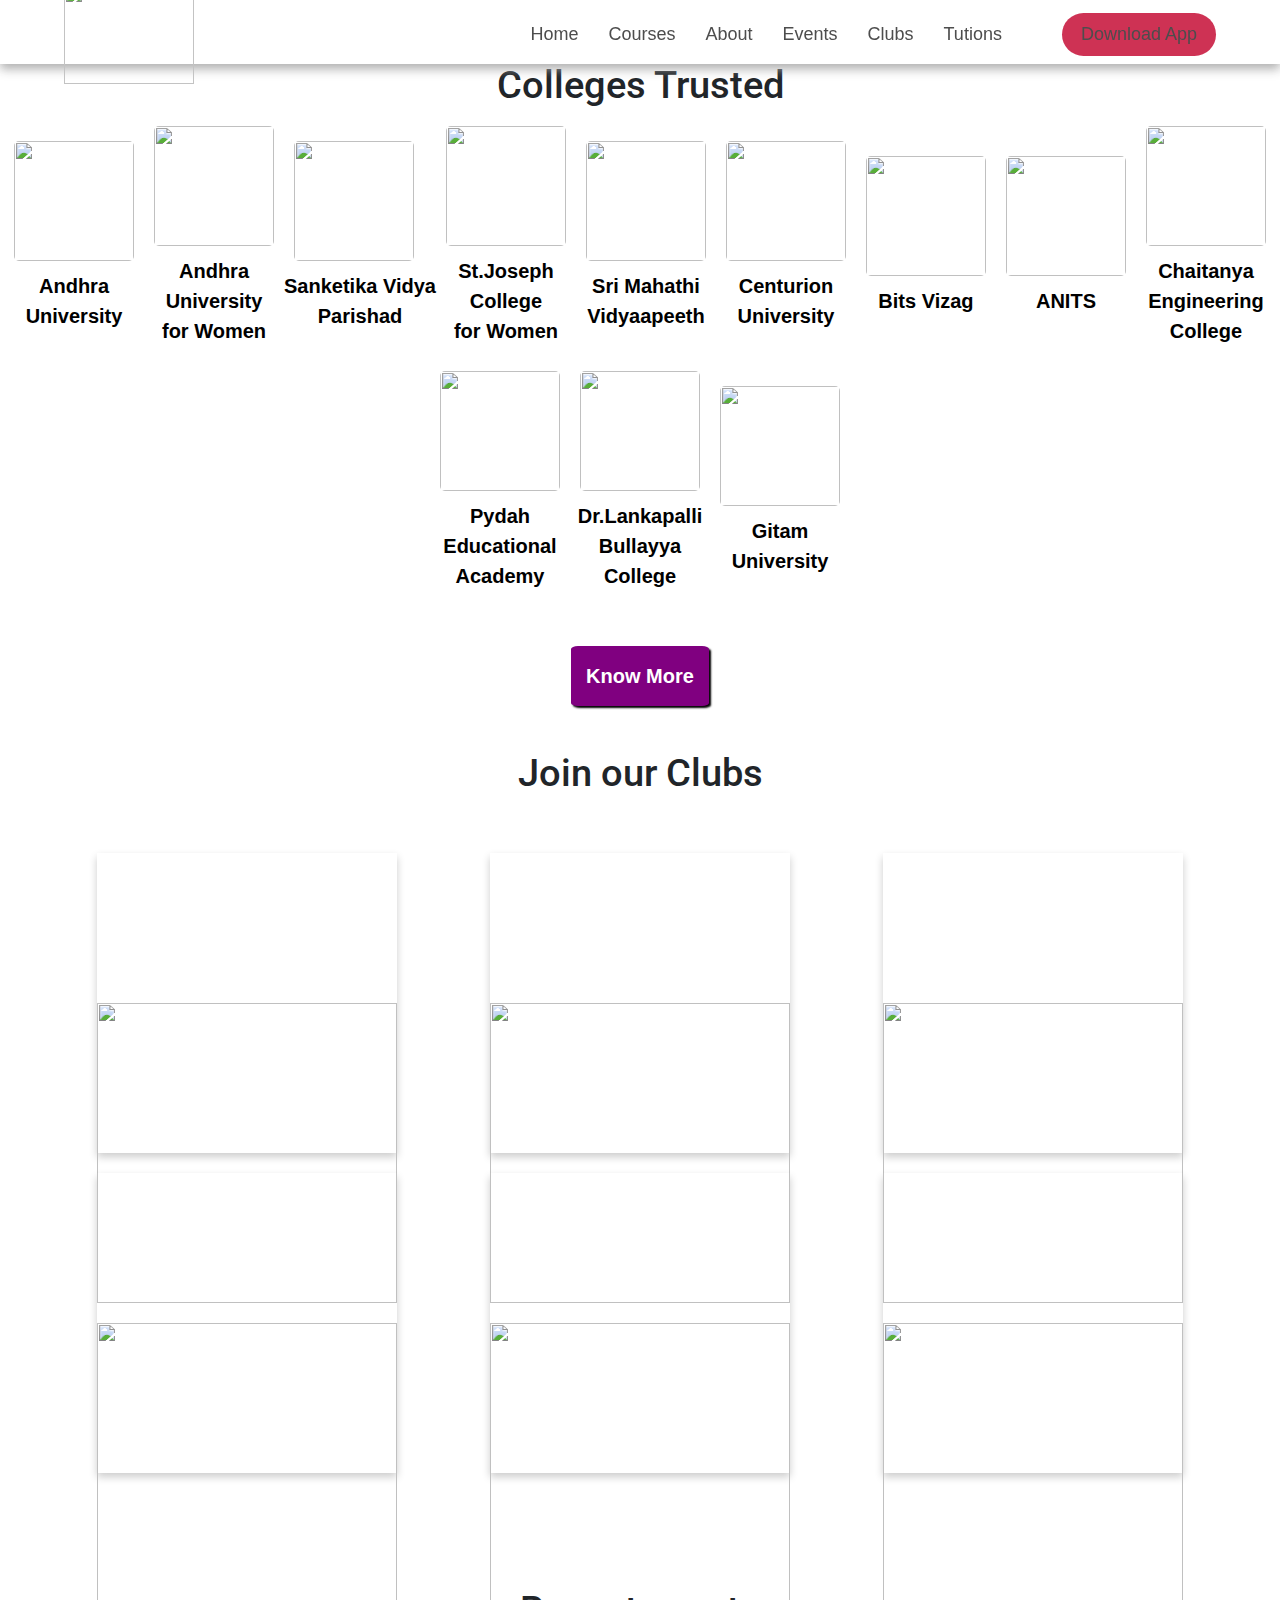
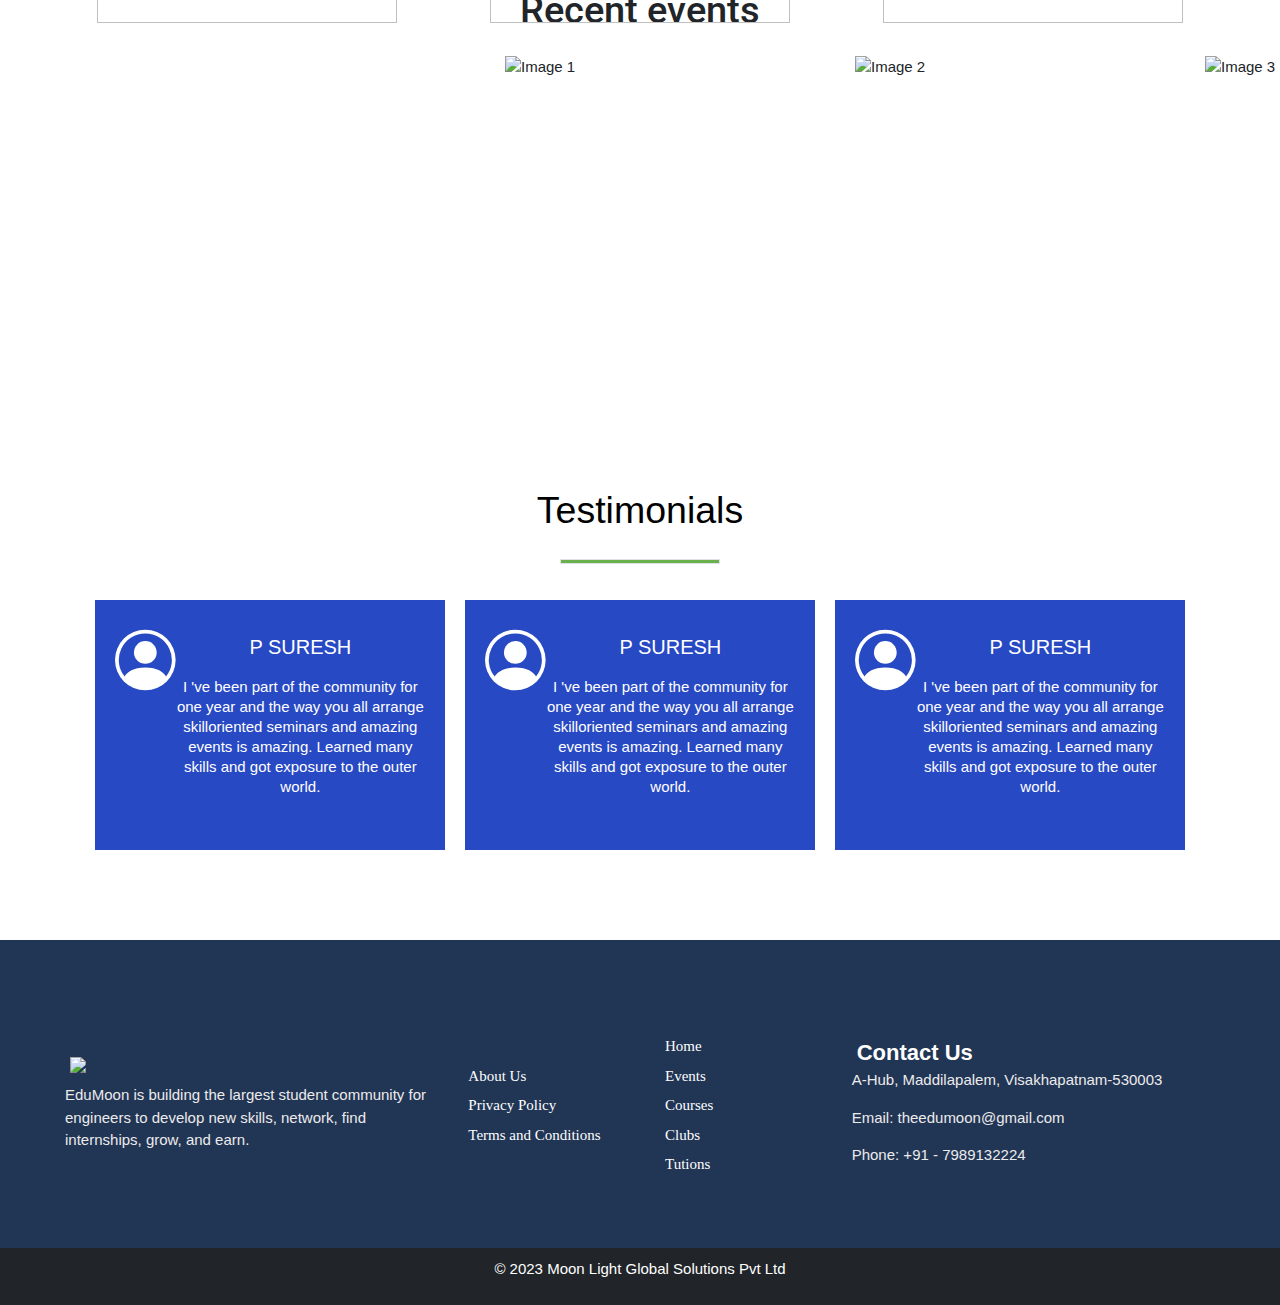
==== index.html @ 4ccc4e67 "Update and rename index.html.html to index.html" ====
<!DOCTYPE html>
<html lang="en">
<head>
    <meta charset="UTF-8">
    <meta http-equiv="X-UA-Compatible" content="IE=edge">
    <meta name="viewport" content=
        "width=device-width, initial-scale=1.0,user-scalable=no">
        <link rel="icon" href="images/favicon.ico">
    <link rel="stylesheet" href="https://www.w3schools.com/w3css/4/w3.css">
	<link href="https://stackpath.bootstrapcdn.com/bootstrap/4.3.1/css/bootstrap.min.css" rel="stylesheet" />
    <link rel="stylesheet" href="https://cdnjs.cloudflare.com/ajax/libs/font-awesome/5.15.3/css/all.min.css">
    <title>
        Edumoon GDSC
    </title>
    <link rel="stylesheet" href="stylem.css">
	<link rel="preconnect" href="//www.google-analytics.com" crossorigin=""><link rel="stylesheet" href="//fonts.googleapis.com/css?family=Google+Sans:400,500|Roboto:400,400italic,500,500italic,700,700italic|Roboto+Mono:400,500,700&amp;display=swap">

  <!-- <link rel="stylesheet" href="footer.css"> -->
  <link rel="stylesheet" href="https://maxcdn.bootstrapcdn.com/bootstrap/4.5.2/css/bootstrap.min.css">
	 <!-- Bootstrap CSS -->
    <link rel="stylesheet" href=
"https://maxcdn.bootstrapcdn.com/bootstrap/4.0.0/css/bootstrap.min.css"
            integrity=
"sha384-Gn5384xqQ1aoWXA+058RXPxPg6fy4IWvTNh0E263XmFcJlSAwiGgFAW/dAiS6JXm"
         crossorigin="anonymous">
           
    <link rel="stylesheet" href=
"https://use.fontawesome.com/releases/v5.4.1/css/all.css"
            integrity=
"sha384-5sAR7xN1Nv6T6+dT2mhtzEpVJvfS3NScPQTrOxhwjIuvcA67KV2R5Jz6kr4abQsz"
             crossorigin="anonymous">
             <script src="https://cdn.jsdelivr.net/npm/animejs@3.0.1/lib/anime.min.js"></script>
             <script src="https://kit.fontawesome.com/eb3c934bad.js" crossorigin="anonymous"></script>
             <style>
                /* Custom styles for the footer */
                footer {
                  background-color: #213555;
                  color: white;
                  padding-top: 30px;
                }
                .footer-heading {
                  color: #ffffff;
                  font-size: 22px;
                  font-weight: 600;
                  text-align: left;
                  padding-left: 5px;
                }
                .footer-link {
                  color: #fefeff;
                  text-decoration: none;
                  font-family: 'Times New Roman', Times, serif;
                }
                .list-unstyled{
                  text-align: left;
                  padding-top: 15px;
                  padding-left: 10px;
                }
                .list-unstyled li{
                  padding-bottom: 7px;
                }
                .footer-link:hover {
                  color: #f5f4fa;
                  text-decoration: underline;
                }
                .footer-text {
                  margin-bottom: 15px;
                  color: #ecebeb;
                  text-align: left;
                }
                .copyright {
                  background-color: #212529;
                  color: white;
                  text-align: center;
                  padding: 10px 0;
                }
                .copyright p{
                  color: white;
                }
                footer .container{
                 padding: 10px;
                }
              </style>
    <style>
        /**/
     
        .navbar-container{
            display: flex;
            justify-content: space-between;
            height: 64px !important;
            align-items: center; 
          }
          .menu-items li,button {
  list-style: none;
  margin-left: 2rem;
  font-size: 1.2rem;
  display: flex;
  align-items: center;
}
.menu-items {
    order: 2;
    display: flex;
    width: 80%;
    
  }
      button {
        padding: 8px 19px;
        text-decoration-color: #fff;
        background-color:  #bd2727b2;
        border: none;
        border-radius: 50px;
        cursor: pointer;
        transition: all ease-in-out 0s;
      }
      
      button:hover a {
        color: #721227;
      }
      
      button:hover {
        background: #fff;
        color: #721227;
      }
      
      .navbar a:hover {
        color: #721227;
      }
        .logo1{
    order: 1;
    font-size: 2.3rem;
    margin-top: -25px;
}
.logo1 img{
 height: 100px;
 width:130px;
}
    @import url('https://fonts.googleapis.com/css2?family=Poppins');
        body::-webkit-scrollbar
    {
            display: none;
    }
       *{
            box-sizing: border-box;
        }
		
        
       
        .eve{
            font-family: 'Franklin Gothic Medium', 'Arial Narrow', Arial, sans-serif ;
        }
        .im{
            border: 1px solid black;
            width: auto;
        }
        #btnn{
            background-color: #2dc84c;
        }
        .column{
            flex: 33.33%;
            padding: 5px;
        }
        .row{
            display: flex;
            place-content: center;
            align-items: center;
            text-align: center;
            place-items: center;
        }
        .col{
            flex:25%;
            padding: 2.5px;
        }
		.carousel-inner img {
    width: 100%;
    height: 0%;
  }
  * {
    margin: 0;
    padding: 0;
    font-family: "montserrat", sans-serif;
}

.navbar-container{
  display: flex;
  justify-content: space-between;
  height: 64px !important;
  align-items: center;
}

.toggler-icon {
    display: block;
    position: absolute;
    height: 3px;
    width: 100%;
    background: white;
    border-radius: 1px;
    opacity: 1;
    left: 0;
    transform: rotate(0deg);
    transition: .25s ease-in-out;
}

.middle-bar {
    margin-top: 0px;
}


/* State when the navbar is collapsed */

.navbar-toggler.collapsed .top-bar {
    position: absolute;
    top: 0px;
    transform: rotate(0deg);
}

.navbar-toggler.collapsed .middle-bar {
    opacity: 1;
    position: absolute;
    top: 10px;
    filter: alpha(opacity=100);
}

.navbar-toggler.collapsed .bottom-bar {
    position: absolute;
    top: 20px;
    transform: rotate(0deg);
}

/* when navigation is clicked */

.navbar-toggler .top-bar {
    top: inherit;
    transform: rotate(135deg);
}

.navbar-toggler .middle-bar {
    opacity: 0;
    top: inherit;
    filter: alpha(opacity=0);
}

.navbar-toggler .bottom-bar {
    top: inherit;
    transform: rotate(-135deg);
}

/* Color of 3 lines */

.navbar-toggler.collapsed .toggler-icon {
    background: white;
}


.but button {
  /* padding: 8px 19px; */
  color: white;
  background-color:  #721227;
  border: none;
  border-radius: 50px;
  cursor: pointer;
  transition: all ease-in-out 0s;
}

.navbar button:hover a {
  color: #721227;
}

.navbar button:hover {

  color: #721227;
}

.navbar a:hover {
  color: #721227;
}
.but button:hover {
			background-color: white;
      color: #721227;
			
            transform:scale(1);
    box-shadow:none;
    cursor: pointer;
		}

@import url("https://fonts.googleapis.com/css2?family=Poppins:ital,wght@0,100;0,200;0,300;0,400;0,500;0,600;0,700;0,800;0,900;1,100;1,200;1,300;1,400;1,500;1,600;1,700;1,800;1,900&display=swap");

*,
*::after,
*::before {
  box-sizing: border-box;
  padding: 0;
  margin: 0;
  font-family: "Poppins", sans-serif;
}
.navbar-toggler,.navbar button{
  margin: 10px;
}
.navbar li a{
  margin: 10px;
}

.testimonials {
    padding: 40px 0;
    /*background: #ADD8E6; */
    color: black;
    text-align: center;
}


/* .inner {
    max-width: 1200px;
    margin: auto;
    overflow: hidden;
    padding: 0 20px;
} */

.border {
    width: 160px;
    height: 5px;
    background: #6ab04c;
    margin: 26px auto;
}


  
  
  .testimonial-card .card-up {
  height: 120px;
  overflow: hidden;
  border-top-left-radius: 0.25rem;
  border-top-right-radius: 0.25rem;
}
.testimonial-card .avatar {
  width: 110px;
  margin-top: -60px;
  overflow: hidden;
  border: 3px solid #fff;
  border-radius: 50%;
}
 /* .button {
  background-color: #800080; /* Green */
   /* border: none;
  color: white;
  padding: 15px 32px;
  text-align: center;
  text-decoration: none;
  display: inline-block;
  font-size: 16px;
  margin: 4px 2px;
  cursor: pointer;
  -webkit-transition-duration: 0.4s;/* Safari */
  /* transition-duration: 0.4s;
  display: flex;
    justify-content: center;
    align-items: center;
}

.button1 {
  box-shadow: 0 8px 16px 0 rgba(0,0,0,0.2), 0 6px 20px 0 rgba(0,0,0,0.19);
}   */ 

.button {
			
			padding: 15px 15px;
			background-color:#800080;
			color:white;
			border: none;
			
			box-shadow: 2px 2px 2px #000;
			cursor: pointer;
			transition: all 0.3s ease-in-out;
			outline: none;
			margin-top: 0;
            
            display: flex;
    justify-content: center;
    align-items: center;
    margin: auto;
    margin-top: 40px;
  
    font-size: 20px;
    font-weight: bold;
    border-radius: 5%;
		}
		.button:hover {
			background-color: #000;
			color: #fff;
			box-shadow: 4px 4px 4px #000;
			transform: scale(1.1);
		}


/* .flip-card {
  background-color: transparent;
  width: 300px;
  height: 300px;
  perspective: 1000px;
}

.flip-card-inner {
  position: relative;
  width: 100%;
  height: 100%;
  text-align: center;
  transition: transform 0.6s;
  transform-style: preserve-3d;
  box-shadow: 0 4px 8px 0 rgba(0,0,0,0.2);
}

.flip-card:hover .flip-card-inner {
  transform: rotateY(180deg);
}

.flip-card-front, .flip-card-back {
  position: absolute;
  width: 100%;
  height: 100%;
  -webkit-backface-visibility: hidden;
  backface-visibility: hidden;
}

.flip-card-front {
  background-color: #bbb;
  color: black;
}

.flip-card-back {
  background-color: #2980b9;
  color: white;
  transform: rotateY(180deg);
} */




.clg{
    display: flex;
            place-content: center;
            align-items: center;
            text-align: center;
            place-items: center;
}



.box {
        background-color: white;
        /* border: 1px solid black; */
        padding: 0px;
        width: 100%;
        height: auto;
        display: flex;
        flex-wrap: wrap;
        align-items: center;
        margin: auto;
        justify-content: center;
      }

      .box img {
        margin: 10px;
        /* padding: 10px; */
        margin-top: 10px;
        border: rgb(25, 25, 26);
        border-radius: 5px;
        cursor: pointer;
        width: 120px;
        height: 120px;
      }

      .box img:hover {
        /* background-color: rgb(217, 217, 233);
        color: white; */
        transform:scale(1.1);
    box-shadow:0 0 10px rgb(41, 10, 238),0 0 10px rgb(41, 66, 255),0 0 15px rgb(42, 98, 238);
    cursor: pointer;
      }
      a{
    text-decoration: none;
    color: black;
}

.lcontainer{
        height:250px;
        margin:auto;
        position: relative;
        width:300px;
        display: grid;
        place-items: center;
        
      }
      .slide-container{
        display:flex;
        width:100%;
        animation:scroll 20s linear infinite;

      }
      @keyframes scroll{
        0%{
            transform: translateX(0);
        }
        100%{
            transform: translateX(calc(-250px* 9));
        }
      }
      .slide-image{
        height: 350px;
        width:350px;
        display: flex;
        align-items: center;
        padding-right:40px;
        perspective: 100px;
      }
      .lcontainer img{
        width:400px;
        height: 350px;
        transition: transform 1s;
        padding-right:80px;
       
        

      }
      img:hover{
        transform:translateZ(20px);
      }
      .slide-container:hover{
        animation-play-state: paused;
      }

/* CARD */


.flip-card {
  background-color: transparent;
  width: 300px;
  height: 300px;
  /* border: 1px solid #f1f1f1;
  perspective: 1000px; Remove this if you don't want the 3D effect */
  box-shadow: 0 4px 8px 0 rgba(0,0,0,0.2);
  align-items: center;
  align-content: center;
  justify-content: center;
  margin: auto;
}
.flip-card-inner {
  position: relative;
  /* width: 100%;
  height: 100%; */
  text-align: center;
  transition: transform 0.8s;
  transform-style: preserve-3d;
  box-shadow: 0 4px 8px 0 rgba(0,0,0,0.2);
}
.flip-card:hover .flip-card-inner {
  transform: rotateY(180deg);
}
.flip-card-front, .flip-card-back {
  position: absolute;
  width: 100%;
  height: 100%;
  -webkit-backface-visibility: hidden; /* Safari */
  backface-visibility: hidden;
}
.flip-card-back {
    width: 300px;
    height: 300px;
  background-color: dodgerblue;
  color: white;
  font-family: sans-serif;
  padding: 25px;
  transform: rotateY(180deg);
}
.flip-card-back button{
    background-color: black;
    color: white;
}
.flip-card-back p{
    font-size: 20px;
}
        .row{
            margin: auto;
            padding: 50px;
        }
        .c img{
            /* margin: 20px; */
            padding: 0;
           width: 300px;
           height: 300px;
        }
        @media screen and (max-width:1010px)
        {
            .flip-card{
                width: 250px;;
                height: 250px;
            }
            .flip-card-back{
                width: 250px;;
                height: 250px;
            }
            .col-md-4 img{
                width: 250px;
                height: 250px;
            }
            .flip-card-back p{
    font-size: 14px;
}
        }
        @media screen and (max-width:860px)
        {
            .flip-card{
                width: 220px;
                height: 220px;
            }
            .flip-card-back{
                width: 220px;
                height: 220px;
            }
            .col-md-4 img{
                width: 220px;
                height: 220px;
            }
        }
        @media screen and (max-width:767px)
        {
            .flip-card{
                width: 270px;
                height: 270px;
            }
            .flip-card-back{
                width: 270px;
                height: 270px;
            }
            .col-md-4 img{
                width: 270px;
                height: 270px;
            }
            .flip-card-back p{
    font-size: 20px;
}
        }
        @media screen and (max-width:649px)
        {
            .flip-card{
                width: 250px;
                height: 250px;
            }
            .flip-card-back{
                width: 250px;
                height: 250px;
            }
            .col-md-4 img{
                width: 250px;
                height: 250px;
            }
            .flip-card-back p{
    font-size: 14px;
}
        }
        @media screen and (max-width:610px)
        {
            .flip-card{
                width: 220px;
                height: 220px;
            }
            .flip-card-back{
                width: 220px;
                height: 220px;
            }
            .col-md-4 img{
                width: 220px;
                height: 220px;
            }
        }
        @media screen and (max-width:558px)
        {
            .flip-card{
                width: 190px;
                height: 190px;
            }
            .flip-card-back{
                width: 190px;
                height: 190px;
            }
            .col-md-4 img{
                width: 190px;
                height: 190px;
            }
            .flip-card-back p{
    font-size: 11px;
}
        }
        @media screen and (max-width:489px)
        {
            .flip-card{
                width: 175px;
                height: 175px;
            }
            .flip-card-back{
                width: 175px;
                height: 175px;
            }
            .row{
                padding: 10px;
            }
            .col-md-4 img{
                width: 175px;
                height: 175px;
            }
        }
        @media screen and (max-width:429px)
        {
            .flip-card{
                width: 155px;
                height: 155px;
            }
            .flip-card-back{
                width: 155px;
                height: 155px;
            }
            .col-md-4 img{
                width: 155px;
                height: 155px;
            }
            .flip-card-back p{
    font-size: 11px;
}
.flip-card-back button{
    width: 50px;
    height: 30px;
    font-size: 9px;
}
.flip-card-back{
    padding: 2px;
}

        }
        @media screen and (max-width:337px)
        {
            .flip-card{
                width: 155px;
                height: 155px;
            }
            .flip-card-back{
                width: 155px;
                height: 155px;
            }
            .row{
                padding: 0;
            }
            .col-md-4 img{
                width: 155px;
                height: 155px;
            }
        }
        @media screen and (max-width:320px)
        {
            .flip-card{
                width: 135px;
                height: 135px;
            }
            .flip-card-back{
                width: 135px;
                height: 135px;
            }
            .col img{
                width: 135px;
                height: 135px;
            }
            .flip-card-back p{
    font-size: 9px;
}
.flip-card-back button{
    width: 50px;
    height: 20px;
    font-size: 6px;
}
        }
        @media screen and (max-width:265px)
        {
            .flip-card{
                width: 120px;
                height: 120px;
            }
            .flip-card-back{
                width: 120px;
                height: 120px;
            }
            .col img{
                width: 120px;
                height: 120px;
            }
            .flip-card-back p{
    font-size: 8px;
}
        }
        @media screen and (max-width:245px)
        {
            .flip-card{
                width: 108px;
                height: 108px;
            }
            .flip-card-back{
                width: 108px;
                height: 108px;
            }
            .col img{
                width: 108px;
                height: 108px;
            }
        }
        .col{
            margin-bottom: 20px;
        }
  

        /* Explore */
        .lcontainer {
  display: flex;
  flex-wrap: wrap;
  justify-content: center;
  align-items: center;
  padding: 1rem;
}

.image-container {
  display: flex;
  flex-wrap: wrap;
  justify-content: center;
  align-items: center;
  width: 100%;
}

.image-link {
  position: relative;
  margin: 1rem;
  flex-basis: calc(25% - 2rem);
  max-width: 300px;
  text-align: center;
}

.image-text {
  position: absolute;
  bottom: 0;
  left: 0;
  right: 0;
  background-color: rgba(0, 0, 0, 0.5);
  color: #fff;
  padding: 5px;
  font-size: 16px;
  text-align: center;
  opacity: 0;
  transition: opacity 0.2s ease-in-out;
}

.image-link:hover .image-text {
  opacity: 1;
}

.eimg {
  width: 100%;
  max-width: 300px;
  height: auto;
  transition: transform 0.2s ease-in-out;
}

.image-link:hover img {
  transform: scale(1.05);
}

@media screen and (max-width: 1024px) {
  .image-link {
    flex-basis: calc(33.33% - 2rem);
  }
}

@media screen and (max-width: 768px) {
  .image-link {
    flex-basis: calc(50% - 2rem);
  }
}

@media screen and (max-width: 480px) {
  .image-link {
    flex-basis: 100%;
    margin: 0 0 1rem 0;
  }
}



/*TESTIMONIALS*/
* {
    margin: 0;
    padding: 0;
    
}

.testimonials {
    padding: 40px 0;
    /* background: #ebe6e6; */
    color:black;
    
    text-align: center;
}


/* .inner {
    max-width: 1200px;
    margin: auto;
    overflow: hidden;
    padding: 0 20px;
} */

.border {
    width: 160px;
    height: 5px;
    
    margin: 26px auto;
}

.testimonial {
  background: #2749c4;
    
    filter: progid:DXImageTransform.Microsoft.gradient( startColorstr='#2749c4', endColorstr='#6085b2',GradientType=1 );
    color:#fff;
    /* padding: 30px; */
    margin: 10px;
    margin-bottom: 50px;
    width: 350px;
    height: 250px;
    padding: 20px;
    line-height: 20px;
    transition: all .2s ease-in-out;
}

.testimonial>svg {
    width: 300px;
    height: 300px;
    flex-grow: 1;
    border-radius: 50%;
    margin-top: -110px;
}

.testimonial>p {
    margin-top: 21px;
}

.name {
    font-size: 20px;
    text-transform: uppercase;
    margin: 20px 0;
    margin-top: -1px;
}
.testimonial:hover {
  transform: scale(1.02);
}
.logo1{
  order: 1;
  font-size: 2.3rem;
  margin-top: -25px;
}
.logo1 img{
height: 100px;
width:130px;

}
@media (max-width: 768px){
  .navbar{
      opacity: 0.95;
  }

  .navbar-container input[type="checkbox"],
  .navbar-container .hamburger-lines{
      display: block;
  }

  .navbar-container{
      display: block;
      position: relative;
      height: 64px;
      right: 20px;
      
  }

  .navbar-container input[type="checkbox"]{
      position: absolute;
      display: block;
      height: 32px;
      width: 30px;
      top: 20px;
      left: 20px;
      z-index: 5;
      opacity: 0;
      cursor: pointer;
  }

  .navbar-container .hamburger-lines{
      display: block;
      height: 28px;
      width: 35px;
      position: absolute;
      top: 20px;
      left: 20px;
      z-index: 2;
      display: flex;
      flex-direction: column;
      justify-content: space-between;
  }

  .navbar-container .hamburger-lines .line{
      display: block;
      height: 4px;
      width: 100%;
      border-radius: 10px;
      background: #333;
  }
  
  .navbar-container .hamburger-lines .line1{
      transform-origin: 0% 0%;
      transition: transform 0.3s ease-in-out;
  }

  .navbar-container .hamburger-lines .line2{
      transition: transform 0.2s ease-in-out;
  }

  .navbar-container .hamburger-lines .line3{
      transform-origin: 0% 100%;
      transition: transform 0.3s ease-in-out;
  }

  .navbar .menu-items{
      padding-top: 80px;
      background: #fff;
      height: 80vh;
      max-width: 300px;
      transform: translate(-150%);
      display: flex;
      position: relative;
      left: -10px;
      flex-direction: column;
      margin-left: -40px;
      padding-left: 40px;
      transition: transform 0.5s ease-in-out;
      box-shadow:  5px 0px 10px 0px #aaa;
      overflow: scroll;
  }

  

  .logo1{
      position: absolute;
     
      right: 15px;
     
  }
   .logo1 img{
    height: 90px;
    width: 90px;
  }

  .navbar-container input[type="checkbox"]:checked ~ .menu-items{
      transform: translateX(0);
  }

  .navbar-container input[type="checkbox"]:checked ~ .hamburger-lines .line1{
      transform: rotate(45deg);
  }

  .navbar-container input[type="checkbox"]:checked ~ .hamburger-lines .line2{
      transform: scaleY(0);
  }

  .navbar-container input[type="checkbox"]:checked ~ .hamburger-lines .line3{
      transform: rotate(-45deg);
  }

}

    @media (max-width: 500px){
      .navbar-container input[type="checkbox"]:checked ~ .logo{
      display:none;
        }
      }

      .navbar1 input[type="checkbox"],
      .navbar1 .hamburger1-lines{
          display: none;
      }
     
      .container1{
          max-width: 1200px;
          width: 90%;
          margin: auto;
      }
     
      .navbar1{
          box-shadow: 0px 5px 10px 0px #aaa;
          position: fixed;
          width: 100%;
          background: #fff;
          color: #000;
          opacity: 0.95;
          z-index: 100;
      }
     
      .navbar1-container1{
          display: flex;
          justify-content: space-between;
          height: 64px;
          align-items: center;
      }
     
      .menu1-items{
          order: 2;
          display: flex;
      }
      .logo2{
          order: 1;
          font-size: 2.3rem;
          margin-top: 12px;
      }
      .logo2 img{
          height: 100px;
          width:130px;
         }
     
      .menu1-items li{
          list-style: none;
          margin-top: 20px;
          margin-left: 1.5rem;
          font-size: 1.3rem;
      }
     
      .navbar1 a{
          color: #444;
          text-decoration: none;
          font-weight: 500;
          transition: color 0.3s ease-in-out;
      }
     
      .navbar1 a:hover{
          color: #117964;
      }
     
      @media (max-width: 768px){
          .navbar1{
              opacity: 0.95;
          }
     
          .navbar1-container1 input[type="checkbox"],
          .navbar1-container1 .hamburger1-lines{
              display: block;
          }
     
          .navbar1-container1{
              display: block;
              position: relative;
              height: 64px;
          }
     
          .navbar1-container1 input[type="checkbox"]{
              position: absolute;
              display: block;
              height: 32px;
              width: 30px;
              top: 20px;
              left: 20px;
              z-index: 5;
              opacity: 0;
              cursor: pointer;
          }
     
          .navbar1-container1 .hamburger1-lines{
              display: block;
              height: 28px;
              width: 35px;
              position: absolute;
              top: 20px;
              left: 20px;
              z-index: 2;
              display: flex;
              flex-direction: column;
              justify-content: space-between;
          }
     
          .navbar1-container1 .hamburger1-lines .line{
              display: block;
              height: 4px;
              width: 100%;
              border-radius: 10px;
              background: #333;
          }
         
          .navbar1-container1 .hamburger1-lines .line1{
              transform-origin: 0% 0%;
              transition: transform 0.3s ease-in-out;
          }
     
          .navbar1-container1 .hamburger1-lines .line2{
              transition: transform 0.2s ease-in-out;
          }
     
          .navbar1-container1 .hamburger1-lines .line3{
              transform-origin: 0% 100%;
              transition: transform 0.3s ease-in-out;
          }
     
          .navbar1 .menu1-items{
              padding-top: 100px;
              background: #fff;
              height: 100vh;
              max-width: 300px;
              transform: translate(-150%);
              display: flex;
              flex-direction: column;
              margin-left: -40px;
              padding-left: 40px;
              transition: transform 0.5s ease-in-out;
              box-shadow:  5px 0px 10px 0px #aaa;
              overflow: scroll;
          }
     
          .navbar1 .menu1-items li{
              margin-bottom: 1.8rem;
              font-size: 1.1rem;
              font-weight: 500;
          }
     
          .logo2{
              position: absolute;
              top: -25px;
              right: 15px;
              font-size: 2.5rem;
          }
     
          .navbar1-container1 input[type="checkbox"]:checked ~ .menu1-items{
              transform: translateX(0);
          }
     
          .navbar1-container1 input[type="checkbox"]:checked ~ .hamburger1-lines .line1{
              transform: rotate(45deg);
          }
     
          .navbar1-container1 input[type="checkbox"]:checked ~ .hamburger1-lines .line2{
              transform: scaleY(0);
          }
     
          .navbar1-container1 input[type="checkbox"]:checked ~ .hamburger1-lines .line3{
              transform: rotate(-45deg);
          }
     
      }
     
      @media (max-width: 500px){
          .navbar1-container1 input[type="checkbox"]:checked ~ .logo{
              display: none;
          }
      }

.menu1-items li,
      button {
        list-style: none;
        margin-left: 2rem;
        font-size: 1.2rem;
        display: flex;
        align-items: center;
      }
            button {
              padding: 8px 19px;
              text-decoration-color: #fff;
              background-color:  #cc274b;
              border: none;
              border-radius: 50px;
              cursor: pointer;
              transition: all ease-in-out 0s;
            }
           
            button:hover a {
              color: #721227;
            }
           
            button:hover {
              background: #fff;
              color: #721227;
            }
           
            .navbar1 a:hover {
              color: #721227;
            }

	</style>
  
	</head>
	<body>



    <div>
        <nav class="navbar1">
            <div class="navbar1-container1 container1">
                <input type="checkbox" name="" id="">
                <div class="hamburger1-lines">
                    <span class="line line1"></span>
                    <span class="line line2"></span>
                    <span class="line line3"></span>
                </div>
                <ul class="menu1-items">
                    <li><a href="index.html">Home</a></li>
                    <li><a href="https://www.edumoon.in/s/store" target="_blank">Courses</a></li>
                    <li><a href="aboutus.html">About</a></li>
                    <li><a href="Event.html">Events</a></li>
                    <li><a href="clubs.html">Clubs</a></li>
                    <li><a href="tutions.html">Tutions</a></li>
                    
                    <li><button><a href="https://play.google.com/store/apps/details?id=com.edumoon.learners&hl=en&gl=US "target="_blank">Download App</a></button></li>
                </ul>
                <h1 class="logo2"><a href="index.html"><img src="./images/Artboard 1.png" alt=""></a></h1>
            </div>
        </nav>
</div>
<script src="https://cdn.jsdelivr.net/npm/bootstrap@5.1.1/dist/js/bootstrap.bundle.min.js" 
    integrity="sha384-/bQdsTh/da6pkI1MST/rWKFNjaCP5gBSY4sEBT38Q/9RBh9AH40zEOg7Hlq2THRZ" crossorigin="anonymous"></script>


</div>

<h1 style="text-align:center; padding-top:4.2rem;">Colleges Trusted</h1>
    <div class="box" >
        <figure>
       <a href="sny.html"> 
        <img src="images/p1.png">
    
    <figcaption style="text-align: center;  font-size: 20px; font-weight: bold;">Andhra<br> University</figcaption>
</figure></a>
<figure>
  <a href="au women.html"> 
   <img src="images/p1.png">

<figcaption style="text-align: center;  font-size: 20px; font-weight: bold;">Andhra<br> University<br>for Women</figcaption>
</figure></a>
       <figure>
       <a href="skp1 (1).html"><img src="images/p2.png">
       <figcaption style="text-align: center;  font-size: 20px; font-weight: bold;">Sanketika Vidya<br> Parishad</figcaption></figure></a>
       <figure>
        <a href="stjoseph.html"> <img src="images/p3.png">
        <figcaption style="text-align: center;  font-size: 20px; font-weight: bold;">St.Joseph <br>College<br>for Women</figcaption></figure></a>
       <figure> 
        <a href="mahathi1.html"><img src="images/s4.png">
        <figcaption style="text-align: center;  font-size: 20px; font-weight: bold;">Sri Mahathi<br>Vidyaapeeth</figcaption></figure></a>
       <figure><a href="cu1.html"> <img src="images/p4.png">
        <figcaption style="text-align: center;  font-size: 20px; font-weight: bold;">Centurion<br>University</figcaption></figure></a>
        
        <figure><a href="bits.html"><img src="images/s6.png">
            <figcaption style="text-align: center;  font-size: 20px; font-weight: bold;">Bits Vizag</figcaption></figure></figure></a>
       <figure><a href="/anits.html">
        <img src="images/sp.jpg">
        <figcaption style="text-align: center;  font-size: 20px; font-weight: bold;">ANITS</figcaption></figure></figure> </a>
       <figure><a href="CEC (1).html">
         <img src="images/p7.png">
        <figcaption style="text-align: center;  font-size: 20px; font-weight: bold;">Chaitanya <br>Engineering<br>College</figcaption></figure></figure></a>
        <figure><a href="pydah.html">
          <img src="images/p5.png">
            <figcaption style="text-align: center;  font-size: 20px; font-weight: bold;">Pydah<br>Educational<br>Academy</figcaption></figure></figure></a>
        <figure><a href="bullayya.html">
          <img src="images/p6.png">
            <figcaption style="text-align: center;  font-size: 20px; font-weight: bold;">Dr.Lankapalli<br> Bullayya<br>College</figcaption></figure></figure></a>
            <figure><a href="gitam.html">
            <img src="images/gitam (1).png">
            <figcaption style="text-align: center;  font-size: 20px; font-weight: bold;">Gitam<br>University</figcaption></figure></figure></a>
    </div>



    <a href="newedummon.html" style="text-decoration: none;"> <button class="button" type="button">Know More</button></a>
  
<br></br>

	<h1 style="text-align:center;">Join our Clubs</h1>

  <div class="row c"  align="center">
    <div class="col col-lg-4 col-xl-4 col-md-4 col-sm-6 col-6" style="padding: 0;">
        <div class="flip-card">
            <div class="flip-card-inner">
                <div class="flip-card-front">
                    <img src="images/1.jpg" alt="" align="center">
                </div>
                <div class="flip-card-back">
                    <p>committed to helping students learn and speak English fluently through engaging activities, discussions, and language practice.</p>
                  <button type="button" onclick= "location.href='https://discord.gg/y8t6j477eE';">Join now</button>
                </div>
            </div>
        </div>
    </div>
    <div class="col col-lg-4 col-xl-4 col-md-4 col-sm-6 col-6" style="padding: 0;">
        <div class="flip-card">
            <div class="flip-card-inner">
                <div class="flip-card-front">
                    <img src="images/2.jpg" alt="" align="center">
                </div>
                <div class="flip-card-back">
                    <p>dedicated to promoting diverse cultural experiences and providing students with opportunities to learn music, dance, photography, and arts.
                    </p>
                  <button type="button" onclick= "location.href='https://discord.gg/y8t6j477eE';">Join now</button>
                </div>
            </div>
        </div>
    </div>
    <div class="col col-lg-4 col-xl-4 col-md-4 col-sm-6 col-6" style="padding: 0;">
        <div class="flip-card">
            <div class="flip-card-inner">
                <div class="flip-card-front">
                    <img src="images/3.jpg" alt="" align="center">
                </div>
                <div class="flip-card-back">
                    <p>dedicated to promoting physical fitness and helping students learn proper form and play sports to make it a vital part of their lives.</p>
                  <button type="button" onclick= "location.href='https://discord.gg/y8t6j477eE';">Join now</button>
                </div>
            </div>
        </div>
    </div>
    <div class="col col-lg-4 col-xl-4 col-md-4 col-sm-6 col-6" style="padding: 0;">
        <div class="flip-card">
            <div class="flip-card-inner">
                <div class="flip-card-front">
                    <img src="images/4.jpg" alt="" align="center">
                </div>
                <div class="flip-card-back">
                    <p>dedicated to empowering students to build their own startups with fully functional setups.</p>
                  <button type="button" onclick= "location.href='https://discord.gg/y8t6j477eE';">Join now</button>
                </div>
            </div>
        </div>
    </div>
    <div class="col col-lg-4 col-xl-4 col-md-4 col-sm-6 col-6" style="padding: 0;">
        <div class="flip-card">
            <div class="flip-card-inner">
                <div class="flip-card-front">
                    <img src="images/5.jpg" alt="" align="center">
                </div>
                <div class="flip-card-back">
                    <p>dedicated to empowering students to become coding experts and achieve their dream job in the tech industry.</p>
                  <button type="button" onclick= "location.href='https://discord.gg/y8t6j477eE';">Join now</button>
                </div>
            </div>
        </div>
    </div>
    <div class="col col-lg-4 col-xl-4 col-md-4 col-sm-6 col-6" style="padding: 0;">
        <div class="flip-card">
            <div class="flip-card-inner">
                <div class="flip-card-front">
                    <img src="images/6.jpg" alt="" align="center">
                </div>
                <div class="flip-card-back">
                    <p>committed to providing students with resources to clear exams and secure internships to help them grow professionally.</p>
                  <button type="button" onclick= "location.href='https://discord.gg/y8t6j477eE';">Join now</button>
                </div>
            </div>
        </div>
    </div>
</div>

<br><br>
	 <h1 style="text-align: center;">Recent events</h1>
   
	<div class="lcontainer">
    <div class="slide-container">
        <div class="slide-image">
      <img src="images/sc1.jpg" alt="Image 1"></div>
      <div class="slide-image">
      <img src="images/sc2.jpg" alt="Image 2">
    </div>
      <div class="slide-image">
      <img src="images/sc3.jpg" alt="Image 3">
    </div>
      <div class="slide-image">
      <img src="images/sc4.jpg" alt="Image 4">
    </div>
      <div class="slide-image">
      <img src="images/sc5.jpg" alt="Image 5">
    </div>
     <div class="slide-image">
        <img src="images/sc6.jpg" alt="Image 1"></div>
        <div class="slide-image">
        <img src="images/sc7.jpg" alt="Image 2">
      </div>
        <div class="slide-image">
        <img src="images/sc8.jpg" alt="Image 3">
      </div>
        <div class="slide-image">
        <img src="images/sc9.jpg" alt="Image 4">
      </div>
        <div class="slide-image">
        <img src="images/sc1.jpg" alt="Image 5">
      </div> 
    </div>
  </div>
	
	
	
	<br><br><br><br><br><br><br>
  

  <div class="testimonials">

    <h1>Testimonials</h1>
    <div class="border"></div>
    <div class="testimonials_row d-flex justify-content-center flex-wrap reveal">

        <div class="testimonial d-flex">

            <svg xmlns="http://www.w3.org/2000/svg" width="16" height="16" fill="currentColor" class="bi bi-person-circle align-self-start" viewBox="0 0 16 16">
                <path d="M11 6a3 3 0 1 1-6 0 3 3 0 0 1 6 0z"/>
                <path fill-rule="evenodd" d="M0 8a8 8 0 1 1 16 0A8 8 0 0 1 0 8zm8-7a7 7 0 0 0-5.468 11.37C3.242 11.226 4.805 10 8 10s4.757 1.225 5.468 2.37A7 7 0 0 0 8 1z"/>
              </svg>
            <div class="testimonial_right d-flex flex-column justify-content-center">
                <div class="name">P Suresh</div>
                <p>
                    I 've been part of the community for one year and the way you all arrange skilloriented seminars and amazing events is amazing. Learned many skills and got exposure to the outer world.
                </p>
            </div>
        </div>
       <div class="testimonial d-flex ">
            <svg xmlns="http://www.w3.org/2000/svg" width="16" height="16" fill="currentColor" class="bi bi-person-circle" viewBox="0 0 16 16">
                <path d="M11 6a3 3 0 1 1-6 0 3 3 0 0 1 6 0z"/>
                <path fill-rule="evenodd" d="M0 8a8 8 0 1 1 16 0A8 8 0 0 1 0 8zm8-7a7 7 0 0 0-5.468 11.37C3.242 11.226 4.805 10 8 10s4.757 1.225 5.468 2.37A7 7 0 0 0 8 1z"/>
              </svg>

            <div class="testimonial_right d-flex flex-column justify-content-center">
                <div class="name">P Suresh</div>
                <p class="">
                    I 've been part of the community for one year and the way you all arrange skilloriented seminars and amazing events is amazing. Learned many skills and got exposure to the outer world.
                </p>
            </div>
        </div>
        <div class="testimonial d-flex">
            <svg xmlns="http://www.w3.org/2000/svg" width="16" height="16" fill="currentColor" class="bi bi-person-circle" viewBox="0 0 16 16">
                <path d="M11 6a3 3 0 1 1-6 0 3 3 0 0 1 6 0z"/>
                <path fill-rule="evenodd" d="M0 8a8 8 0 1 1 16 0A8 8 0 0 1 0 8zm8-7a7 7 0 0 0-5.468 11.37C3.242 11.226 4.805 10 8 10s4.757 1.225 5.468 2.37A7 7 0 0 0 8 1z"/>
              </svg>
            <div class="testimonial_right d-flex flex-column justify-content-center">
                <div class="name">P Suresh</div>
                <p>
                    I 've been part of the community for one year and the way you all arrange skilloriented seminars and amazing events is amazing. Learned many skills and got exposure to the outer world.
                </p>
            </div>
        </div>
    </div>
</div>
</div>
<script>
    const revealfun = () => {
        var reveals = document.querySelectorAll(".reveal");
        console.log(reveals)
        var elementTop = reveals[0].getBoundingClientRect().top;
        var elementTop2 = reveals[1].getBoundingClientRect().top;

        var elementVisible = 600;

        if (elementTop <= elementVisible) {
            reveals[0].classList.add("active");
        }

        if (elementTop2 <= elementVisible) {
            reveals[1].classList.add("active");
        }
    }

    window.addEventListener("scroll", revealfun);
</script>
</script>
</section>
	

    </div>
    </div>

<!-- footer -->
<footer>
    <div class="container2">
      <div class="row">
        <div class="col-md-4">
          <h5 class="footer-heading">
            <a href="index.html">
                <img src="images/Artboard_2_1-removebg-preview.png" height="100px">
            </a>
        </h5>
        <p class="footer-text">EduMoon is building the largest student community for engineers to develop new skills, network, find internships, grow, and earn.</p>
        </div>
        <div class="col-md-2">
          
          <ul class="list-unstyled">
           
             <li><a href="aboutus.html" class="footer-link">About Us</a></li>
            <li><a href="#" class="footer-link">Privacy Policy</a></li>
            <li><a href="#" class="footer-link">Terms and Conditions</a></li>
          </ul>
        </div>
        <div class="col-md-2">
          <ul class="list-unstyled">
            <li><a href="index.html" class="footer-link">Home</a></li>
            <li><a href="event.html" class="footer-link">Events</a></li>
            <li><a href="https://www.edumoon.in/s/store" class="footer-link">Courses</a></li>
            <li><a href="clubs.html" class="footer-link">Clubs</a></li>
            <li><a href="tutions.html" class="footer-link">Tutions</a></li>
          </ul>
        </div>
        <div class="col-md-4">
          <div class="footer-heading" >Contact Us</div>
          <p class="footer-text">A-Hub, Maddilapalem, Visakhapatnam-530003</p>
          <p class="footer-text">Email: theedumoon@gmail.com</p>
          <p class="footer-text">Phone: +91 - 7989132224</p>
        </div>
      </div>
    </div>
    <div class="copyright">
      <p>&copy; 2023 Moon Light Global Solutions Pvt Ltd</p>
    </div>
  </footer>
  <script src="https://code.jquery.com/jquery-3.5.1.slim.min.js"></script>
  <script src="https://cdn.jsdelivr.net/npm/@popperjs/core@2.9.1/dist/umd/popper.min.js"></script>
  <script src="https://maxcdn.bootstrapcdn.com/bootstrap/4.5.2/js/bootstrap.min.js"></script>
  </body>
  </html>
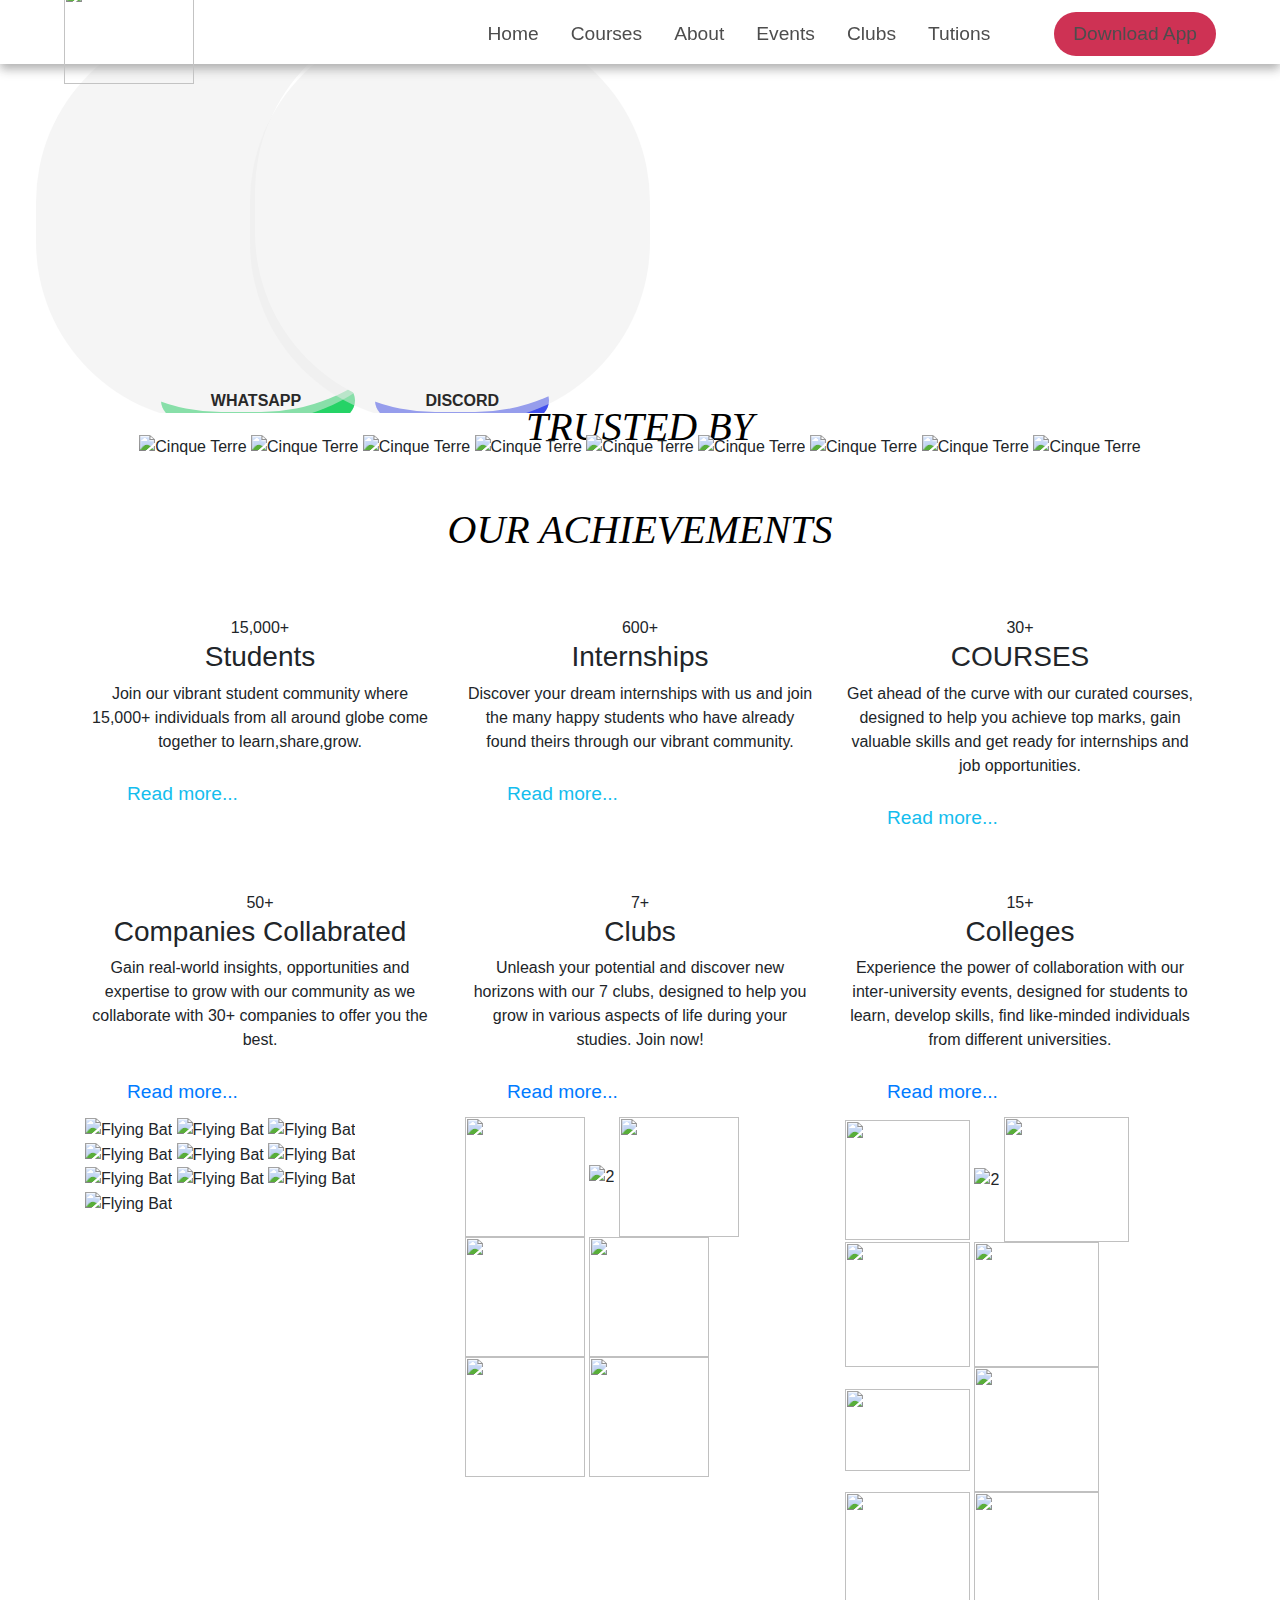
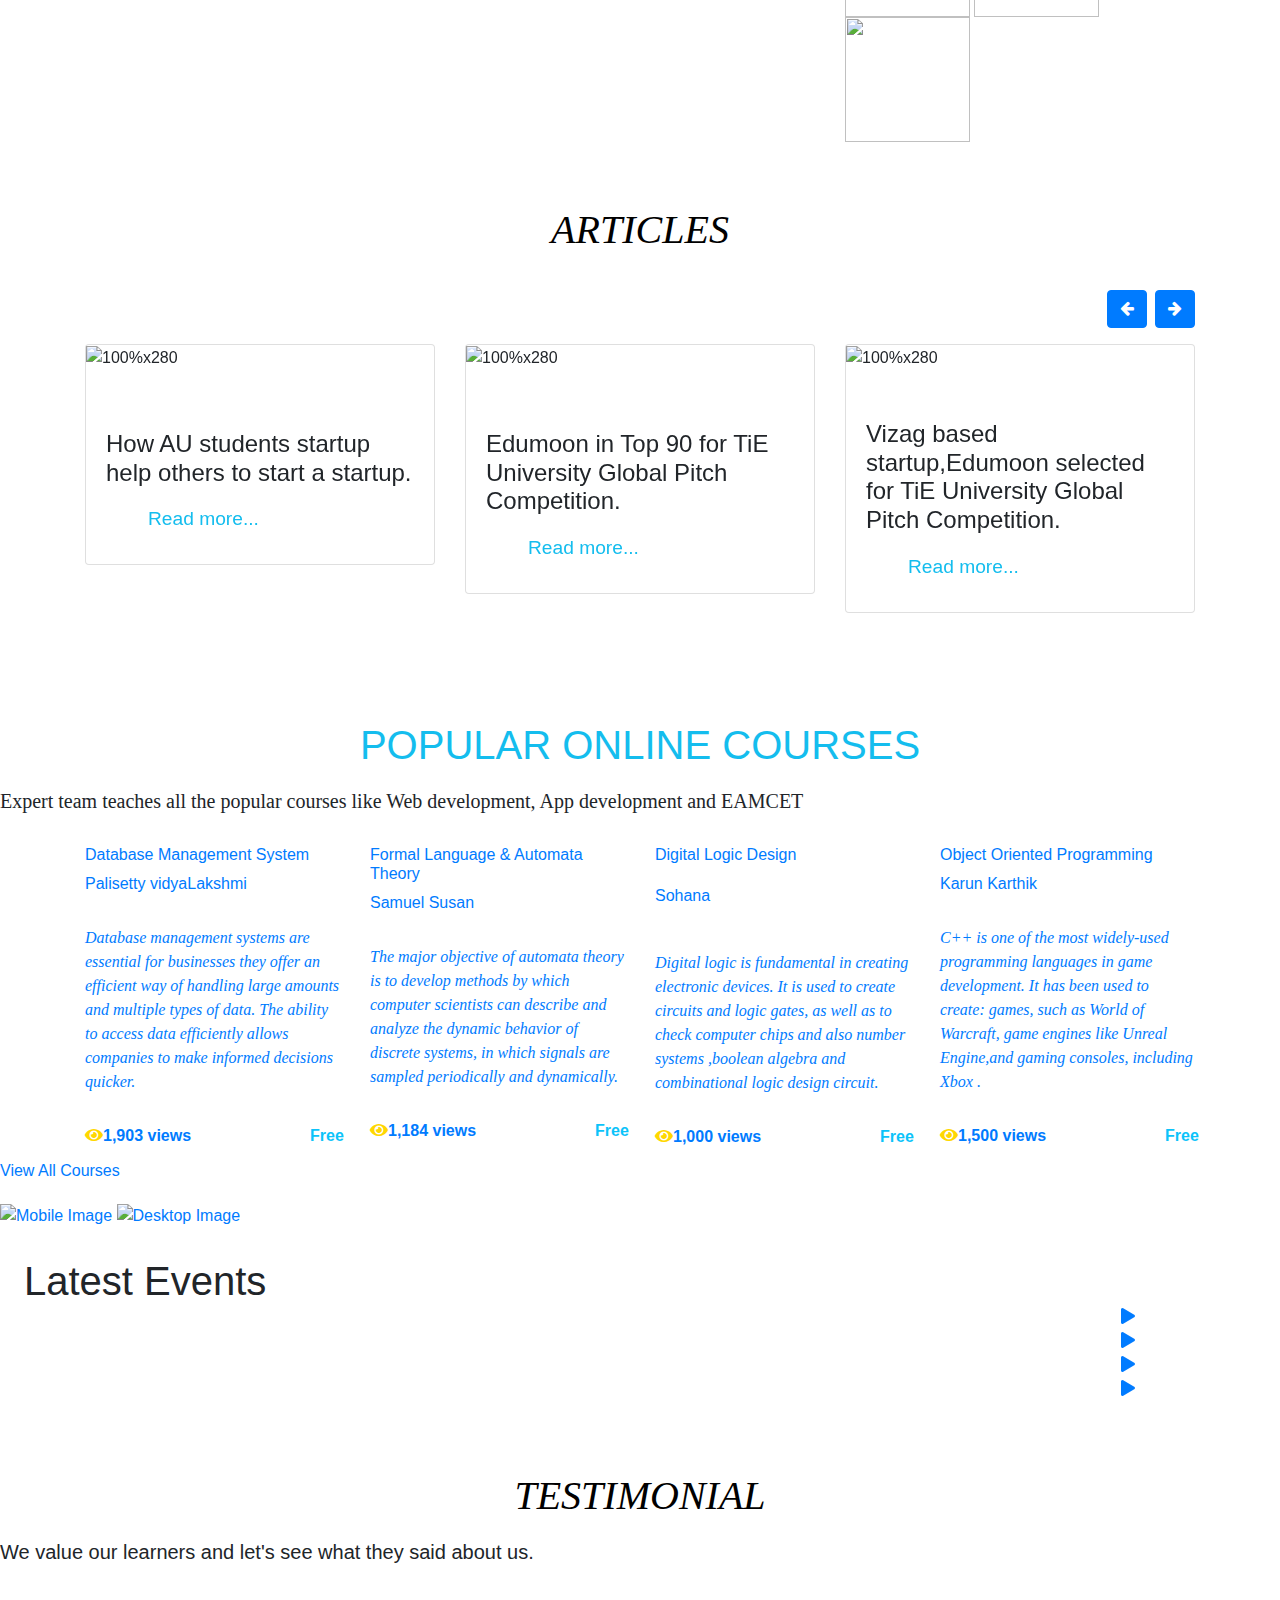
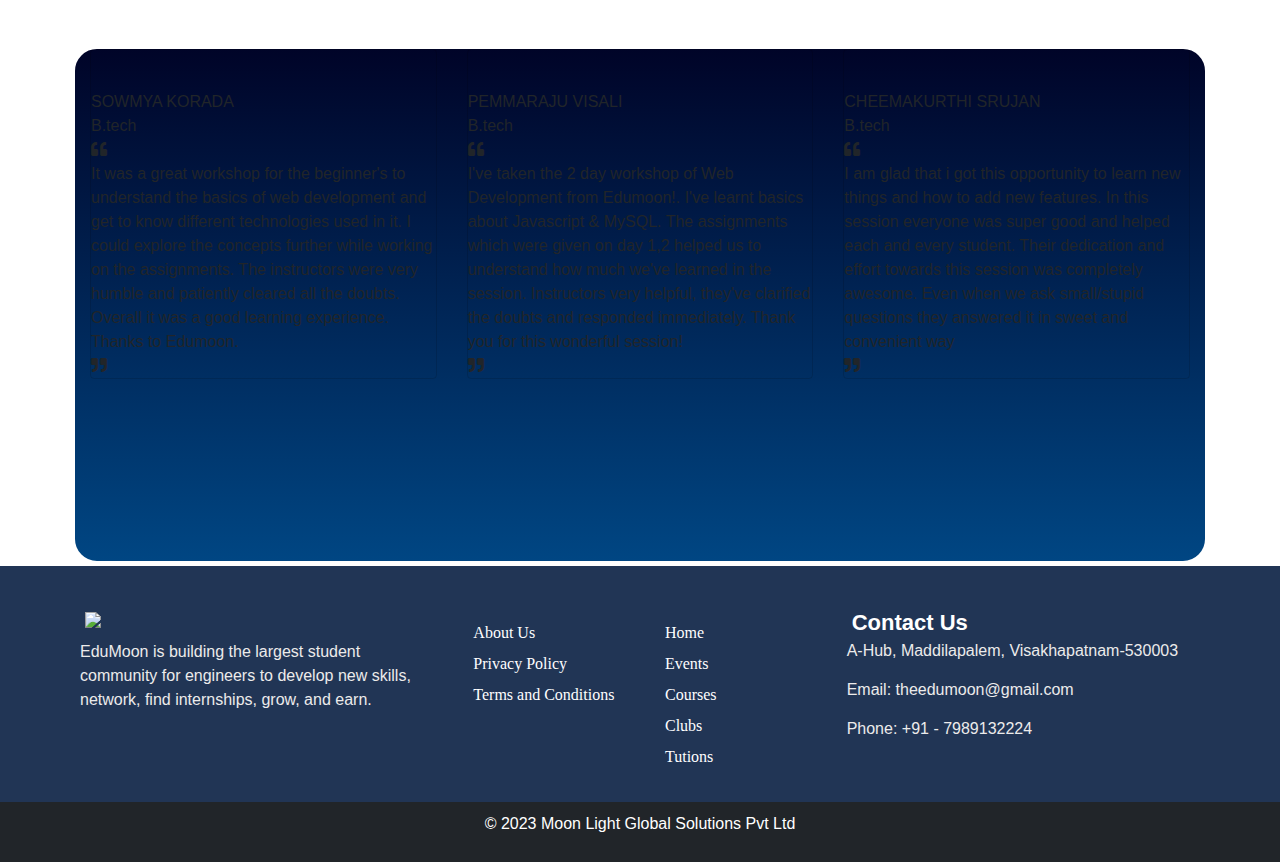
==== commit b3c82793: "Add files via upload" ====
--- a/index.html
+++ b/index.html
@@ -1,111 +1,274 @@
 <!DOCTYPE html>
 <html lang="en">
-<head>
-    <meta charset="UTF-8">
-    <meta http-equiv="X-UA-Compatible" content="IE=edge">
-    <meta name="viewport" content=
-        "width=device-width, initial-scale=1.0,user-scalable=no">
-        <link rel="icon" href="images/favicon.ico">
-    <link rel="stylesheet" href="https://www.w3schools.com/w3css/4/w3.css">
-	<link href="https://stackpath.bootstrapcdn.com/bootstrap/4.3.1/css/bootstrap.min.css" rel="stylesheet" />
+    <head><meta charset="utf-8">
+    <link rel="icon" href="images/favicon.ico">
+    <link rel="stylesheet" href="https://maxcdn.bootstrapcdn.com/bootstrap/4.5.2/css/bootstrap.min.css">
+    <meta name="viewport" content="width=device-width,initial-scale=1">
+    <meta name="theme-color" content="#000000">
+    <meta name="description" content="Web site created using create-react-app">
     <link rel="stylesheet" href="https://cdnjs.cloudflare.com/ajax/libs/font-awesome/5.15.3/css/all.min.css">
-    <title>
-        Edumoon GDSC
-    </title>
+    <link rel="apple-touch-icon" href="./logo192.png">
+    <link rel="manifest" href="/Edumoon2.o/manifest.json">
+    <link href="https://cdn.jsdelivr.net/npm/bootstrap@5.2.0/dist/css/bootstrap.min.css" rel="stylesheet" integrity="sha384-gH2yIJqKdNHPEq0n4Mqa/HGKIhSkIHeL5AyhkYV8i59U5AR6csBvApHHNl/vI1Bx" crossorigin="anonymous">
+    <link rel="stylesheet" href="https://cdn.jsdelivr.net/npm/@fortawesome/fontawesome-free@5.15.3/css/fontawesome.min.css" integrity="sha384-wESLQ85D6gbsF459vf1CiZ2+rr+CsxRY0RpiF1tLlQpDnAgg6rwdsUF1+Ics2bni" crossorigin="anonymous">
+    <title>EDUMOON</title>
+    <link href="plugins/font-awesome-4.7.0/css/font-awesome.min.css" rel="stylesheet">
+    <link rel="stylesheet" href="https://cdn.jsdelivr.net/npm/@fortawesome/fontawesome-free@5.15.4/css/fontawesome.min.css" integrity="sha384-jLKHWM3JRmfMU0A5x5AkjWkw/EYfGUAGagvnfryNV3F9VqM98XiIH7VBGVoxVSc7" crossorigin="anonymous">
     <link rel="stylesheet" href="stylem.css">
-	<link rel="preconnect" href="//www.google-analytics.com" crossorigin=""><link rel="stylesheet" href="//fonts.googleapis.com/css?family=Google+Sans:400,500|Roboto:400,400italic,500,500italic,700,700italic|Roboto+Mono:400,500,700&amp;display=swap">
-
-  <!-- <link rel="stylesheet" href="footer.css"> -->
-  <link rel="stylesheet" href="https://maxcdn.bootstrapcdn.com/bootstrap/4.5.2/css/bootstrap.min.css">
-	 <!-- Bootstrap CSS -->
-    <link rel="stylesheet" href=
-"https://maxcdn.bootstrapcdn.com/bootstrap/4.0.0/css/bootstrap.min.css"
-            integrity=
-"sha384-Gn5384xqQ1aoWXA+058RXPxPg6fy4IWvTNh0E263XmFcJlSAwiGgFAW/dAiS6JXm"
-         crossorigin="anonymous">
-           
-    <link rel="stylesheet" href=
-"https://use.fontawesome.com/releases/v5.4.1/css/all.css"
-            integrity=
-"sha384-5sAR7xN1Nv6T6+dT2mhtzEpVJvfS3NScPQTrOxhwjIuvcA67KV2R5Jz6kr4abQsz"
-             crossorigin="anonymous">
-             <script src="https://cdn.jsdelivr.net/npm/animejs@3.0.1/lib/anime.min.js"></script>
-             <script src="https://kit.fontawesome.com/eb3c934bad.js" crossorigin="anonymous"></script>
-             <style>
-                /* Custom styles for the footer */
-                footer {
-                  background-color: #213555;
-                  color: white;
-                  padding-top: 30px;
-                }
-                .footer-heading {
-                  color: #ffffff;
-                  font-size: 22px;
-                  font-weight: 600;
-                  text-align: left;
-                  padding-left: 5px;
-                }
-                .footer-link {
-                  color: #fefeff;
-                  text-decoration: none;
-                  font-family: 'Times New Roman', Times, serif;
-                }
-                .list-unstyled{
-                  text-align: left;
-                  padding-top: 15px;
-                  padding-left: 10px;
-                }
-                .list-unstyled li{
-                  padding-bottom: 7px;
-                }
-                .footer-link:hover {
-                  color: #f5f4fa;
-                  text-decoration: underline;
-                }
-                .footer-text {
-                  margin-bottom: 15px;
-                  color: #ecebeb;
-                  text-align: left;
-                }
-                .copyright {
-                  background-color: #212529;
-                  color: white;
-                  text-align: center;
-                  padding: 10px 0;
-                }
-                .copyright p{
-                  color: white;
-                }
-                footer .container{
-                 padding: 10px;
-                }
-              </style>
+    <link rel="stylesheet" href="./theme.css">
+    <link href="https://fonts.googleapis.com/css2?family=Montserrat:wght@400;500;700;900&amp;display=swap" rel="stylesheet">
+    <link href="https://fonts.googleapis.com/css2?family=Montserrat:wght@400;500;700;900&amp;display=swap" rel="stylesheet">
+    <link href="https://cdn.jsdelivr.net/npm/bootstrap@5.1.0/dist/css/bootstrap.min.css" rel="stylesheet">
+    <link href="https://cdnjs.cloudflare.com/ajax/libs/animate.css/3.7.2/animate.min.css" rel="stylesheet">
+    <link href="https://unpkg.com/boxicons@2.0.7/css/boxicons.min.css" rel="stylesheet">
+    <link href="https://cdn.jsdelivr.net/npm/bootstrap@5.0.1/dist/css/bootstrap.min.css" rel="stylesheet" integrity="sha384-+0n0xVW2eSR5OomGNYDnhzAbDsOXxcvSN1TPprVMTNDbiYZCxYbOOl7+AMvyTG2x" crossorigin="anonymous">
+    <meta name="viewport" content="width=device-width,initial-scale=1">
+    <link rel="stylesheet" href="stylem.css">
+    <link href="https://fonts.googleapis.com/css2?family=Montserrat:wght@400;500;700;900&amp;display=swap" rel="stylesheet">
+    <link href="https://fonts.googleapis.com/css2?family=Montserrat:wght@400;500;700;900&amp;display=swap" rel="stylesheet">
+    <link href="https://cdn.jsdelivr.net/npm/bootstrap@5.1.0/dist/css/bootstrap.min.css" rel="stylesheet">
+    <link href="https://cdnjs.cloudflare.com/ajax/libs/animate.css/3.7.2/animate.min.css" rel="stylesheet">
+    <link href="https://unpkg.com/boxicons@2.0.7/css/boxicons.min.css" rel="stylesheet">
+    <link href="https://cdn.jsdelivr.net/npm/bootstrap@5.0.1/dist/css/bootstrap.min.css" rel="stylesheet" integrity="sha384-+0n0xVW2eSR5OomGNYDnhzAbDsOXxcvSN1TPprVMTNDbiYZCxYbOOl7+AMvyTG2x" crossorigin="anonymous">
+    <link rel="stylesheet" href="https://cdnjs.cloudflare.com/ajax/libs/animate.css/4.1.1/animate.min.css">
+    <link href="https://cdn.jsdelivr.net/npm/bootstrap@5.0.0-beta3/dist/css/bootstrap.min.css" rel="stylesheet" integrity="sha384-eOJMYsd53ii+scO/bJGFsiCZc+5NDVN2yr8+0RDqr0Ql0h+rP48ckxlpbzKgwra6" crossorigin="anonymous">
+    <meta http-equiv="X-UA-Compatible" content="IE=edge,chrome=1">
+    <meta name="description" content="Slicebox - 3D Image Slider with Fallback">
+    <meta name="keywords" content="jquery, css3, 3d, webkit, fallback, slider, css3, 3d transforms, slices, rotate, box, automatic">
+    <meta name="author" content="Pedro Botelho for Codrops">
+    <link href="https://stackpath.bootstrapcdn.com/bootstrap/4.1.0/css/bootstrap.min.css" rel="stylesheet">
+    <link href="https://stackpath.bootstrapcdn.com/font-awesome/4.7.0/css/font-awesome.min.css" rel="stylesheet">
+    
     <style>
-        /**/
-     
-        .navbar-container{
+        /* Custom styles for the footer */
+        footer {
+          background-color: #213555;
+          color: white;
+          padding-top: 30px;
+        }
+        .footer-heading {
+          color: #ffffff;
+          font-size: 22px;
+          font-weight: 600;
+          text-align: left;
+          padding-left: 5px;
+        }
+        .footer-link {
+          color: #fefeff;
+          text-decoration: none;
+          font-family: 'Times New Roman', Times, serif;
+          
+        }
+        .list-unstyled{
+          text-align: left;
+          padding-top: 15px;
+          padding-left: 10px;
+        }
+        .list-unstyled li{
+          padding-bottom: 7px;
+        }
+        .footer-link:hover {
+          color: #f5f4fa;
+          text-decoration: underline;
+        }
+        .footer-text {
+          margin-bottom: 15px;
+          color: #ecebeb;
+          text-align: left;
+        }
+        .copyright {
+          background-color: #212529;
+          color: white;
+          text-align: center;
+          padding: 10px 0;
+        }
+        .copyright p{
+          color: white;
+        }
+        footer .container{
+         padding: 10px;
+        }
+      </style>
+    <style>
+       
+    @media(max-width:520px){
+        .col1{
+            left: -50px;
+        }
+        .col2{
+            left: 0px;
+        }
+        .works_flex-box{
+            width: 10%;
+        }
+        .works_flex-box h4{
+            font-size: 15px;
+        }
+        .works_flex-box-in{
+            width: 10%;
+        }
+        .works_flex-box-in h4{
+            font-size: 15px;
+        }
+    }
+        /*stats*/
+        .works_container {
+            padding: 30px 0;
+            text-align: center;
+            transition: 0.5s;
+            position: relative;
+        }
+
+        /* .works_flex-container {
             display: flex;
-            justify-content: space-between;
-            height: 64px !important;
-            align-items: center; 
-          }
-          .menu-items li,button {
+            flex-wrap: wrap;
+            height: auto;
+            align-items: center;
+            justify-content: center;
+        } */
+
+        .works_flex-box {
+            width: 20%;
+            height: auto;
+            align-items: center;
+            justify-content: center;
+            border: 2px;
+
+        }
+
+        .works_border {
+            width: 160px;
+            height: 5px;
+            background: #286560;
+            margin: 26px auto;
+        }
+
+       
+        .works_container-in {
+            padding: 30px 0;
+            text-align: center;
+            transition: 0.5s;
+            position: relative;
+        }
+        .works_flex-box-in{
+            width: 50%;
+            height: auto;
+            align-items: center;
+            justify-content: center;
+            border: 2px;
+        }
+
+    .joinbutton{
+        border: none;
+        color: white;
+        padding-left: 20px;
+        text-align: center;
+        text-decoration: none;
+        display: inline-block;
+        font-size: 20px;
+        margin: 4px 9px;
+        cursor: pointer;
+      }
+     
+
+      .butn {
+        position: relative;
+        padding: 10px 50px;
+        margin: 10px;
+        border-radius: 30px;
+        text-decoration: none;
+        color: #292929;
+        background-color: 	#25D366;
+        font-weight: bold;
+        text-transform: uppercase;
+        transition: 1s all ease-in-out;
+        overflow: hidden;
+    }
+    #bt {
+        position: relative;
+        padding: 10px 50px;
+        margin: 10px;
+        border-radius: 30px;
+        text-decoration: none;
+        color: #292929;
+        background-color: #404eed;
+        font-weight: bold;
+        text-transform: uppercase;
+        transition: 1s all ease-in-out;
+        overflow: hidden;
+    }
+
+    .butn::before {
+        position: absolute;
+        content: '';
+        width: 400px;
+        height: 400px;
+        background-color: #fff;
+        top: -370px;
+        left: -120px;
+        border-radius: 45%;
+        transition: 2s all ease-in-out;
+        animation: wave 10s infinite linear;
+    }
+
+    .butn::after {
+        position: absolute;
+        content: '';
+        width: 400px;
+        height: 400px;
+        background-color: #ececec80;
+        top: -360px;
+        left: -125px;
+        border-radius: 45%;
+        transition: 2s all ease-in-out;
+        animation: wave 9s infinite linear;
+    }
+
+    .butn span {
+        position: relative;
+        z-index: 1;
+       
+    }
+
+    .butn:hover {
+        color: #fff;
+    }
+    #bt:hover {
+        color: #fff;
+    }
+
+    .butn:hover::before {
+        top: -450px;
+    }
+
+    .butn:hover::after {
+        top: -440px;
+    }
+
+    @keyframes wave {
+        0% {
+            transform: rotate(0deg);
+        }
+
+        100% {
+            transform: rotate(360deg);
+        }
+        
+    }
+      .button1 {background-color: #0d9f16;} /* Green */
+      .button2 {background-color: #404eed;} /* Blue */
+      .menu-items li,
+button {
   list-style: none;
   margin-left: 2rem;
   font-size: 1.2rem;
   display: flex;
   align-items: center;
 }
-.menu-items {
-    order: 2;
-    display: flex;
-    width: 80%;
-    
-  }
       button {
         padding: 8px 19px;
         text-decoration-color: #fff;
-        background-color:  #bd2727b2;
+        background-color:  #cc274b;
         border: none;
         border-radius: 50px;
         cursor: pointer;
@@ -124,963 +287,6 @@
       .navbar a:hover {
         color: #721227;
       }
-        .logo1{
-    order: 1;
-    font-size: 2.3rem;
-    margin-top: -25px;
-}
-.logo1 img{
- height: 100px;
- width:130px;
-}
-    @import url('https://fonts.googleapis.com/css2?family=Poppins');
-        body::-webkit-scrollbar
-    {
-            display: none;
-    }
-       *{
-            box-sizing: border-box;
-        }
-		
-        
-       
-        .eve{
-            font-family: 'Franklin Gothic Medium', 'Arial Narrow', Arial, sans-serif ;
-        }
-        .im{
-            border: 1px solid black;
-            width: auto;
-        }
-        #btnn{
-            background-color: #2dc84c;
-        }
-        .column{
-            flex: 33.33%;
-            padding: 5px;
-        }
-        .row{
-            display: flex;
-            place-content: center;
-            align-items: center;
-            text-align: center;
-            place-items: center;
-        }
-        .col{
-            flex:25%;
-            padding: 2.5px;
-        }
-		.carousel-inner img {
-    width: 100%;
-    height: 0%;
-  }
-  * {
-    margin: 0;
-    padding: 0;
-    font-family: "montserrat", sans-serif;
-}
-
-.navbar-container{
-  display: flex;
-  justify-content: space-between;
-  height: 64px !important;
-  align-items: center;
-}
-
-.toggler-icon {
-    display: block;
-    position: absolute;
-    height: 3px;
-    width: 100%;
-    background: white;
-    border-radius: 1px;
-    opacity: 1;
-    left: 0;
-    transform: rotate(0deg);
-    transition: .25s ease-in-out;
-}
-
-.middle-bar {
-    margin-top: 0px;
-}
-
-
-/* State when the navbar is collapsed */
-
-.navbar-toggler.collapsed .top-bar {
-    position: absolute;
-    top: 0px;
-    transform: rotate(0deg);
-}
-
-.navbar-toggler.collapsed .middle-bar {
-    opacity: 1;
-    position: absolute;
-    top: 10px;
-    filter: alpha(opacity=100);
-}
-
-.navbar-toggler.collapsed .bottom-bar {
-    position: absolute;
-    top: 20px;
-    transform: rotate(0deg);
-}
-
-/* when navigation is clicked */
-
-.navbar-toggler .top-bar {
-    top: inherit;
-    transform: rotate(135deg);
-}
-
-.navbar-toggler .middle-bar {
-    opacity: 0;
-    top: inherit;
-    filter: alpha(opacity=0);
-}
-
-.navbar-toggler .bottom-bar {
-    top: inherit;
-    transform: rotate(-135deg);
-}
-
-/* Color of 3 lines */
-
-.navbar-toggler.collapsed .toggler-icon {
-    background: white;
-}
-
-
-.but button {
-  /* padding: 8px 19px; */
-  color: white;
-  background-color:  #721227;
-  border: none;
-  border-radius: 50px;
-  cursor: pointer;
-  transition: all ease-in-out 0s;
-}
-
-.navbar button:hover a {
-  color: #721227;
-}
-
-.navbar button:hover {
-
-  color: #721227;
-}
-
-.navbar a:hover {
-  color: #721227;
-}
-.but button:hover {
-			background-color: white;
-      color: #721227;
-			
-            transform:scale(1);
-    box-shadow:none;
-    cursor: pointer;
-		}
-
-@import url("https://fonts.googleapis.com/css2?family=Poppins:ital,wght@0,100;0,200;0,300;0,400;0,500;0,600;0,700;0,800;0,900;1,100;1,200;1,300;1,400;1,500;1,600;1,700;1,800;1,900&display=swap");
-
-*,
-*::after,
-*::before {
-  box-sizing: border-box;
-  padding: 0;
-  margin: 0;
-  font-family: "Poppins", sans-serif;
-}
-.navbar-toggler,.navbar button{
-  margin: 10px;
-}
-.navbar li a{
-  margin: 10px;
-}
-
-.testimonials {
-    padding: 40px 0;
-    /*background: #ADD8E6; */
-    color: black;
-    text-align: center;
-}
-
-
-/* .inner {
-    max-width: 1200px;
-    margin: auto;
-    overflow: hidden;
-    padding: 0 20px;
-} */
-
-.border {
-    width: 160px;
-    height: 5px;
-    background: #6ab04c;
-    margin: 26px auto;
-}
-
-
-  
-  
-  .testimonial-card .card-up {
-  height: 120px;
-  overflow: hidden;
-  border-top-left-radius: 0.25rem;
-  border-top-right-radius: 0.25rem;
-}
-.testimonial-card .avatar {
-  width: 110px;
-  margin-top: -60px;
-  overflow: hidden;
-  border: 3px solid #fff;
-  border-radius: 50%;
-}
- /* .button {
-  background-color: #800080; /* Green */
-   /* border: none;
-  color: white;
-  padding: 15px 32px;
-  text-align: center;
-  text-decoration: none;
-  display: inline-block;
-  font-size: 16px;
-  margin: 4px 2px;
-  cursor: pointer;
-  -webkit-transition-duration: 0.4s;/* Safari */
-  /* transition-duration: 0.4s;
-  display: flex;
-    justify-content: center;
-    align-items: center;
-}
-
-.button1 {
-  box-shadow: 0 8px 16px 0 rgba(0,0,0,0.2), 0 6px 20px 0 rgba(0,0,0,0.19);
-}   */ 
-
-.button {
-			
-			padding: 15px 15px;
-			background-color:#800080;
-			color:white;
-			border: none;
-			
-			box-shadow: 2px 2px 2px #000;
-			cursor: pointer;
-			transition: all 0.3s ease-in-out;
-			outline: none;
-			margin-top: 0;
-            
-            display: flex;
-    justify-content: center;
-    align-items: center;
-    margin: auto;
-    margin-top: 40px;
-  
-    font-size: 20px;
-    font-weight: bold;
-    border-radius: 5%;
-		}
-		.button:hover {
-			background-color: #000;
-			color: #fff;
-			box-shadow: 4px 4px 4px #000;
-			transform: scale(1.1);
-		}
-
-
-/* .flip-card {
-  background-color: transparent;
-  width: 300px;
-  height: 300px;
-  perspective: 1000px;
-}
-
-.flip-card-inner {
-  position: relative;
-  width: 100%;
-  height: 100%;
-  text-align: center;
-  transition: transform 0.6s;
-  transform-style: preserve-3d;
-  box-shadow: 0 4px 8px 0 rgba(0,0,0,0.2);
-}
-
-.flip-card:hover .flip-card-inner {
-  transform: rotateY(180deg);
-}
-
-.flip-card-front, .flip-card-back {
-  position: absolute;
-  width: 100%;
-  height: 100%;
-  -webkit-backface-visibility: hidden;
-  backface-visibility: hidden;
-}
-
-.flip-card-front {
-  background-color: #bbb;
-  color: black;
-}
-
-.flip-card-back {
-  background-color: #2980b9;
-  color: white;
-  transform: rotateY(180deg);
-} */
-
-
-
-
-.clg{
-    display: flex;
-            place-content: center;
-            align-items: center;
-            text-align: center;
-            place-items: center;
-}
-
-
-
-.box {
-        background-color: white;
-        /* border: 1px solid black; */
-        padding: 0px;
-        width: 100%;
-        height: auto;
-        display: flex;
-        flex-wrap: wrap;
-        align-items: center;
-        margin: auto;
-        justify-content: center;
-      }
-
-      .box img {
-        margin: 10px;
-        /* padding: 10px; */
-        margin-top: 10px;
-        border: rgb(25, 25, 26);
-        border-radius: 5px;
-        cursor: pointer;
-        width: 120px;
-        height: 120px;
-      }
-
-      .box img:hover {
-        /* background-color: rgb(217, 217, 233);
-        color: white; */
-        transform:scale(1.1);
-    box-shadow:0 0 10px rgb(41, 10, 238),0 0 10px rgb(41, 66, 255),0 0 15px rgb(42, 98, 238);
-    cursor: pointer;
-      }
-      a{
-    text-decoration: none;
-    color: black;
-}
-
-.lcontainer{
-        height:250px;
-        margin:auto;
-        position: relative;
-        width:300px;
-        display: grid;
-        place-items: center;
-        
-      }
-      .slide-container{
-        display:flex;
-        width:100%;
-        animation:scroll 20s linear infinite;
-
-      }
-      @keyframes scroll{
-        0%{
-            transform: translateX(0);
-        }
-        100%{
-            transform: translateX(calc(-250px* 9));
-        }
-      }
-      .slide-image{
-        height: 350px;
-        width:350px;
-        display: flex;
-        align-items: center;
-        padding-right:40px;
-        perspective: 100px;
-      }
-      .lcontainer img{
-        width:400px;
-        height: 350px;
-        transition: transform 1s;
-        padding-right:80px;
-       
-        
-
-      }
-      img:hover{
-        transform:translateZ(20px);
-      }
-      .slide-container:hover{
-        animation-play-state: paused;
-      }
-
-/* CARD */
-
-
-.flip-card {
-  background-color: transparent;
-  width: 300px;
-  height: 300px;
-  /* border: 1px solid #f1f1f1;
-  perspective: 1000px; Remove this if you don't want the 3D effect */
-  box-shadow: 0 4px 8px 0 rgba(0,0,0,0.2);
-  align-items: center;
-  align-content: center;
-  justify-content: center;
-  margin: auto;
-}
-.flip-card-inner {
-  position: relative;
-  /* width: 100%;
-  height: 100%; */
-  text-align: center;
-  transition: transform 0.8s;
-  transform-style: preserve-3d;
-  box-shadow: 0 4px 8px 0 rgba(0,0,0,0.2);
-}
-.flip-card:hover .flip-card-inner {
-  transform: rotateY(180deg);
-}
-.flip-card-front, .flip-card-back {
-  position: absolute;
-  width: 100%;
-  height: 100%;
-  -webkit-backface-visibility: hidden; /* Safari */
-  backface-visibility: hidden;
-}
-.flip-card-back {
-    width: 300px;
-    height: 300px;
-  background-color: dodgerblue;
-  color: white;
-  font-family: sans-serif;
-  padding: 25px;
-  transform: rotateY(180deg);
-}
-.flip-card-back button{
-    background-color: black;
-    color: white;
-}
-.flip-card-back p{
-    font-size: 20px;
-}
-        .row{
-            margin: auto;
-            padding: 50px;
-        }
-        .c img{
-            /* margin: 20px; */
-            padding: 0;
-           width: 300px;
-           height: 300px;
-        }
-        @media screen and (max-width:1010px)
-        {
-            .flip-card{
-                width: 250px;;
-                height: 250px;
-            }
-            .flip-card-back{
-                width: 250px;;
-                height: 250px;
-            }
-            .col-md-4 img{
-                width: 250px;
-                height: 250px;
-            }
-            .flip-card-back p{
-    font-size: 14px;
-}
-        }
-        @media screen and (max-width:860px)
-        {
-            .flip-card{
-                width: 220px;
-                height: 220px;
-            }
-            .flip-card-back{
-                width: 220px;
-                height: 220px;
-            }
-            .col-md-4 img{
-                width: 220px;
-                height: 220px;
-            }
-        }
-        @media screen and (max-width:767px)
-        {
-            .flip-card{
-                width: 270px;
-                height: 270px;
-            }
-            .flip-card-back{
-                width: 270px;
-                height: 270px;
-            }
-            .col-md-4 img{
-                width: 270px;
-                height: 270px;
-            }
-            .flip-card-back p{
-    font-size: 20px;
-}
-        }
-        @media screen and (max-width:649px)
-        {
-            .flip-card{
-                width: 250px;
-                height: 250px;
-            }
-            .flip-card-back{
-                width: 250px;
-                height: 250px;
-            }
-            .col-md-4 img{
-                width: 250px;
-                height: 250px;
-            }
-            .flip-card-back p{
-    font-size: 14px;
-}
-        }
-        @media screen and (max-width:610px)
-        {
-            .flip-card{
-                width: 220px;
-                height: 220px;
-            }
-            .flip-card-back{
-                width: 220px;
-                height: 220px;
-            }
-            .col-md-4 img{
-                width: 220px;
-                height: 220px;
-            }
-        }
-        @media screen and (max-width:558px)
-        {
-            .flip-card{
-                width: 190px;
-                height: 190px;
-            }
-            .flip-card-back{
-                width: 190px;
-                height: 190px;
-            }
-            .col-md-4 img{
-                width: 190px;
-                height: 190px;
-            }
-            .flip-card-back p{
-    font-size: 11px;
-}
-        }
-        @media screen and (max-width:489px)
-        {
-            .flip-card{
-                width: 175px;
-                height: 175px;
-            }
-            .flip-card-back{
-                width: 175px;
-                height: 175px;
-            }
-            .row{
-                padding: 10px;
-            }
-            .col-md-4 img{
-                width: 175px;
-                height: 175px;
-            }
-        }
-        @media screen and (max-width:429px)
-        {
-            .flip-card{
-                width: 155px;
-                height: 155px;
-            }
-            .flip-card-back{
-                width: 155px;
-                height: 155px;
-            }
-            .col-md-4 img{
-                width: 155px;
-                height: 155px;
-            }
-            .flip-card-back p{
-    font-size: 11px;
-}
-.flip-card-back button{
-    width: 50px;
-    height: 30px;
-    font-size: 9px;
-}
-.flip-card-back{
-    padding: 2px;
-}
-
-        }
-        @media screen and (max-width:337px)
-        {
-            .flip-card{
-                width: 155px;
-                height: 155px;
-            }
-            .flip-card-back{
-                width: 155px;
-                height: 155px;
-            }
-            .row{
-                padding: 0;
-            }
-            .col-md-4 img{
-                width: 155px;
-                height: 155px;
-            }
-        }
-        @media screen and (max-width:320px)
-        {
-            .flip-card{
-                width: 135px;
-                height: 135px;
-            }
-            .flip-card-back{
-                width: 135px;
-                height: 135px;
-            }
-            .col img{
-                width: 135px;
-                height: 135px;
-            }
-            .flip-card-back p{
-    font-size: 9px;
-}
-.flip-card-back button{
-    width: 50px;
-    height: 20px;
-    font-size: 6px;
-}
-        }
-        @media screen and (max-width:265px)
-        {
-            .flip-card{
-                width: 120px;
-                height: 120px;
-            }
-            .flip-card-back{
-                width: 120px;
-                height: 120px;
-            }
-            .col img{
-                width: 120px;
-                height: 120px;
-            }
-            .flip-card-back p{
-    font-size: 8px;
-}
-        }
-        @media screen and (max-width:245px)
-        {
-            .flip-card{
-                width: 108px;
-                height: 108px;
-            }
-            .flip-card-back{
-                width: 108px;
-                height: 108px;
-            }
-            .col img{
-                width: 108px;
-                height: 108px;
-            }
-        }
-        .col{
-            margin-bottom: 20px;
-        }
-  
-
-        /* Explore */
-        .lcontainer {
-  display: flex;
-  flex-wrap: wrap;
-  justify-content: center;
-  align-items: center;
-  padding: 1rem;
-}
-
-.image-container {
-  display: flex;
-  flex-wrap: wrap;
-  justify-content: center;
-  align-items: center;
-  width: 100%;
-}
-
-.image-link {
-  position: relative;
-  margin: 1rem;
-  flex-basis: calc(25% - 2rem);
-  max-width: 300px;
-  text-align: center;
-}
-
-.image-text {
-  position: absolute;
-  bottom: 0;
-  left: 0;
-  right: 0;
-  background-color: rgba(0, 0, 0, 0.5);
-  color: #fff;
-  padding: 5px;
-  font-size: 16px;
-  text-align: center;
-  opacity: 0;
-  transition: opacity 0.2s ease-in-out;
-}
-
-.image-link:hover .image-text {
-  opacity: 1;
-}
-
-.eimg {
-  width: 100%;
-  max-width: 300px;
-  height: auto;
-  transition: transform 0.2s ease-in-out;
-}
-
-.image-link:hover img {
-  transform: scale(1.05);
-}
-
-@media screen and (max-width: 1024px) {
-  .image-link {
-    flex-basis: calc(33.33% - 2rem);
-  }
-}
-
-@media screen and (max-width: 768px) {
-  .image-link {
-    flex-basis: calc(50% - 2rem);
-  }
-}
-
-@media screen and (max-width: 480px) {
-  .image-link {
-    flex-basis: 100%;
-    margin: 0 0 1rem 0;
-  }
-}
-
-
-
-/*TESTIMONIALS*/
-* {
-    margin: 0;
-    padding: 0;
-    
-}
-
-.testimonials {
-    padding: 40px 0;
-    /* background: #ebe6e6; */
-    color:black;
-    
-    text-align: center;
-}
-
-
-/* .inner {
-    max-width: 1200px;
-    margin: auto;
-    overflow: hidden;
-    padding: 0 20px;
-} */
-
-.border {
-    width: 160px;
-    height: 5px;
-    
-    margin: 26px auto;
-}
-
-.testimonial {
-  background: #2749c4;
-    
-    filter: progid:DXImageTransform.Microsoft.gradient( startColorstr='#2749c4', endColorstr='#6085b2',GradientType=1 );
-    color:#fff;
-    /* padding: 30px; */
-    margin: 10px;
-    margin-bottom: 50px;
-    width: 350px;
-    height: 250px;
-    padding: 20px;
-    line-height: 20px;
-    transition: all .2s ease-in-out;
-}
-
-.testimonial>svg {
-    width: 300px;
-    height: 300px;
-    flex-grow: 1;
-    border-radius: 50%;
-    margin-top: -110px;
-}
-
-.testimonial>p {
-    margin-top: 21px;
-}
-
-.name {
-    font-size: 20px;
-    text-transform: uppercase;
-    margin: 20px 0;
-    margin-top: -1px;
-}
-.testimonial:hover {
-  transform: scale(1.02);
-}
-.logo1{
-  order: 1;
-  font-size: 2.3rem;
-  margin-top: -25px;
-}
-.logo1 img{
-height: 100px;
-width:130px;
-
-}
-@media (max-width: 768px){
-  .navbar{
-      opacity: 0.95;
-  }
-
-  .navbar-container input[type="checkbox"],
-  .navbar-container .hamburger-lines{
-      display: block;
-  }
-
-  .navbar-container{
-      display: block;
-      position: relative;
-      height: 64px;
-      right: 20px;
-      
-  }
-
-  .navbar-container input[type="checkbox"]{
-      position: absolute;
-      display: block;
-      height: 32px;
-      width: 30px;
-      top: 20px;
-      left: 20px;
-      z-index: 5;
-      opacity: 0;
-      cursor: pointer;
-  }
-
-  .navbar-container .hamburger-lines{
-      display: block;
-      height: 28px;
-      width: 35px;
-      position: absolute;
-      top: 20px;
-      left: 20px;
-      z-index: 2;
-      display: flex;
-      flex-direction: column;
-      justify-content: space-between;
-  }
-
-  .navbar-container .hamburger-lines .line{
-      display: block;
-      height: 4px;
-      width: 100%;
-      border-radius: 10px;
-      background: #333;
-  }
-  
-  .navbar-container .hamburger-lines .line1{
-      transform-origin: 0% 0%;
-      transition: transform 0.3s ease-in-out;
-  }
-
-  .navbar-container .hamburger-lines .line2{
-      transition: transform 0.2s ease-in-out;
-  }
-
-  .navbar-container .hamburger-lines .line3{
-      transform-origin: 0% 100%;
-      transition: transform 0.3s ease-in-out;
-  }
-
-  .navbar .menu-items{
-      padding-top: 80px;
-      background: #fff;
-      height: 80vh;
-      max-width: 300px;
-      transform: translate(-150%);
-      display: flex;
-      position: relative;
-      left: -10px;
-      flex-direction: column;
-      margin-left: -40px;
-      padding-left: 40px;
-      transition: transform 0.5s ease-in-out;
-      box-shadow:  5px 0px 10px 0px #aaa;
-      overflow: scroll;
-  }
-
-  
-
-  .logo1{
-      position: absolute;
-     
-      right: 15px;
-     
-  }
-   .logo1 img{
-    height: 90px;
-    width: 90px;
-  }
-
-  .navbar-container input[type="checkbox"]:checked ~ .menu-items{
-      transform: translateX(0);
-  }
-
-  .navbar-container input[type="checkbox"]:checked ~ .hamburger-lines .line1{
-      transform: rotate(45deg);
-  }
-
-  .navbar-container input[type="checkbox"]:checked ~ .hamburger-lines .line2{
-      transform: scaleY(0);
-  }
-
-  .navbar-container input[type="checkbox"]:checked ~ .hamburger-lines .line3{
-      transform: rotate(-45deg);
-  }
-
-}
-
-    @media (max-width: 500px){
-      .navbar-container input[type="checkbox"]:checked ~ .logo{
-      display:none;
-        }
-      }
-
       .navbar1 input[type="checkbox"],
       .navbar1 .hamburger1-lines{
           display: none;
@@ -1096,7 +302,7 @@
           box-shadow: 0px 5px 10px 0px #aaa;
           position: fixed;
           width: 100%;
-          background: #fff;
+          background: white;
           color: #000;
           opacity: 0.95;
           z-index: 100;
@@ -1286,337 +492,708 @@
             .navbar1 a:hover {
               color: #721227;
             }
-
-	</style>
-  
-	</head>
-	<body>
-
-
-
-    <div>
-        <nav class="navbar1">
-            <div class="navbar1-container1 container1">
-                <input type="checkbox" name="" id="">
-                <div class="hamburger1-lines">
-                    <span class="line line1"></span>
-                    <span class="line line2"></span>
-                    <span class="line line3"></span>
+      </style>
+    <script type="text/javascript" src="modernizr.custom.46884.js">
+    </script>
+    <script type="module" src="https://unpkg.com/ionicons@7.1.0/dist/ionicons/ionicons.esm.js"></script>
+    <script nomodule src="https://unpkg.com/ionicons@7.1.0/dist/ionicons/ionicons.js"></script>
+    <link rel="stylesheet" href="https://cdn.jsdelivr.net/npm/@fortawesome/fontawesome-free@5.15.4/css/fontawesome.min.css" integrity="sha384-jLKHWM3JRmfMU0A5x5AkjWkw/EYfGUAGagvnfryNV3F9VqM98XiIH7VBGVoxVSc7" crossorigin="anonymous">
+    <link rel="stylesheet" href="https://cdnjs.cloudflare.com/ajax/libs/font-awesome/6.0.0-beta2/css/all.min.css" integrity="sha512-YWzhKL2whUzgiheMoBFwW8CKV4qpHQAEuvilg9FAn5VJUDwKZZxkJNuGM4XkWuk94WCrrwslk8yWNGmY1EduTA==" crossorigin="anonymous" referrerpolicy="no-referrer">
+    <script defer="defer" src="/Edumoon2.o/static/js/main.5b14f42c.js">
+    </script>
+    <link href="/static/css/main.b860d491.css" rel="stylesheet">
+    <link href="/nav.css" rel="stylesheet">
+    <script>
+        function openNav() {
+          document.getElementById("sidebar open").style.width = "250px";
+          document.getElementById("nav-list").style.marginLeft = "250px";
+        }
+        function closeNav() {
+          document.getElementById("sidebar open").style.width = "0";
+          document.getElementById("nav-list").style.marginLeft= "0";
+        }
+        </script>
+</head>
+<body>
+    <div id="root">
+        <div style="overflow-x: hidden;">
+            <div>
                 </div>
-                <ul class="menu1-items">
-                    <li><a href="index.html">Home</a></li>
-                    <li><a href="https://www.edumoon.in/s/store" target="_blank">Courses</a></li>
-                    <li><a href="aboutus.html">About</a></li>
-                    <li><a href="Event.html">Events</a></li>
-                    <li><a href="clubs.html">Clubs</a></li>
-                    <li><a href="tutions.html">Tutions</a></li>
-                    
-                    <li><button><a href="https://play.google.com/store/apps/details?id=com.edumoon.learners&hl=en&gl=US "target="_blank">Download App</a></button></li>
-                </ul>
-                <h1 class="logo2"><a href="index.html"><img src="./images/Artboard 1.png" alt=""></a></h1>
+                    <div>
+                        <nav class="navbar1">
+                            <div class="navbar1-container1 container1">
+                                <input type="checkbox" name="" id="">
+                                <div class="hamburger1-lines">
+                                    <span class="line line1"></span>
+                                    <span class="line line2"></span>
+                                    <span class="line line3"></span>
+                                </div>
+                                 <ul class="menu1-items">
+                                    <li><a href="index.html">Home</a></li>
+                                    <li><a href="https://www.edumoon.in/s/store" target="_blank">Courses</a></li>
+                                    <li><a href="aboutus.html">About</a></li>
+                                    <li><a href="Event.html">Events</a></li>
+                                    <li><a href="clubs.html">Clubs</a></li>
+                                    <li><a href="tutions.html">Tutions</a></li>
+                                    <li><button><a href="https://play.google.com/store/apps/details?id=com.edumoon.learners&hl=en&gl=US "target="_blank">Download App</a></button></li>
+                                </ul>
+                                <h1 class="logo2"><a href="index.html"><img src="./images/Artboard 1.png" alt=""></a></h1>
+                            </div>
+                        </nav>
+                </div>
+                <div>
+    <div style="margin-top: 180px;">
+        <section id="hero" class="hero">
+            <div class="container position-relative">
+              <div class="row gy-5" data-aos="fade-in">
+                <div class="col-lg-6 order-2 order-lg-1 d-flex flex-column justify-content-center text-center text-lg-start" style="margin-top:-3px;">
+                 <div> <i><h1 class="text-center" style="text-align: center; color: black;  font-size:55px; font-family:'Times New Roman', Times, serif; ">Largest Interactive Student Community</h1></i>
+                    <center><p>To UpSkill your Career with</p></center>
+                    <center><p>Experts and a Great Network</p></center>
+                    <center><p>Join Now</p></center>
+                </div>
+                 <div class="d-flex justify-content-center justify-content-lg-start">
+                  </div>
+                  <div>
+                    <div class="join-community">
+                        <div class="social-buttons">
+                            <a class="butn" href="https://chat.whatsapp.com/DndX5CJ8Yov4F3pj5VzxzX"target="_blank" style="text-decoration:none;">
+                                                                <span>Whatsapp</span>
+                                                            </a>
+                                                            <a class="butn" id="bt" target="_blank" href="https://discord.gg/2kA86Q8CnU" alt="discord icon">
+                                                               <span>Discord</span>
+                                                            </a>
+                                                        </div>
+                                                    </div>
+                                                </div>
+                                            </div>
+                 <div class="col-lg-6 order-1 order-lg-2" style="margin-top:-40px ;">
+                    <p></p>
+                  <img src="./images/hero-img.svg" class="img-fluid" alt="" data-aos="zoom-out" data-aos-delay="100">
+                </div>
+              </div>
             </div>
-        </nav>
-</div>
-<script src="https://cdn.jsdelivr.net/npm/bootstrap@5.1.1/dist/js/bootstrap.bundle.min.js" 
-    integrity="sha384-/bQdsTh/da6pkI1MST/rWKFNjaCP5gBSY4sEBT38Q/9RBh9AH40zEOg7Hlq2THRZ" crossorigin="anonymous"></script>
-
-
-</div>
-
-<h1 style="text-align:center; padding-top:4.2rem;">Colleges Trusted</h1>
-    <div class="box" >
-        <figure>
-       <a href="sny.html"> 
-        <img src="images/p1.png">
-    
-    <figcaption style="text-align: center;  font-size: 20px; font-weight: bold;">Andhra<br> University</figcaption>
-</figure></a>
-<figure>
-  <a href="au women.html"> 
-   <img src="images/p1.png">
-
-<figcaption style="text-align: center;  font-size: 20px; font-weight: bold;">Andhra<br> University<br>for Women</figcaption>
-</figure></a>
-       <figure>
-       <a href="skp1 (1).html"><img src="images/p2.png">
-       <figcaption style="text-align: center;  font-size: 20px; font-weight: bold;">Sanketika Vidya<br> Parishad</figcaption></figure></a>
-       <figure>
-        <a href="stjoseph.html"> <img src="images/p3.png">
-        <figcaption style="text-align: center;  font-size: 20px; font-weight: bold;">St.Joseph <br>College<br>for Women</figcaption></figure></a>
-       <figure> 
-        <a href="mahathi1.html"><img src="images/s4.png">
-        <figcaption style="text-align: center;  font-size: 20px; font-weight: bold;">Sri Mahathi<br>Vidyaapeeth</figcaption></figure></a>
-       <figure><a href="cu1.html"> <img src="images/p4.png">
-        <figcaption style="text-align: center;  font-size: 20px; font-weight: bold;">Centurion<br>University</figcaption></figure></a>
-        
-        <figure><a href="bits.html"><img src="images/s6.png">
-            <figcaption style="text-align: center;  font-size: 20px; font-weight: bold;">Bits Vizag</figcaption></figure></figure></a>
-       <figure><a href="/anits.html">
-        <img src="images/sp.jpg">
-        <figcaption style="text-align: center;  font-size: 20px; font-weight: bold;">ANITS</figcaption></figure></figure> </a>
-       <figure><a href="CEC (1).html">
-         <img src="images/p7.png">
-        <figcaption style="text-align: center;  font-size: 20px; font-weight: bold;">Chaitanya <br>Engineering<br>College</figcaption></figure></figure></a>
-        <figure><a href="pydah.html">
-          <img src="images/p5.png">
-            <figcaption style="text-align: center;  font-size: 20px; font-weight: bold;">Pydah<br>Educational<br>Academy</figcaption></figure></figure></a>
-        <figure><a href="bullayya.html">
-          <img src="images/p6.png">
-            <figcaption style="text-align: center;  font-size: 20px; font-weight: bold;">Dr.Lankapalli<br> Bullayya<br>College</figcaption></figure></figure></a>
-            <figure><a href="gitam.html">
-            <img src="images/gitam (1).png">
-            <figcaption style="text-align: center;  font-size: 20px; font-weight: bold;">Gitam<br>University</figcaption></figure></figure></a>
-    </div>
-
-
-
-    <a href="newedummon.html" style="text-decoration: none;"> <button class="button" type="button">Know More</button></a>
-  
-<br></br>
-
-	<h1 style="text-align:center;">Join our Clubs</h1>
-
-  <div class="row c"  align="center">
-    <div class="col col-lg-4 col-xl-4 col-md-4 col-sm-6 col-6" style="padding: 0;">
-        <div class="flip-card">
-            <div class="flip-card-inner">
-                <div class="flip-card-front">
-                    <img src="images/1.jpg" alt="" align="center">
-                </div>
-                <div class="flip-card-back">
-                    <p>committed to helping students learn and speak English fluently through engaging activities, discussions, and language practice.</p>
-                  <button type="button" onclick= "location.href='https://discord.gg/y8t6j477eE';">Join now</button>
-                </div>
+            </div>
+          </section>
             </div>
         </div>
     </div>
-    <div class="col col-lg-4 col-xl-4 col-md-4 col-sm-6 col-6" style="padding: 0;">
-        <div class="flip-card">
-            <div class="flip-card-inner">
-                <div class="flip-card-front">
-                    <img src="images/2.jpg" alt="" align="center">
+                    <div>
+                        <div class="partners mb-5">
+                            <div class="container" style="margin-top:-10px;">
+                              <i><h1 class="text-center" style="text-align: center; color: black;  font-size:40px;font-family:'Times New Roman', Times, serif ;">TRUSTED BY</h1></i>
+                                </div><div style="margin-top:-25px;">
+                                    <center>
+                                    <img src="./images/au-big-logo.png" alt="Cinque Terre" width="110" height="110">
+                                    <img src="./images/stpi-removebg-preview.png" alt="Cinque Terre" width="140" height="110">
+                                    <img src="./images/msme-removebg-preview.png" alt="Cinque Terre" width="130" height="110">
+                                    <img src="./images/iso-removebg-preview.png" alt="Cinque Terre" width="130" height="110">
+                                    <img src="./images/3f6a55d5-d999-4523-bbeb-819ef1e045ec_3-removebg-preview (1).png" alt="Cinque Terre" width="130" height="140">
+                                    <img src="./images/pontaq-removebg-preview.png" alt="Cinque Terre" width="130" height="110">
+                                    <img src="./images/MIC_LOGO-2-removebg-preview.png" alt="Cinque Terre" width="200" height="110">
+                                     <img src="./images/Startup-India_Preview-3-removebg-preview.png" alt="Cinque Terre" width="150" height="130">
+                                    <img src="./images/picture-1-1536558121-removebg-preview.png" alt="Cinque Terre"width="120" height="120">                                                                                     
+                                </center>         
+                                </div>
+                                </div>
+                            </div>
+                        </div>
+                    </div>
+                    <div class="features pt-4">
+                                    <div class="container" style="margin-top:-80px;">
+                                        <div class="row">
+                                            <div class="col" style="margin-bottom: -30px">
+                                            <div class=" text-center">
+                                                <i>  <h1 class="text-center" style="text-align: center; color: black; margin: 5% 5% 20px;font-size:40px;font-family:'Times New Roman', Times, serif;">OUR ACHIEVEMENTS</h1></i><br>
+                                                <div class="section_subtitle">
+                                                    </div>
+                                                    </div>
+                                                    </div>
+                                                    </div>
+                                                    <div class="row features_row">
+                                                <div class="col-lg-4 feature_col">
+                                                    <div class="feature text-center trans_400">
+                                                        <div class="feature_icon">
+                                                            <img src="./images/icons_1.png" alt="">
+                                                        </div>
+                                                        <div class="milestone_counter pt-4" data-end-value="12000" data-sign-after="+">15,000+</div>
+                                                        <h3 class="feature_title">Students</h3>
+                                                        <div class="feature_text">
+                                                            <p style="font-style: normal;">Join our vibrant student community where 15,000+ individuals from all around globe come together to learn,share,grow.</p>
+                                                            <button style="color:#14bdee;padding:10px;border: none;background: none;" >Read more...</button>
+                                                        </div>
+                                                    </div>
+                                                </div>
+                                                        <div class="col-lg-4 feature_col">
+                                                            <div class="feature text-center trans_400">
+                                                                <div class="feature_icon">
+                                                                    <img src="./images/icons_2.png" alt="">
+                                                                    </div>
+                                                                    <div class="milestone_counter pt-4" data-end-value="600" data-sign-after="+">600+</div>
+                                                                    <h3 class="feature_title">Internships</h3>
+                                                                    <div class="feature_text">
+                                                                        <p>Discover your dream internships with us and join the many happy students who have already found theirs through our vibrant community.</p>
+                                                                        <button style="color:#14bdee;padding:10px;border: none;background: none;" >Read more...</button>
+                                                                    </div>
+                                                                        </div>
+                                                                        </div>
+                                                                        <div class="col-lg-4 feature_col">
+                                                                            <div class="feature text-center trans_400">
+                                                                                <div class="feature_icon">
+                                                                                    <img src="./images/icons_3.png" alt="">
+                                                                                </div>
+                                                                                <div class="milestone_counter pt-4" data-end-value="30" data-sign-after="+">30+</div>
+                                                                                <h3 class="feature_title">COURSES</h3>
+                                                                                <div class="feature_text"><p>Get ahead of the curve with our curated courses, designed to help you achieve top marks, gain valuable skills and get ready for internships and job opportunities.</p>
+                                                                                    <button style="color:#14bdee;padding:10px;border: none;background: none;" >Read more...</button>
+                                                                                </div>
+                                                                            </div>
+                                                                        </div>
+                                                                    </div>
+                                                    <div class="row features_row">
+                                                        <div class="col-lg-4 feature_col">
+                                                            <div class="dropdown">
+                                                            <div class="feature text-center trans_400">
+                                                                <div class="feature_icon">
+                                                                    <img src="./images/icons_4.png" alt="">
+                                                                    </div>
+                                                                    <div class="milestone_counter pt-4" data-end-value="50" data-sign-after="+">50+</div>
+                                                                    <h3 class="feature_title">Companies Collabrated</h3>
+                                                                    <div class="feature_text">
+                                                                        <p>Gain real-world insights, opportunities and expertise to grow with our community as we collaborate with 30+ companies to offer you the best.
+
+                                                                        </p>
+                                                                        <button style="color:#14bdee;padding:10px;border: none;background: none;" ><a href="aboutus.html">Read more...</a> </button>
+                                                                    </div>
+                                                                        </div>
+                                                                        <div class="dropdown-content">
+                                                                            <div>
+                                                                                <img src="./assets/img/clients/client-1.png" width="125" height="82" alt="Flying Bat">
+                                                                                <img src="./assets/img/clients/client-2.png" width="125" height="82" alt="Flying Bat">
+                                                                                <img src="./assets/img/clients/client-3.png" width="125" height="82" alt="Flying Bat">
+                                                                                <img src="./assets/img/clients/client-4.png" width="125" height="82" alt="Flying Bat">
+                                                                                <img src="./assets/img/clients/client-5.png" width="125" height="82" alt="Flying Bat">
+                                                                                <img src="./assets/img/clients/client-6.png" width="125" height="82" alt="Flying Bat">
+                                                                                <img src="./assets/img/clients/client-7.png" width="125" height="82" alt="Flying Bat">
+                                                                                <img src="./assets/img/clients/client-8.png" width="125" height="82" alt="Flying Bat">
+                                                                                <img src="./assets/img/clients/client-9.png" width="125" height="82" alt="Flying Bat">
+                                                                                <img src="./assets/img/clients/client-10.png" width="125" height="82" alt="Flying Bat"> </div>
+                                                                       </div>
+                                                                           
+                                                            </div>
+                                                        </div>
+                                                                        <div class="col-lg-4 feature_col">
+                                                                            <div class="dropdown">
+                                                                            <div class="feature text-center trans_400">
+                                                                                <div class="feature_icon">
+                                                                                    <img src="./images/icons_5.png" alt="">
+                                                                                </div>
+                                                                                <div class="milestone_counter pt-4" data-end-value="7" data-sign-after="+">7+</div>
+                                                                                <h3 class="feature_title">Clubs</h3>
+                                                                                <div class="feature_text"><p>Unleash your potential and discover new horizons with our 7 clubs, designed to help you grow in various aspects of life during your studies. Join now!
+
+                                                                                </p>
+                                                                                <button style="color:#14bdee;padding:10px;border: none;background: none;" ><a href="aboutus.html">Read more...</a> </button>
+                                                 
+                                                                                </div>
+                                                                    </div>
+                                                                    <div class="dropdown-content" style="left:-250px;">
+                                                                        <div>
+                                                                            <img src="./images/clublogos/1.png" alt="" width="120" height="120">
+                                                                            <img src="./images/clublogos/2.png" alt="2" width="120" height="120">
+                                                                            <img src="./images/clublogos/3.png" alt="" width="120" height="120">
+                                                                            <img src="./images/clublogos/4.png" alt="" width="120" height="120">
+                                                                            <img src="./images/clublogos/5.png" alt="" width="120" height="120">
+                                                                            <img src="./images/clublogos/6.png" alt="" width="120" height="120">
+                                                                            <img src="./images/clublogos/7.png" alt="" width="120" height="120">
+                                                                             </div>
+                                                                    </div>
+                                                                    </div>
+                                                                </div>
+                                                                <div class="col-lg-4 feature_col">
+                                                                    <div class="dropdown">
+                                                                    <div class="feature text-center trans_400">
+                                                                        <div class="feature_icon">
+                                                                            <img src="./images/icons_6.png" alt="">
+                                                                        </div>
+                                                                        <div class="milestone_counter pt-4" data-end-value="100" data-sign-after="+">15+</div>
+                                                                        <h3 class="feature_title">Colleges</h3>
+                                                                        <div class="feature_text">
+                                                                            <p style="font-style: normal;">Experience the power of collaboration with our inter-university events, designed for students to learn, develop skills, find like-minded individuals from different universities.</p>
+                                                                            <button style="color:#14bdee;padding:10px;border: none;background: none;" ><a href="aboutus.html">Read more...</a> </button>
+                                                                        </div>
+                                                                    </div>
+                                                                    <div class="dropdown-content" style="right:5px">
+                                                                        <div>
+                                                                            <img src="./images/clglogos/Screenshot 2022-08-06 at 1.16.01 PM.png" alt="" width="125" height="120">
+                                                                            <img src="./images/clglogos/Screenshot 2023-03-27 at 6.50.17 PM.png" alt="2" width="125" height="120">
+                                                                            <img src="./images/clglogos/Screenshot 2023-03-27 at 6.50.24 PM.png" alt="" width="125" height="125">
+                                                                            <img src="./images/clglogos/Screenshot 2023-03-27 at 6.50.40 PM.png" alt="" width="125" height="125">
+                                                                            <img src="./images/clglogos/Screenshot 2023-03-27 at 6.50.32 PM.png" alt="" width="125" height="125">
+                                                                            <img src="./images/clglogos/Screenshot 2023-03-27 at 6.50.53 PM.png" alt="" width="125" height="82">
+                                                                            <img src="./images/clglogos/Screenshot 2023-03-27 at 6.51.05 PM.png" alt="" width="125" height="125">
+                                                                            <img src="./images/clglogos/Screenshot 2023-03-27 at 6.51.13 PM.png" alt="" width="125" height="125">
+                                                                            <img src="./images/clglogos/Screenshot 2023-03-27 at 6.51.21 PM.png" alt="" width="125" height="125">
+                                                                            <img src="./images/clglogos/Screenshot 2023-03-27 at 6.51.29 PM.png" alt="" width="125" height="125"> 
+                                                                        </div>
+                                                                    </div>
+                                                                </div>
+                                                            </div>
+
+                                                            </div>
+                                                        </div>
+                                                    </div>
+
+                                                   <div>
+                                                    <i><h1 style="text-align: center; color: black; margin: 5% 5% 20px;font-family:'Times New Roman', Times, serif;">ARTICLES</h1></i>
+                                                   
+                                                    <section class="pt-3 pb-3">
+                                                        <div class="container" style="height: 415px;">
+                                                          <div class="row">
+                                                              <div class="col-6">
+                                                                 
+                                                              </div>
+                                                              <div class="col-6 text-right">
+                                                                  <a class="btn btn-primary mb-3 mr-1" href="#carouselExampleIndicators2" role="button" data-slide="prev">
+                                                                      <i class="fa fa-arrow-left"></i>
+                                                                  </a>
+                                                                  <a class="btn btn-primary mb-3 " href="#carouselExampleIndicators2" role="button" data-slide="next">
+                                                                      <i class="fa fa-arrow-right"></i>
+                                                                  </a>
+                                                              </div>
+                                                              <div class="col-12">
+                                                                  <div id="carouselExampleIndicators2" class="carousel slide" data-ride="carousel" height="361px">
+                                                      
+                                                                      <div class="carousel-inner">
+                                                                          <div class="carousel-item active">
+                                                                              <div class="row">
+                                                      
+                                                                                  <div class="col-md-4 mb-3">
+                                                                                      <div class="card">
+                                                                                        <div class="flip-card-inner">
+                                                                                        <div class="flip-card-front">
+                                                                                          <img class="img-fluid" alt="100%x280" src="images/timesofindia.png">
+                                                                                        </div>
+                                                                                        <div class="flip-card-back">
+                                                                                          <div class="card-body">
+                                                                                              
+                                                                                              <h4><p class="card-text" style="padding-top:40px;">How AU students startup help others to start a startup.</p></h4>
+                                                                                              <button onclick="window.location.href='https://timesofindia.indiatimes.com/home/education/news/how-au-students-startup-helps-other-to-start-a-startup/articleshow/89042737.cms'" style="color:#14bdee;padding:10px;border: none;background: none;" >Read more...</button>
+                                                                                          </div>
+                                                                                        </div>
+                                                                                        </div>
+                                                                                      </div>
+                                                                                  </div>
+                                                                                  <div class="col-md-4 mb-3">
+                                                                                      <div class="card">
+                                                                                        <div class="flip-card-inner">
+                                                                                            <div class="flip-card-front">
+                                                                                              <img class="img-fluid" alt="100%x280" src="images/andhrajyothi.jpg">
+                                                                                            </div>
+                                                                                            <div class="flip-card-back">
+                                                                                              <div class="card-body">
+                                                                                                  
+                                                                                                  <h4><p class="card-text" style="padding-top:40px;">Edumoon in Top 90 for TiE University Global Pitch Competition.</p></h4>
+                                                                                                  <button onclick="window.location.href='https://epaper.andhrajyothy.com/Home/FullPage?eid=7&edate=15/04/2022&pgid=115805'" style="color:#14bdee;padding:10px;border: none;background: none;" >Read more...</button>
+                                                                                              </div>
+                                                                                            </div>
+                                                                                            </div>
+                                                                                      </div>
+                                                                                  </div>
+                                                                                  <div class="col-md-4 mb-3">
+                                                                                      <div class="card">
+                                                                                        <div class="flip-card-inner">
+                                                                                            <div class="flip-card-front">
+                                                                                              <img class="img-fluid" alt="100%x280" src="images/hellovizag.jpg">
+                                                                                            </div>
+                                                                                            <div class="flip-card-back">
+                                                                                              <div class="card-body">
+                                                                                                  
+                                                                                                  <h4><p class="card-text" style="padding-top:30px;">Vizag based startup,Edumoon selected for TiE University Global Pitch Competition.</p></h4>
+                                                                                                  <button onclick="window.location.href='https://news.hellovizag.in/vizag-based-startup-edumoon-selected-for-tie-university-global-pitch-competition'" style="color:#14bdee;padding:10px;border: none;background: none;" >Read more...</button>
+                                                                                              </div>
+                                                                                            </div>
+                                                                                            </div>
+                                                                                      </div>
+                                                                                  </div>
+                                                                              </div>
+                                                                              </div>
+                                                                                  <div class="carousel-item">
+                                                                                    <div class="row">
+                                                            
+                                                                              
+                                                      
+                                                                                  <div class="col-md-4 mb-3">
+                                                                                      <div class="card">
+                                                                                        <div class="flip-card-inner">
+                                                                                            <div class="flip-card-front">
+                                                                                              <img class="img-fluid" alt="100%x280" src="images/timesofindia.png">
+                                                                                            </div>
+                                                                                            <div class="flip-card-back">
+                                                                                              <div class="card-body">
+                                                                                                  
+                                                                                                  <h4><p class="card-text" style="padding-top:40px;">Andhra University duo’s ed-tech startup valued at Rs 3 crore.</p></h4>
+                                                                                                  <button onclick="window.location.href='https://m.timesofindia.com/city/visakhapatnam/au-duos-ed-tech-startup-valued-at-3-crore/articleshow/91222803.cms'" style="color:#14bdee;padding:10px;border: none;background: none;" >Read more...</button>
+                                                          
+                                                                                              </div>
+                                                                                            </div>
+                                                                                            </div>
+                                                      
+                                                                                      </div>
+                                                                                  </div>
+                                                                                  <div class="col-md-4 mb-3">
+                                                                                      <div class="card">
+                                                                                        <div class="flip-card-inner">
+                                                                                            <div class="flip-card-front">
+                                                                                              <img class="img-fluid" alt="100%x280" src="images/the hindu.png">
+                                                                                            </div>
+                                                                                            <div class="flip-card-back">
+                                                                                              <div class="card-body">
+                                                                                                  
+                                                                                                  <h4><p class="card-text" style="padding-top:35px;">Startup from AU selected for TiE University Global Pitch Competition.</p></h4>
+                                                                                                  <button onclick="window.location.href='https://www.thehindu.com/news/cities/Visakhapatnam/visakhapatnam-startup-from-andhra-university-selected-for-tie-university-global-pitch-competition/article65312064.ece'" style="color:#14bdee;padding:10px;border: none;background: none;">Read more...</button>
+                                                                                              </div>
+                                                                                            </div>
+                                                                                            </div>
+                                                                                      </div>
+                                                                                  </div>
+                                                                                  <div class="col-md-4 mb-3">
+                                                                                      <div class="card">
+                                                                                        <div class="flip-card-inner">
+                                                                                            <div class="flip-card-front">
+                                                                                              <img class="img-fluid" alt="100%x280" src="images/hellovizag.jpg">
+                                                                                            </div>
+                                                                                            <div class="flip-card-back">
+                                                                                              <div class="card-body">
+                                                                            
+                                                                                                  <h4><p class="card-text" style="padding-top:40px;">Ed tech startup by AU students values at 3 crores Rupees</p></h4>
+                                                                                                  <button onclick="window.location.href='https://news.hellovizag.in/ed-tech-startup-by-au-students-valued-at-3-crores'" style="color:#14bdee;padding:10px;border: none;background: none;" >Read more...</button>
+                                                                                            </div>
+                                                                                            </div>
+                                                                                            </div>
+                                                                                     </div>
+                                                                                  </div>
+                                                      
+                                                                              </div>
+                                                                          </div>
+                                                                          
+                                                                      </div>
+                                                                  </div>
+                                                              </div>
+                                                          </div>
+                                                      </div>
+                                                      </section>
+                                                     
+                                                    <div>
+                                                        <h1 style="text-align: center; color: #14bdee; margin: 0% 0% 20px;">POPULAR ONLINE COURSES</h1>
+                                                        <h5 style="font-family: normal;">Expert team teaches all the popular courses like Web development, App development and EAMCET</h5>
+                                                        <div id="cards_landscape_wrap-2">
+                                                            <div class="container">
+                                                                <div class="row">
+                                                                    <div class="col-xs-12 col-sm-6 col-md-3 col-lg-3">
+                                                                        <a href="#/dbms">
+                                                                            <div class="card-flyer">
+                                                                                <div class="text-box">
+                                                                                    <div class="image-box">
+                                                                                        <img src="./images/vidyaLakshmii.jpeg" alt="">
+                                                                                    </div>
+                                                                                    <div class="text-container">
+                                                                                        <h6>Database Management System</h6>
+                                                                                        <p style="margin-bottom: 30px;">Palisetty vidyaLakshmi</p>
+                                                                                        <p style="margin-bottom: 30px; font-style: italic; font-family: volkhov;">Database management systems are essential for businesses  they offer an efficient way of handling large amounts and multiple types of data. The ability to access data efficiently allows companies to make informed decisions quicker.</p>
+                                                                                        <b style="float: left; margin-bottom: 10px;">
+                                                                                            <i class="fas fa-eye" style="color: gold;"></i>1,903 views</b>
+                                                                                            <b style="width: 20px; margin-bottom: 10px; color: rgb(12, 195, 250); float: right; margin-right: 10px;">Free</b>
+                                                                                        </div>
+                                                                                    </div>
+                                                                                </div>
+                                                                            </a>
+                                                                        </div>
+                                                                        <div class="col-xs-12 col-sm-6 col-md-3 col-lg-3">
+                                                                            <a href="#/flat">
+                                                                                <div class="card-flyer">
+                                                                                    <div class="text-box">
+                                                                                        <div class="image-box">
+                                                                                            <img src="./images/samuelSusann.jpeg" alt="">
+                                                                                        </div>
+                                                                                        <div class="text-container">
+                                                                                            <h6>Formal Language &amp; Automata Theory</h6>
+                                                                                            <p style="margin-bottom: 30px;">Samuel Susan</p>
+                                                                                            <p style="margin-bottom: 30px; font-style: italic; font-family: volkhov;">The major objective of automata theory is to develop methods by which computer scientists can describe and analyze the dynamic behavior of discrete systems, in which signals are sampled periodically and dynamically.</p>
+                                                                                            <b style="float: left; margin-bottom: 10px;"><i class="fas fa-eye" style="color: gold;"></i>1,184 views</b>
+                                                                                            <b style="width: 20px; margin-bottom: 10px; color: rgb(12, 195, 250); float: right; margin-right: 10px;">Free</b>
+                                                                                        </div>
+                                                                                    </div>
+                                                                                </div>
+                                                                            </a>
+                                                                        </div>
+                                                                        <div class="col-xs-12 col-sm-6 col-md-3 col-lg-3">
+                                                                            <a href="#/dld">
+                                                                                <div class="card-flyer">
+                                                                                    <div class="text-box">
+                                                                                        <div class="image-box">
+                                                                                            <img src="./images/sohanaa.jpeg" alt="">
+                                                                                        </div><div class="text-container">
+                                                                                            <h6>Digital Logic Design</h6>
+                                                                                            <p style="margin-bottom: 43px; margin-top: 20px;">Sohana</p>
+                                                                                            <p style="margin-bottom: 30px; font-style: italic; font-family: volkhov;">Digital logic is fundamental in creating electronic devices. It is used to create circuits and logic gates, as well as to check computer chips and also number systems ,boolean algebra and combinational logic design circuit.</p>
+                                                                                            <b style="float: left; margin-bottom: 10px;"><i class="fas fa-eye" style="color: gold;"></i>1,000 views</b>
+                                                                                            <b style="width: 20px; margin-bottom: 10px; color: rgb(12, 195, 250); float: right; margin-right: 10px;">Free</b>
+                                                                                        </div>
+                                                                                    </div>
+                                                                                </div>
+                                                                            </a>
+                                                                        </div>
+                                                                        <div class="col-xs-12 col-sm-6 col-md-3 col-lg-3">
+                                                                            <a href="#/oop">
+                                                                                <div class="card-flyer">
+                                                                                    <div class="text-box">
+                                                                                        <div class="image-box">
+                                                                                            <img src="./images/karthikk.jpg" alt="">
+                                                                                        </div>
+                                                                                        <div class="text-container">
+                                                                                            <h6>Object Oriented Programming</h6>
+                                                                                            <p style="margin-bottom: 30px;">Karun Karthik</p>
+                                                                                            <p style="margin-bottom: 30px; font-style: italic; font-family: volkhov;">C++ is one of the most widely-used programming languages in game development. It has been used to create: games, such as World of Warcraft,  game engines like Unreal Engine,and gaming consoles, including Xbox .</p>
+                                                                                            <b style="float: left; margin-bottom: 10px;"><i class="fas fa-eye" style="color: gold;"></i>1,500 views</b>
+                                                                                            <b style="width: 20px; margin-bottom: 10px; color: rgb(12, 195, 250); float: right; margin-right: 10px;">Free</b>
+                                                                                        </div>
+                                                                                    </div>
+                                                                                </div>
+                                                                            </a>
+                                                                        </div>
+                                                                    </div>
+                                                                </div>
+                                                            </div>
+
+                                                            <div class="button-container">
+                                                                <a href="page1.html" class="button">View All Courses</a>
+                                                              </div>
+
+                                                            
+                                                        </div>
+                                                       <div>
+                                                      <!--  <a href="#/tutions">
+                                                            <img class="d-block w-100 " id="img1" src="./images/tution-1230_400.png">
+                                                            <img class="d-block w-100 " id="img2" src="./images/tution- 360_456.jpg">
+                                                            </a>
+        </div>-->
+        <h1 style="text-align: center; color: black; margin: 0% 0% 20px;font-family:'Times New Roman', Times, serif;"></h1>
+        <div id="image-container" class="imgcont">
+          <a href="tutions.html"><img src="./images/tution- 360_456.jpg" alt="Mobile Image" class="mobile-image" usemap="#your-map"></a>   
+          <map name="your-map">
+                <area shape="rect" coords="104,196,267,237" href="https://www.youtube.com">
+                <area shape="rect" coords="107,251,275,294" href="http://www.example.com">
+              
+          </map>
+          <a href="tutions.html">  <img src="./images/tution-1230_400.png" alt="Desktop Image" class="desktop-image" usemap="#your-map2"></a> 
+           <map name="your-map2">
+                <area shape="rect" coords="420,393,627,568" href="https://www.youtube.com/">
+                <area shape="rect" cooxrds="622,277,841,332" href="http://www.example.com">
+              
+              </map>
+            
+            
+         <!--  <div align="center">
+                <a href="page1.html" class="button">Book Demo Class</a>
+                <a href="page2.html" class="button">Become Instructor</a>
+               
+           </div>-->
+              
+
+          </div>
+          
+
+        <div class="mt-4 latest_events" style="padding-top: 5px;">
+            <h1 class="latest_events_head pl-4 mb-0">Latest Events</h1>
+            <marquee scrollamount="15" onmouseover="this.stop()" onmouseout="this.start()">
+                <a href="https://www.youtube.com/watch?v=dG4MnKt-XIg"> 
+                <div type="button" class="modal_section sec1 ">
+                    <i class="fas fa-play sub_icon"></i>
                 </div>
-                <div class="flip-card-back">
-                    <p>dedicated to promoting diverse cultural experiences and providing students with opportunities to learn music, dance, photography, and arts.
-                    </p>
-                  <button type="button" onclick= "location.href='https://discord.gg/y8t6j477eE';">Join now</button>
+            </a>
+            <a href="https://www.youtube.com/watch?v=pmN6-rChfjk">
+                <div type="button" class="modal_section sec2">
+                    <i class="fas fa-play sub_icon"></i>
                 </div>
-            </div>
-        </div>
-    </div>
-    <div class="col col-lg-4 col-xl-4 col-md-4 col-sm-6 col-6" style="padding: 0;">
-        <div class="flip-card">
-            <div class="flip-card-inner">
-                <div class="flip-card-front">
-                    <img src="images/3.jpg" alt="" align="center">
+            </a>
+            <a href="https://www.youtube.com/watch?v=vf0bFM2FzBQ">
+                <div type="button" class="modal_section sec3">
+                    <i class="fas fa-play sub_icon"></i>
                 </div>
-                <div class="flip-card-back">
-                    <p>dedicated to promoting physical fitness and helping students learn proper form and play sports to make it a vital part of their lives.</p>
-                  <button type="button" onclick= "location.href='https://discord.gg/y8t6j477eE';">Join now</button>
-                </div>
-            </div>
-        </div>
-    </div>
-    <div class="col col-lg-4 col-xl-4 col-md-4 col-sm-6 col-6" style="padding: 0;">
-        <div class="flip-card">
-            <div class="flip-card-inner">
-                <div class="flip-card-front">
-                    <img src="images/4.jpg" alt="" align="center">
-                </div>
-                <div class="flip-card-back">
-                    <p>dedicated to empowering students to build their own startups with fully functional setups.</p>
-                  <button type="button" onclick= "location.href='https://discord.gg/y8t6j477eE';">Join now</button>
-                </div>
-            </div>
-        </div>
-    </div>
-    <div class="col col-lg-4 col-xl-4 col-md-4 col-sm-6 col-6" style="padding: 0;">
-        <div class="flip-card">
-            <div class="flip-card-inner">
-                <div class="flip-card-front">
-                    <img src="images/5.jpg" alt="" align="center">
-                </div>
-                <div class="flip-card-back">
-                    <p>dedicated to empowering students to become coding experts and achieve their dream job in the tech industry.</p>
-                  <button type="button" onclick= "location.href='https://discord.gg/y8t6j477eE';">Join now</button>
-                </div>
-            </div>
-        </div>
-    </div>
-    <div class="col col-lg-4 col-xl-4 col-md-4 col-sm-6 col-6" style="padding: 0;">
-        <div class="flip-card">
-            <div class="flip-card-inner">
-                <div class="flip-card-front">
-                    <img src="images/6.jpg" alt="" align="center">
-                </div>
-                <div class="flip-card-back">
-                    <p>committed to providing students with resources to clear exams and secure internships to help them grow professionally.</p>
-                  <button type="button" onclick= "location.href='https://discord.gg/y8t6j477eE';">Join now</button>
-                </div>
-            </div>
-        </div>
-    </div>
-</div>
-
-<br><br>
-	 <h1 style="text-align: center;">Recent events</h1>
-   
-	<div class="lcontainer">
-    <div class="slide-container">
-        <div class="slide-image">
-      <img src="images/sc1.jpg" alt="Image 1"></div>
-      <div class="slide-image">
-      <img src="images/sc2.jpg" alt="Image 2">
-    </div>
-      <div class="slide-image">
-      <img src="images/sc3.jpg" alt="Image 3">
-    </div>
-      <div class="slide-image">
-      <img src="images/sc4.jpg" alt="Image 4">
-    </div>
-      <div class="slide-image">
-      <img src="images/sc5.jpg" alt="Image 5">
-    </div>
-     <div class="slide-image">
-        <img src="images/sc6.jpg" alt="Image 1"></div>
-        <div class="slide-image">
-        <img src="images/sc7.jpg" alt="Image 2">
-      </div>
-        <div class="slide-image">
-        <img src="images/sc8.jpg" alt="Image 3">
-      </div>
-        <div class="slide-image">
-        <img src="images/sc9.jpg" alt="Image 4">
-      </div>
-        <div class="slide-image">
-        <img src="images/sc1.jpg" alt="Image 5">
-      </div> 
-    </div>
-  </div>
-	
-	
-	
-	<br><br><br><br><br><br><br>
-  
-
-  <div class="testimonials">
-
-    <h1>Testimonials</h1>
-    <div class="border"></div>
-    <div class="testimonials_row d-flex justify-content-center flex-wrap reveal">
-
-        <div class="testimonial d-flex">
-
-            <svg xmlns="http://www.w3.org/2000/svg" width="16" height="16" fill="currentColor" class="bi bi-person-circle align-self-start" viewBox="0 0 16 16">
-                <path d="M11 6a3 3 0 1 1-6 0 3 3 0 0 1 6 0z"/>
-                <path fill-rule="evenodd" d="M0 8a8 8 0 1 1 16 0A8 8 0 0 1 0 8zm8-7a7 7 0 0 0-5.468 11.37C3.242 11.226 4.805 10 8 10s4.757 1.225 5.468 2.37A7 7 0 0 0 8 1z"/>
-              </svg>
-            <div class="testimonial_right d-flex flex-column justify-content-center">
-                <div class="name">P Suresh</div>
-                <p>
-                    I 've been part of the community for one year and the way you all arrange skilloriented seminars and amazing events is amazing. Learned many skills and got exposure to the outer world.
-                </p>
-            </div>
-        </div>
-       <div class="testimonial d-flex ">
-            <svg xmlns="http://www.w3.org/2000/svg" width="16" height="16" fill="currentColor" class="bi bi-person-circle" viewBox="0 0 16 16">
-                <path d="M11 6a3 3 0 1 1-6 0 3 3 0 0 1 6 0z"/>
-                <path fill-rule="evenodd" d="M0 8a8 8 0 1 1 16 0A8 8 0 0 1 0 8zm8-7a7 7 0 0 0-5.468 11.37C3.242 11.226 4.805 10 8 10s4.757 1.225 5.468 2.37A7 7 0 0 0 8 1z"/>
-              </svg>
-
-            <div class="testimonial_right d-flex flex-column justify-content-center">
-                <div class="name">P Suresh</div>
-                <p class="">
-                    I 've been part of the community for one year and the way you all arrange skilloriented seminars and amazing events is amazing. Learned many skills and got exposure to the outer world.
-                </p>
-            </div>
-        </div>
-        <div class="testimonial d-flex">
-            <svg xmlns="http://www.w3.org/2000/svg" width="16" height="16" fill="currentColor" class="bi bi-person-circle" viewBox="0 0 16 16">
-                <path d="M11 6a3 3 0 1 1-6 0 3 3 0 0 1 6 0z"/>
-                <path fill-rule="evenodd" d="M0 8a8 8 0 1 1 16 0A8 8 0 0 1 0 8zm8-7a7 7 0 0 0-5.468 11.37C3.242 11.226 4.805 10 8 10s4.757 1.225 5.468 2.37A7 7 0 0 0 8 1z"/>
-              </svg>
-            <div class="testimonial_right d-flex flex-column justify-content-center">
-                <div class="name">P Suresh</div>
-                <p>
-                    I 've been part of the community for one year and the way you all arrange skilloriented seminars and amazing events is amazing. Learned many skills and got exposure to the outer world.
-                </p>
-            </div>
-        </div>
-    </div>
-</div>
-</div>
-<script>
-    const revealfun = () => {
-        var reveals = document.querySelectorAll(".reveal");
-        console.log(reveals)
-        var elementTop = reveals[0].getBoundingClientRect().top;
-        var elementTop2 = reveals[1].getBoundingClientRect().top;
-
-        var elementVisible = 600;
-
-        if (elementTop <= elementVisible) {
-            reveals[0].classList.add("active");
-        }
-
-        if (elementTop2 <= elementVisible) {
-            reveals[1].classList.add("active");
-        }
-    }
-
-    window.addEventListener("scroll", revealfun);
-</script>
-</script>
-</section>
-	
-
-    </div>
-    </div>
-
-<!-- footer -->
-<footer>
-    <div class="container2">
-      <div class="row">
-        <div class="col-md-4">
-          <h5 class="footer-heading">
-            <a href="index.html">
-                <img src="images/Artboard_2_1-removebg-preview.png" height="100px">
             </a>
-        </h5>
-        <p class="footer-text">EduMoon is building the largest student community for engineers to develop new skills, network, find internships, grow, and earn.</p>
-        </div>
-        <div class="col-md-2">
-          
-          <ul class="list-unstyled">
-           
-             <li><a href="aboutus.html" class="footer-link">About Us</a></li>
-            <li><a href="#" class="footer-link">Privacy Policy</a></li>
-            <li><a href="#" class="footer-link">Terms and Conditions</a></li>
-          </ul>
-        </div>
-        <div class="col-md-2">
-          <ul class="list-unstyled">
-            <li><a href="index.html" class="footer-link">Home</a></li>
-            <li><a href="event.html" class="footer-link">Events</a></li>
-            <li><a href="https://www.edumoon.in/s/store" class="footer-link">Courses</a></li>
-            <li><a href="clubs.html" class="footer-link">Clubs</a></li>
-            <li><a href="tutions.html" class="footer-link">Tutions</a></li>
-          </ul>
-        </div>
-        <div class="col-md-4">
-          <div class="footer-heading" >Contact Us</div>
-          <p class="footer-text">A-Hub, Maddilapalem, Visakhapatnam-530003</p>
-          <p class="footer-text">Email: theedumoon@gmail.com</p>
-          <p class="footer-text">Phone: +91 - 7989132224</p>
-        </div>
-      </div>
-    </div>
-    <div class="copyright">
-      <p>&copy; 2023 Moon Light Global Solutions Pvt Ltd</p>
-    </div>
-  </footer>
-  <script src="https://code.jquery.com/jquery-3.5.1.slim.min.js"></script>
-  <script src="https://cdn.jsdelivr.net/npm/@popperjs/core@2.9.1/dist/umd/popper.min.js"></script>
-  <script src="https://maxcdn.bootstrapcdn.com/bootstrap/4.5.2/js/bootstrap.min.js"></script>
-  </body>
-  </html>
+            <a href="https://www.youtube.com/watch?v=oYSKu6BZ9BY">
+                                                                <div type="button" class="modal_section sec4">
+                                                                    <i class="fas fa-play sub_icon"></i>
+                                                                </div></marquee>
+                                                            </a>
+                                                            <div class="modal fade" id="staticBackdrop1">
+                                                                <a href="#/dbms">
+                                                                    <div class="modal-dialog ">
+                                                                        <a href="#/dbms">
+                                            
+                                                                        </a><div class="modal-content sub_modal">
+                                                                            <div class="modal-header">
+                                                                                <a href="https://www.youtube.com/watch?v=dG4MnKt-XIg"></a>
+                                                                                <h4 class="modal-title modal_title">Crack Job At TCS</h4>
+                                                                                <a href="#/dbms"></a>
+                                                                            </div>
+                                                                            <div class="modal-body">
+                                            
+                                                                            </div>
+                                                                        </div>
+                                                                    </div>
+                                                                </a>
+                                                            </div>
+                                                            <div class="modal fade" id="staticBackdrop2" data-bs-backdrop="static" data-bs-keyboard="false" tabindex="-1" aria-labelledby="staticBackdropLabel" aria-hidden="true">
+                                                                <div class="modal-dialog ">
+                                                                    <div class="modal-content sub_modal">
+                                                                        <div class="modal-header">
+                                                                            <h4 class="modal-title modal_title" id="staticBackdropLabel">All About Wipro</h4>
+                                                                            <button type="button" class="btn-close" data-bs-dismiss="modal" aria-label="Close"></button>
+                                                                        </div>
+                                                                        <div class="modal-body">
+                                            
+                                                                        </div>
+                                                                        <div class="modal-footer">
+                                                                            <button type="button" class="btn btn-danger" data-bs-dismiss="modal">Close</button>
+                                                                        </div>
+                                                                    </div>
+                                                                </div>
+                                                            </div>
+                                                            <div class="modal fade" id="staticBackdrop3" data-bs-backdrop="static" data-bs-keyboard="false" tabindex="-1" aria-labelledby="staticBackdropLabel" aria-hidden="true">
+                                                                <div class="modal-dialog ">
+                                                                    <div class="modal-content sub_modal">
+                                                                        <div class="modal-header">
+                                                                            <h4 class="modal-title modal_title" id="staticBackdropLabel">How to crack Mathworks</h4>
+                                                                            <button type="button" class="btn-close" data-bs-dismiss="modal" aria-label="Close"></button>
+                                                                        </div>
+                                                                        <div class="modal-body">
+                                            
+                                                                        </div>
+                                                                        <div class="modal-footer">
+                                                                            <button type="button" class="btn btn-danger" data-bs-dismiss="modal">Close</button>
+                                                                        </div>
+                                                                    </div>
+                                                                </div>
+                                                            </div>
+                                                            <div class="modal fade" id="staticBackdrop4" data-bs-backdrop="static" data-bs-keyboard="false" tabindex="-1" aria-labelledby="staticBackdropLabel" aria-hidden="true"><div class="modal-dialog "><div class="modal-content sub_modal"><div class="modal-header"><h4 class="modal-title modal_title" id="staticBackdropLabel">Digital Marketing Webin</h4><button type="button" class="btn-close" data-bs-dismiss="modal" aria-label="Close"></button></div><div class="modal-body"></div><div class="modal-footer"><button type="button" class="btn btn-danger" data-bs-dismiss="modal">Close</button>
+                                                            </div></div></div></div></div>  
+                                                       <div>
+                        
+                                                            <i><h1 style="text-align: center; color: black; margin: 5% 5% 20px;font-family:'Times New Roman', Times, serif; ">TESTIMONIAL</h1></i>
+                                                            <h5>We value our learners and let's see what they said about us.</h5>
+                                                            <div class="sai">
+                                                                <div class="container" style="background: linear-gradient(rgb(0, 4, 40), rgb(0, 70, 131)); animation: 120s ease 0s 1 normal none running background-color; min-height: 58vh; margin-top: 80px; border: 5px solid white; border-radius: 27px; overflow: hidden;">
+                                                                    <div class="row">
+                                                                        <div class="col-lg-4">
+                                                                            <div class="card" style="background-color: rgba(0, 0, 0, 0);">
+                                                                                <div class="face front-face"> 
+                                                                                    <img src="./images/sowmya.jpeg" alt="" class="profile">
+                                                                                    <div class="pt-3 text-uppercase name"> Sowmya Korada </div>
+                                                                                    <div class="designation">B.tech</div>
+                                                                                </div>
+                                                                                <div class="face back-face">
+                                                                                     <span class="fas fa-quote-left"></span>
+                                        <div class="testimonial">It was a great workshop for the beginner's to understand the basics of web development and get to know different technologies used in it. I could explore the concepts further while working on the assignments. The instructors were very humble and patiently cleared all the doubts. Overall it was a good learning experience. Thanks to Edumoon. </div>
+                                                                                      <span class="fas fa-quote-right">
+
+                                                                                      </span>
+                                                                                    </div>
+                                                                                </div>
+                                                                            </div>
+                                                                            <div class="col-lg-4">
+                                                                                <div class="card" style="background-color: rgba(0, 0, 0, 0);">
+                                                                                    <div class="face front-face"> 
+                                                                                        <img src="./images/visali1.jpeg" alt="" class="profile">
+                                                                                        <div class="pt-3 text-uppercase name"> Pemmaraju Visali</div>
+                                                                                        <div class="designation">B.tech</div>
+                                                                                    </div>
+                                                                                    <div class="face back-face">
+                                                                                         <span class="fas fa-quote-left"></span>
+                                                                                         <div class="testimonial"> I've taken the 2 day workshop of Web Development from Edumoon!. I've learnt basics about Javascript &amp; MySQL. The assignments which were given on day 1,2 helped us to understand how much we've learned in the session. Instructors  very helpful, they've clarified the doubts and responded immediately. Thank you for this wonderful session! </div> 
+                                                                                         <span class="fas fa-quote-right">
+
+                                                                                         </span>
+                                                                                        </div>
+                                                                                    </div>
+                                                                                </div>
+                                                                                <div class="col-lg-4">
+                                                                                    <div class="card" style="background-color: rgba(0, 0, 0, 0);">
+                                                                                        <div class="face front-face"> 
+                                                                                            <img src="./images/srujan.jpeg" alt="" class="profile">
+                                                                                            <div class="pt-3 text-uppercase name">Cheemakurthi Srujan </div>
+                                                                                            <div class="designation">B.tech</div>
+                                                                                        </div>
+                                                                                        <div class="face back-face"> 
+                                                                                            <span class="fas fa-quote-left"></span>
+                                                                                        <div class="testimonial">I am glad that i got this opportunity to learn new things and how to add new features. In this session everyone was super good and helped each and every student. Their dedication and effort towards this session was completely awesome. Even when we ask small/stupid questions they answered it in sweet and convenient way</div>
+                                                                                         <span class="fas fa-quote-right"></span>
+                                                                                        </div>
+                                                                                    </div>
+                                                                                </div>
+                                                                            </div>
+                                                                        </div>
+                                                                    </div>
+                                                                </div>
+                                                            </div>
+                                                            <div>
+                                                                <footer>
+                                                                    <div class="container">
+                                                                      <div class="row">
+                                                                        <div class="col-md-4">
+                                                                            <h5 class="footer-heading">
+                                                                                <a href="index.html">
+                                                                                    <img src="images/Artboard_2_1-removebg-preview.png" height="100px">
+                                                                                </a>
+                                                                            </h5>                                                                          <p class="footer-text">EduMoon is building the largest student community for engineers to develop new skills, network, find internships, grow, and earn.</p>
+                                                                        </div>
+                                                                        <div class="col-md-2">
+                                                                          
+                                                                          <ul class="list-unstyled">
+                                                                           
+                                                                            <li><a href="aboutus.html" class="footer-link">About Us</a></li>
+                                                                            <li><a href="#" class="footer-link">Privacy Policy</a></li>
+                                                                            <li><a href="#" class="footer-link">Terms and Conditions</a></li>
+                                                                          </ul>
+                                                                        </div>
+                                                                        <div class="col-md-2">
+                                                                          <ul class="list-unstyled">
+                                                                            <li><a href="index.html" class="footer-link">Home</a></li>
+                                                                            <li><a href="Event.html" class="footer-link">Events</a></li>
+                                                                            <li><a href="https://www.edumoon.in/s/store" class="footer-link">Courses</a></li>
+                                                                            <li><a href="clubs.html" class="footer-link">Clubs</a></li>
+                                                                            <li><a href="tutions.html" class="footer-link">Tutions</a></li>
+                                                                          </ul>
+                                                                        </div>
+                                                                        <div class="col-md-4">
+                                                                          <div class="footer-heading" >Contact Us</div>
+                                                                          <p class="footer-text">A-Hub, Maddilapalem, Visakhapatnam-530003</p>
+                                                                          <p class="footer-text">Email: theedumoon@gmail.com</p>
+                                                                          <p class="footer-text">Phone: +91 - 7989132224</p>
+                                                                        </div>
+                                                                      </div>
+                                                                    </div>
+                                                                    <div class="copyright">
+                                                                      <p>&copy; 2023 Moon Light Global Solutions Pvt Ltd</p>
+                                                                    </div>
+                                                                  </footer>
+                                                                  
+                                                                            </div>
+                                                                        </div>
+                                                                    </div>
+                                                                    <script src="https://code.jquery.com/jquery-3.5.1.slim.min.js"></script>
+                                                                  <script src="https://cdn.jsdelivr.net/npm/@popperjs/core@2.9.1/dist/umd/popper.min.js"></script>
+                                                                  <script src="https://maxcdn.bootstrapcdn.com/bootstrap/4.5.2/js/bootstrap.min.js"></script>
+                                                                    <script src="./card.js"></script>
+                                                                    <script src="https://cdn.jsdelivr.net/npm/bootstrap@5.2.0/dist/js/bootstrap.bundle.min.js" integrity="sha384-A3rJD856KowSb7dwlZdYEkO39Gagi7vIsF0jrRAoQmDKKtQBHUuLZ9AsSv4jD4Xa" crossorigin="anonymous"></script>
+                                                                        <script src="https://cdnjs.cloudflare.com/ajax/libs/jquery/3.6.0/jquery.min.js"></script>
+                                                                        <script src="https://cdn.jsdelivr.net/npm/@popperjs/core@2.9.3/dist/umd/popper.min.js"></script>
+                                                                        <script src="https://cdn.jsdelivr.net/npm/bootstrap@5.1.0/dist/js/bootstrap.min.js">
+                                                                    </script>
+                                                                    <script src="https://code.jquery.com/jquery-3.3.1.slim.min.js">
+                                                                    </script>
+                                                                    <script src="https://cdnjs.cloudflare.com/ajax/libs/popper.js/1.14.0/umd/popper.min.js"></script>
+                                                                    <script src="https://stackpath.bootstrapcdn.com/bootstrap/4.1.0/js/bootstrap.min.js"></script>
+                                                                    </body>
+                                                                    </html>
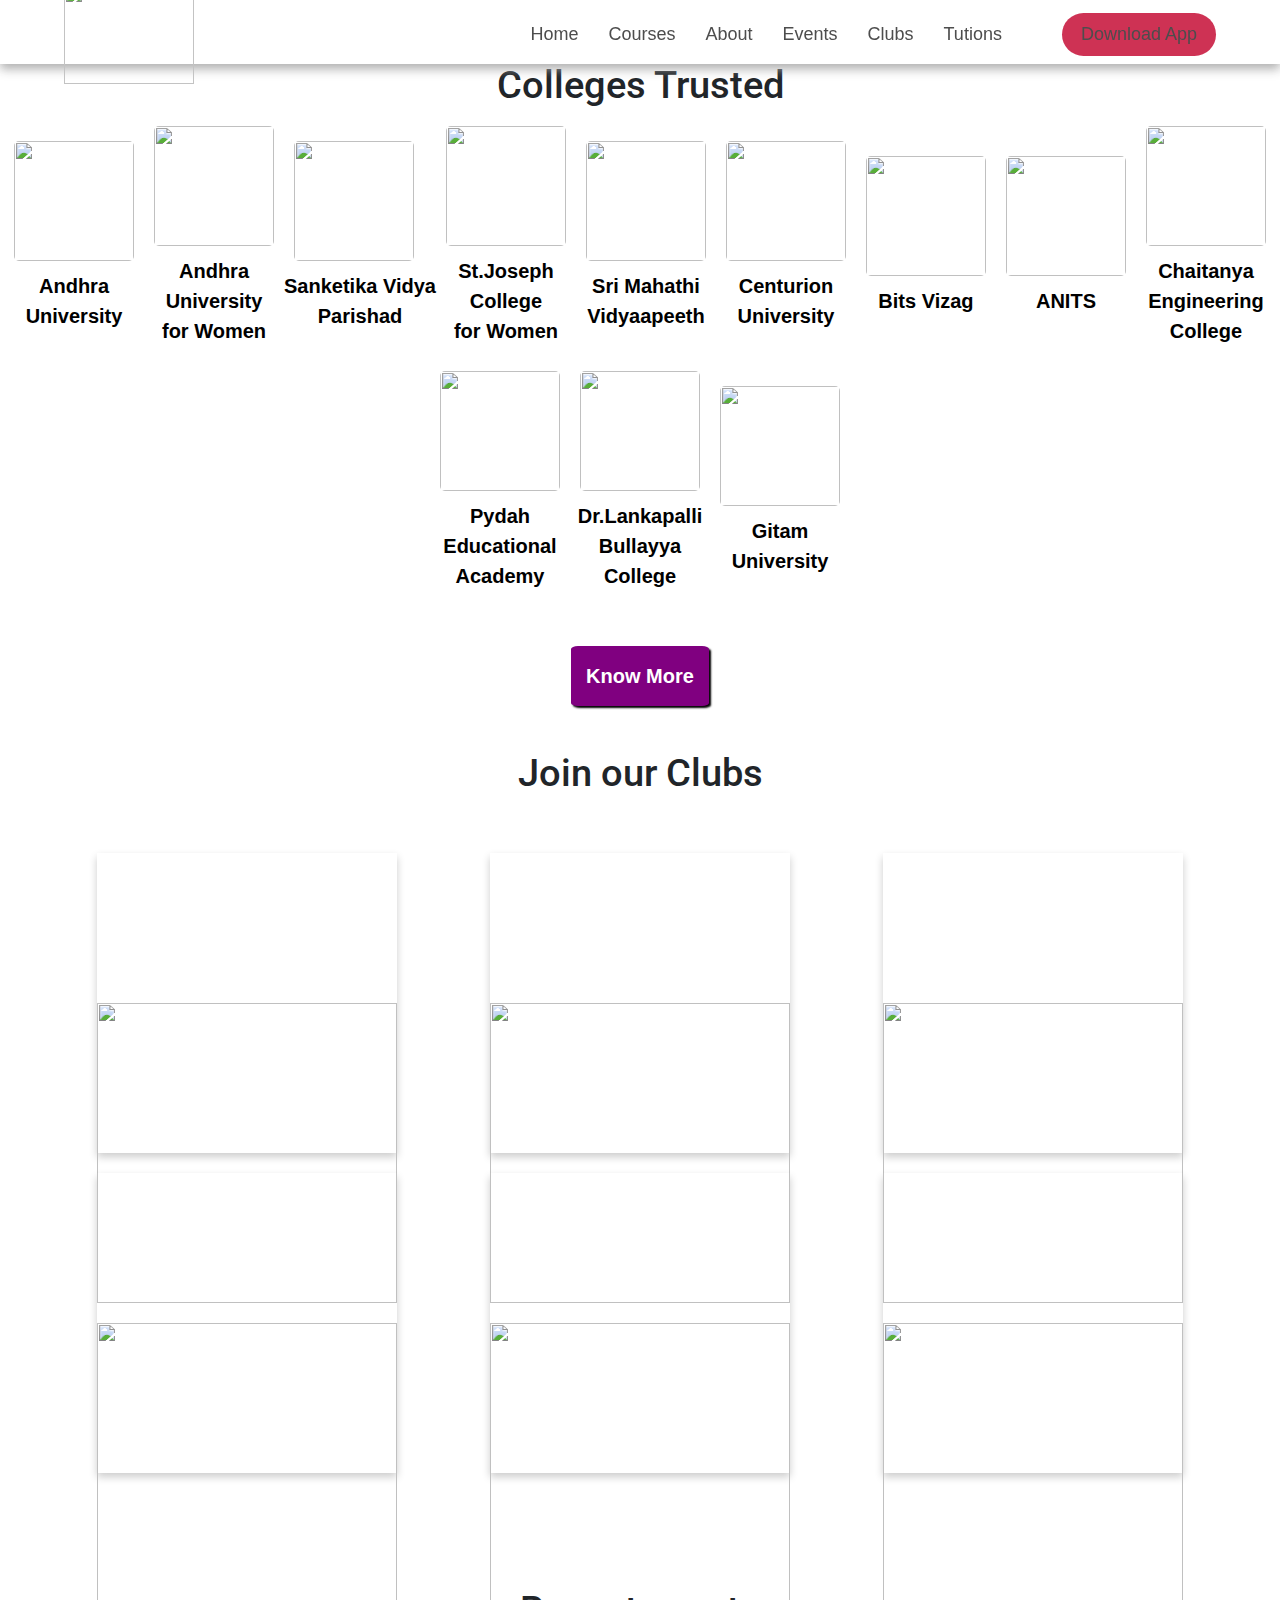
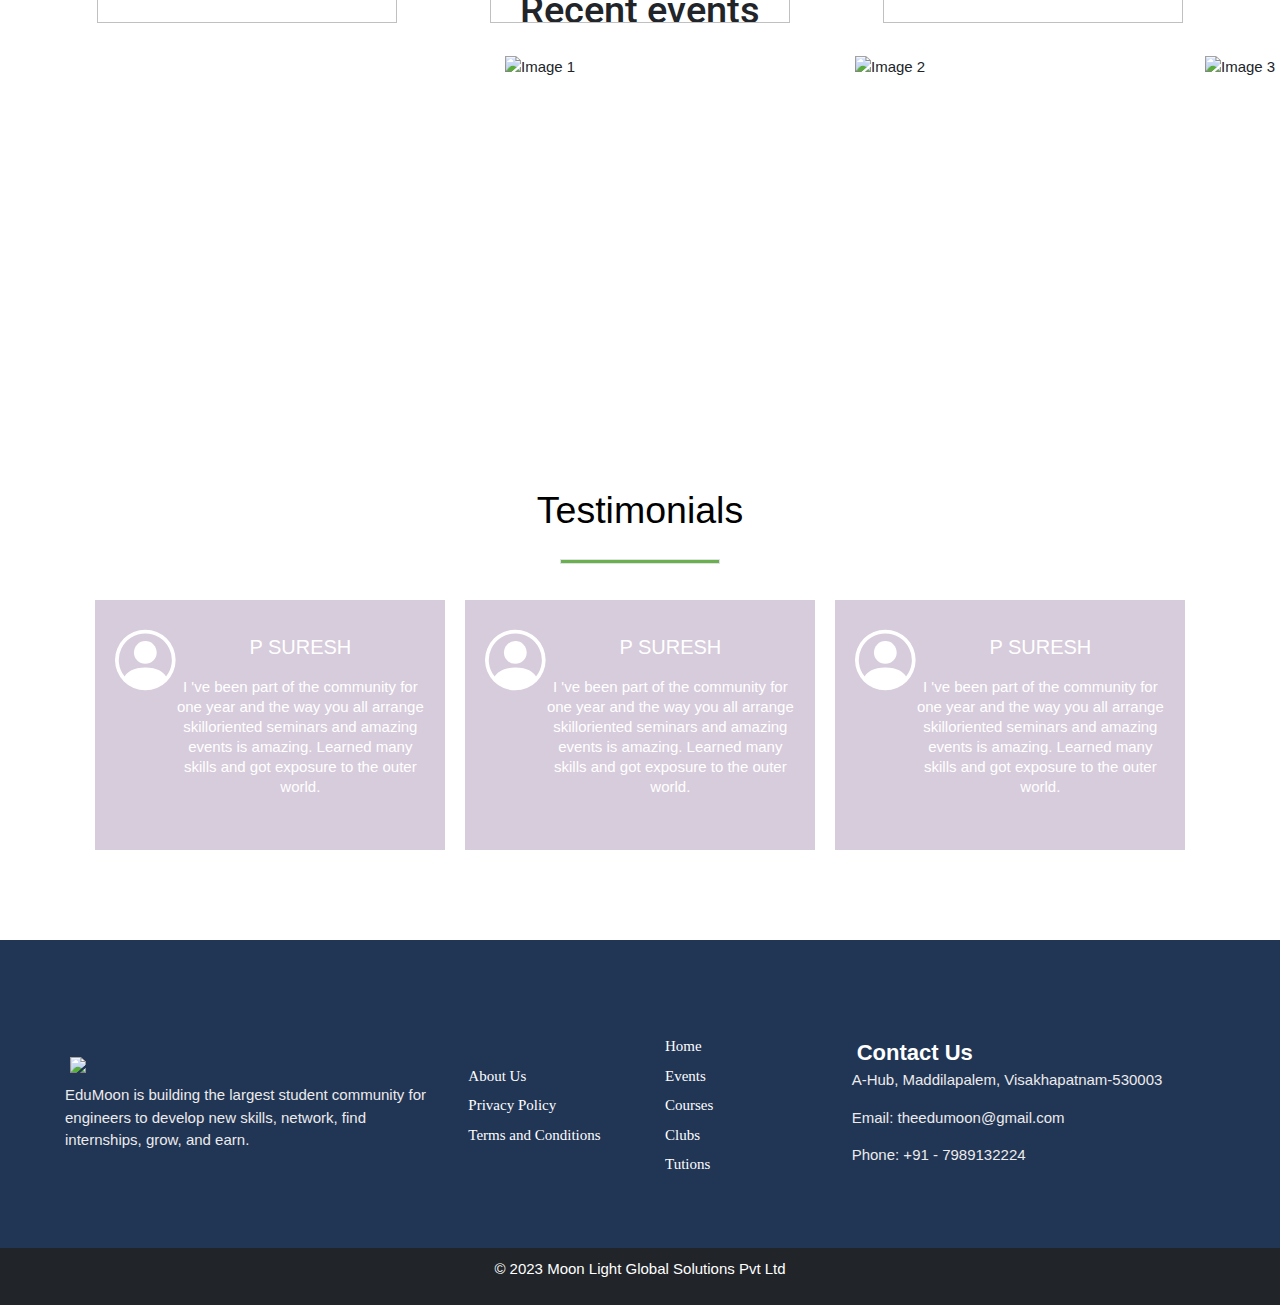
==== commit 7bb04696: "Update and rename clubs.html to index.html" ====
--- a/index.html
+++ b/index.html
@@ -1,274 +1,111 @@
 <!DOCTYPE html>
 <html lang="en">
-    <head><meta charset="utf-8">
-    <link rel="icon" href="images/favicon.ico">
-    <link rel="stylesheet" href="https://maxcdn.bootstrapcdn.com/bootstrap/4.5.2/css/bootstrap.min.css">
-    <meta name="viewport" content="width=device-width,initial-scale=1">
-    <meta name="theme-color" content="#000000">
-    <meta name="description" content="Web site created using create-react-app">
+<head>
+    <meta charset="UTF-8">
+    <meta http-equiv="X-UA-Compatible" content="IE=edge">
+    <meta name="viewport" content=
+        "width=device-width, initial-scale=1.0,user-scalable=no">
+        <link rel="icon" href="images/favicon.ico">
+    <link rel="stylesheet" href="https://www.w3schools.com/w3css/4/w3.css">
+	<link href="https://stackpath.bootstrapcdn.com/bootstrap/4.3.1/css/bootstrap.min.css" rel="stylesheet" />
     <link rel="stylesheet" href="https://cdnjs.cloudflare.com/ajax/libs/font-awesome/5.15.3/css/all.min.css">
-    <link rel="apple-touch-icon" href="./logo192.png">
-    <link rel="manifest" href="/Edumoon2.o/manifest.json">
-    <link href="https://cdn.jsdelivr.net/npm/bootstrap@5.2.0/dist/css/bootstrap.min.css" rel="stylesheet" integrity="sha384-gH2yIJqKdNHPEq0n4Mqa/HGKIhSkIHeL5AyhkYV8i59U5AR6csBvApHHNl/vI1Bx" crossorigin="anonymous">
-    <link rel="stylesheet" href="https://cdn.jsdelivr.net/npm/@fortawesome/fontawesome-free@5.15.3/css/fontawesome.min.css" integrity="sha384-wESLQ85D6gbsF459vf1CiZ2+rr+CsxRY0RpiF1tLlQpDnAgg6rwdsUF1+Ics2bni" crossorigin="anonymous">
-    <title>EDUMOON</title>
-    <link href="plugins/font-awesome-4.7.0/css/font-awesome.min.css" rel="stylesheet">
-    <link rel="stylesheet" href="https://cdn.jsdelivr.net/npm/@fortawesome/fontawesome-free@5.15.4/css/fontawesome.min.css" integrity="sha384-jLKHWM3JRmfMU0A5x5AkjWkw/EYfGUAGagvnfryNV3F9VqM98XiIH7VBGVoxVSc7" crossorigin="anonymous">
+    <title>
+        Edumoon GDSC
+    </title>
     <link rel="stylesheet" href="stylem.css">
-    <link rel="stylesheet" href="./theme.css">
-    <link href="https://fonts.googleapis.com/css2?family=Montserrat:wght@400;500;700;900&amp;display=swap" rel="stylesheet">
-    <link href="https://fonts.googleapis.com/css2?family=Montserrat:wght@400;500;700;900&amp;display=swap" rel="stylesheet">
-    <link href="https://cdn.jsdelivr.net/npm/bootstrap@5.1.0/dist/css/bootstrap.min.css" rel="stylesheet">
-    <link href="https://cdnjs.cloudflare.com/ajax/libs/animate.css/3.7.2/animate.min.css" rel="stylesheet">
-    <link href="https://unpkg.com/boxicons@2.0.7/css/boxicons.min.css" rel="stylesheet">
-    <link href="https://cdn.jsdelivr.net/npm/bootstrap@5.0.1/dist/css/bootstrap.min.css" rel="stylesheet" integrity="sha384-+0n0xVW2eSR5OomGNYDnhzAbDsOXxcvSN1TPprVMTNDbiYZCxYbOOl7+AMvyTG2x" crossorigin="anonymous">
-    <meta name="viewport" content="width=device-width,initial-scale=1">
-    <link rel="stylesheet" href="stylem.css">
-    <link href="https://fonts.googleapis.com/css2?family=Montserrat:wght@400;500;700;900&amp;display=swap" rel="stylesheet">
-    <link href="https://fonts.googleapis.com/css2?family=Montserrat:wght@400;500;700;900&amp;display=swap" rel="stylesheet">
-    <link href="https://cdn.jsdelivr.net/npm/bootstrap@5.1.0/dist/css/bootstrap.min.css" rel="stylesheet">
-    <link href="https://cdnjs.cloudflare.com/ajax/libs/animate.css/3.7.2/animate.min.css" rel="stylesheet">
-    <link href="https://unpkg.com/boxicons@2.0.7/css/boxicons.min.css" rel="stylesheet">
-    <link href="https://cdn.jsdelivr.net/npm/bootstrap@5.0.1/dist/css/bootstrap.min.css" rel="stylesheet" integrity="sha384-+0n0xVW2eSR5OomGNYDnhzAbDsOXxcvSN1TPprVMTNDbiYZCxYbOOl7+AMvyTG2x" crossorigin="anonymous">
-    <link rel="stylesheet" href="https://cdnjs.cloudflare.com/ajax/libs/animate.css/4.1.1/animate.min.css">
-    <link href="https://cdn.jsdelivr.net/npm/bootstrap@5.0.0-beta3/dist/css/bootstrap.min.css" rel="stylesheet" integrity="sha384-eOJMYsd53ii+scO/bJGFsiCZc+5NDVN2yr8+0RDqr0Ql0h+rP48ckxlpbzKgwra6" crossorigin="anonymous">
-    <meta http-equiv="X-UA-Compatible" content="IE=edge,chrome=1">
-    <meta name="description" content="Slicebox - 3D Image Slider with Fallback">
-    <meta name="keywords" content="jquery, css3, 3d, webkit, fallback, slider, css3, 3d transforms, slices, rotate, box, automatic">
-    <meta name="author" content="Pedro Botelho for Codrops">
-    <link href="https://stackpath.bootstrapcdn.com/bootstrap/4.1.0/css/bootstrap.min.css" rel="stylesheet">
-    <link href="https://stackpath.bootstrapcdn.com/font-awesome/4.7.0/css/font-awesome.min.css" rel="stylesheet">
-    
+	<link rel="preconnect" href="//www.google-analytics.com" crossorigin=""><link rel="stylesheet" href="//fonts.googleapis.com/css?family=Google+Sans:400,500|Roboto:400,400italic,500,500italic,700,700italic|Roboto+Mono:400,500,700&amp;display=swap">
+
+  <!-- <link rel="stylesheet" href="footer.css"> -->
+  <link rel="stylesheet" href="https://maxcdn.bootstrapcdn.com/bootstrap/4.5.2/css/bootstrap.min.css">
+	 <!-- Bootstrap CSS -->
+    <link rel="stylesheet" href=
+"https://maxcdn.bootstrapcdn.com/bootstrap/4.0.0/css/bootstrap.min.css"
+            integrity=
+"sha384-Gn5384xqQ1aoWXA+058RXPxPg6fy4IWvTNh0E263XmFcJlSAwiGgFAW/dAiS6JXm"
+         crossorigin="anonymous">
+           
+    <link rel="stylesheet" href=
+"https://use.fontawesome.com/releases/v5.4.1/css/all.css"
+            integrity=
+"sha384-5sAR7xN1Nv6T6+dT2mhtzEpVJvfS3NScPQTrOxhwjIuvcA67KV2R5Jz6kr4abQsz"
+             crossorigin="anonymous">
+             <script src="https://cdn.jsdelivr.net/npm/animejs@3.0.1/lib/anime.min.js"></script>
+             <script src="https://kit.fontawesome.com/eb3c934bad.js" crossorigin="anonymous"></script>
+             <style>
+                /* Custom styles for the footer */
+                footer {
+                  background-color: #213555;
+                  color: white;
+                  padding-top: 30px;
+                }
+                .footer-heading {
+                  color: #ffffff;
+                  font-size: 22px;
+                  font-weight: 600;
+                  text-align: left;
+                  padding-left: 5px;
+                }
+                .footer-link {
+                  color: #fefeff;
+                  text-decoration: none;
+                  font-family: 'Times New Roman', Times, serif;
+                }
+                .list-unstyled{
+                  text-align: left;
+                  padding-top: 15px;
+                  padding-left: 10px;
+                }
+                .list-unstyled li{
+                  padding-bottom: 7px;
+                }
+                .footer-link:hover {
+                  color: #f5f4fa;
+                  text-decoration: underline;
+                }
+                .footer-text {
+                  margin-bottom: 15px;
+                  color: #ecebeb;
+                  text-align: left;
+                }
+                .copyright {
+                  background-color: #212529;
+                  color: white;
+                  text-align: center;
+                  padding: 10px 0;
+                }
+                .copyright p{
+                  color: white;
+                }
+                footer .container{
+                 padding: 10px;
+                }
+              </style>
     <style>
-        /* Custom styles for the footer */
-        footer {
-          background-color: #213555;
-          color: white;
-          padding-top: 30px;
-        }
-        .footer-heading {
-          color: #ffffff;
-          font-size: 22px;
-          font-weight: 600;
-          text-align: left;
-          padding-left: 5px;
-        }
-        .footer-link {
-          color: #fefeff;
-          text-decoration: none;
-          font-family: 'Times New Roman', Times, serif;
-          
-        }
-        .list-unstyled{
-          text-align: left;
-          padding-top: 15px;
-          padding-left: 10px;
-        }
-        .list-unstyled li{
-          padding-bottom: 7px;
-        }
-        .footer-link:hover {
-          color: #f5f4fa;
-          text-decoration: underline;
-        }
-        .footer-text {
-          margin-bottom: 15px;
-          color: #ecebeb;
-          text-align: left;
-        }
-        .copyright {
-          background-color: #212529;
-          color: white;
-          text-align: center;
-          padding: 10px 0;
-        }
-        .copyright p{
-          color: white;
-        }
-        footer .container{
-         padding: 10px;
-        }
-      </style>
-    <style>
-       
-    @media(max-width:520px){
-        .col1{
-            left: -50px;
-        }
-        .col2{
-            left: 0px;
-        }
-        .works_flex-box{
-            width: 10%;
-        }
-        .works_flex-box h4{
-            font-size: 15px;
-        }
-        .works_flex-box-in{
-            width: 10%;
-        }
-        .works_flex-box-in h4{
-            font-size: 15px;
-        }
-    }
-        /*stats*/
-        .works_container {
-            padding: 30px 0;
-            text-align: center;
-            transition: 0.5s;
-            position: relative;
-        }
-
-        /* .works_flex-container {
+        /**/
+     
+        .navbar-container{
             display: flex;
-            flex-wrap: wrap;
-            height: auto;
-            align-items: center;
-            justify-content: center;
-        } */
-
-        .works_flex-box {
-            width: 20%;
-            height: auto;
-            align-items: center;
-            justify-content: center;
-            border: 2px;
-
-        }
-
-        .works_border {
-            width: 160px;
-            height: 5px;
-            background: #286560;
-            margin: 26px auto;
-        }
-
-       
-        .works_container-in {
-            padding: 30px 0;
-            text-align: center;
-            transition: 0.5s;
-            position: relative;
-        }
-        .works_flex-box-in{
-            width: 50%;
-            height: auto;
-            align-items: center;
-            justify-content: center;
-            border: 2px;
-        }
-
-    .joinbutton{
-        border: none;
-        color: white;
-        padding-left: 20px;
-        text-align: center;
-        text-decoration: none;
-        display: inline-block;
-        font-size: 20px;
-        margin: 4px 9px;
-        cursor: pointer;
-      }
-     
-
-      .butn {
-        position: relative;
-        padding: 10px 50px;
-        margin: 10px;
-        border-radius: 30px;
-        text-decoration: none;
-        color: #292929;
-        background-color: 	#25D366;
-        font-weight: bold;
-        text-transform: uppercase;
-        transition: 1s all ease-in-out;
-        overflow: hidden;
-    }
-    #bt {
-        position: relative;
-        padding: 10px 50px;
-        margin: 10px;
-        border-radius: 30px;
-        text-decoration: none;
-        color: #292929;
-        background-color: #404eed;
-        font-weight: bold;
-        text-transform: uppercase;
-        transition: 1s all ease-in-out;
-        overflow: hidden;
-    }
-
-    .butn::before {
-        position: absolute;
-        content: '';
-        width: 400px;
-        height: 400px;
-        background-color: #fff;
-        top: -370px;
-        left: -120px;
-        border-radius: 45%;
-        transition: 2s all ease-in-out;
-        animation: wave 10s infinite linear;
-    }
-
-    .butn::after {
-        position: absolute;
-        content: '';
-        width: 400px;
-        height: 400px;
-        background-color: #ececec80;
-        top: -360px;
-        left: -125px;
-        border-radius: 45%;
-        transition: 2s all ease-in-out;
-        animation: wave 9s infinite linear;
-    }
-
-    .butn span {
-        position: relative;
-        z-index: 1;
-       
-    }
-
-    .butn:hover {
-        color: #fff;
-    }
-    #bt:hover {
-        color: #fff;
-    }
-
-    .butn:hover::before {
-        top: -450px;
-    }
-
-    .butn:hover::after {
-        top: -440px;
-    }
-
-    @keyframes wave {
-        0% {
-            transform: rotate(0deg);
-        }
-
-        100% {
-            transform: rotate(360deg);
-        }
-        
-    }
-      .button1 {background-color: #0d9f16;} /* Green */
-      .button2 {background-color: #404eed;} /* Blue */
-      .menu-items li,
-button {
+            justify-content: space-between;
+            height: 64px !important;
+            align-items: center; 
+          }
+          .menu-items li,button {
   list-style: none;
   margin-left: 2rem;
   font-size: 1.2rem;
   display: flex;
   align-items: center;
 }
+.menu-items {
+    order: 2;
+    display: flex;
+    width: 80%;
+    
+  }
       button {
         padding: 8px 19px;
         text-decoration-color: #fff;
-        background-color:  #cc274b;
+        background-color:  #bd2727b2;
         border: none;
         border-radius: 50px;
         cursor: pointer;
@@ -287,6 +124,969 @@
       .navbar a:hover {
         color: #721227;
       }
+        .logo1{
+    order: 1;
+    font-size: 2.3rem;
+    margin-top: -25px;
+}
+.logo1 img{
+ height: 100px;
+ width:130px;
+}
+    @import url('https://fonts.googleapis.com/css2?family=Poppins');
+        body::-webkit-scrollbar
+    {
+            display: none;
+    }
+       *{
+            box-sizing: border-box;
+        }
+		
+        
+       
+        .eve{
+            font-family: 'Franklin Gothic Medium', 'Arial Narrow', Arial, sans-serif ;
+        }
+        .im{
+            border: 1px solid black;
+            width: auto;
+        }
+        #btnn{
+            background-color: #2dc84c;
+        }
+        .column{
+            flex: 33.33%;
+            padding: 5px;
+        }
+        .row{
+            display: flex;
+            place-content: center;
+            align-items: center;
+            text-align: center;
+            place-items: center;
+        }
+        .col{
+            flex:25%;
+            padding: 2.5px;
+        }
+		.carousel-inner img {
+    width: 100%;
+    height: 0%;
+  }
+  * {
+    margin: 0;
+    padding: 0;
+    font-family: "montserrat", sans-serif;
+}
+
+.navbar-container{
+  display: flex;
+  justify-content: space-between;
+  height: 64px !important;
+  align-items: center;
+}
+
+.toggler-icon {
+    display: block;
+    position: absolute;
+    height: 3px;
+    width: 100%;
+    background: white;
+    border-radius: 1px;
+    opacity: 1;
+    left: 0;
+    transform: rotate(0deg);
+    transition: .25s ease-in-out;
+}
+
+.middle-bar {
+    margin-top: 0px;
+}
+
+
+/* State when the navbar is collapsed */
+
+.navbar-toggler.collapsed .top-bar {
+    position: absolute;
+    top: 0px;
+    transform: rotate(0deg);
+}
+
+.navbar-toggler.collapsed .middle-bar {
+    opacity: 1;
+    position: absolute;
+    top: 10px;
+    filter: alpha(opacity=100);
+}
+
+.navbar-toggler.collapsed .bottom-bar {
+    position: absolute;
+    top: 20px;
+    transform: rotate(0deg);
+}
+
+/* when navigation is clicked */
+
+.navbar-toggler .top-bar {
+    top: inherit;
+    transform: rotate(135deg);
+}
+
+.navbar-toggler .middle-bar {
+    opacity: 0;
+    top: inherit;
+    filter: alpha(opacity=0);
+}
+
+.navbar-toggler .bottom-bar {
+    top: inherit;
+    transform: rotate(-135deg);
+}
+
+/* Color of 3 lines */
+
+.navbar-toggler.collapsed .toggler-icon {
+    background: white;
+}
+
+
+.but button {
+  /* padding: 8px 19px; */
+  color: white;
+  background-color:  #721227;
+  border: none;
+  border-radius: 50px;
+  cursor: pointer;
+  transition: all ease-in-out 0s;
+}
+
+.navbar button:hover a {
+  color: #721227;
+}
+
+.navbar button:hover {
+
+  color: #721227;
+}
+
+.navbar a:hover {
+  color: #721227;
+}
+.but button:hover {
+			background-color: white;
+      color: #721227;
+			
+            transform:scale(1);
+    box-shadow:none;
+    cursor: pointer;
+		}
+
+@import url("https://fonts.googleapis.com/css2?family=Poppins:ital,wght@0,100;0,200;0,300;0,400;0,500;0,600;0,700;0,800;0,900;1,100;1,200;1,300;1,400;1,500;1,600;1,700;1,800;1,900&display=swap");
+
+*,
+*::after,
+*::before {
+  box-sizing: border-box;
+  padding: 0;
+  margin: 0;
+  font-family: "Poppins", sans-serif;
+}
+.navbar-toggler,.navbar button{
+  margin: 10px;
+}
+.navbar li a{
+  margin: 10px;
+}
+
+.testimonials {
+    padding: 40px 0;
+    /*background: #ADD8E6; */
+    color: black;
+    text-align: center;
+}
+
+
+/* .inner {
+    max-width: 1200px;
+    margin: auto;
+    overflow: hidden;
+    padding: 0 20px;
+} */
+
+.border {
+    width: 160px;
+    height: 5px;
+    background: #6ab04c;
+    margin: 26px auto;
+}
+
+
+  
+  
+  .testimonial-card .card-up {
+  height: 120px;
+  overflow: hidden;
+  border-top-left-radius: 0.25rem;
+  border-top-right-radius: 0.25rem;
+}
+.testimonial-card .avatar {
+  width: 110px;
+  margin-top: -60px;
+  overflow: hidden;
+  border: 3px solid #fff;
+  border-radius: 50%;
+}
+ /* .button {
+  background-color: #800080; /* Green */
+   /* border: none;
+  color: white;
+  padding: 15px 32px;
+  text-align: center;
+  text-decoration: none;
+  display: inline-block;
+  font-size: 16px;
+  margin: 4px 2px;
+  cursor: pointer;
+  -webkit-transition-duration: 0.4s;/* Safari */
+  /* transition-duration: 0.4s;
+  display: flex;
+    justify-content: center;
+    align-items: center;
+}
+
+.button1 {
+  box-shadow: 0 8px 16px 0 rgba(0,0,0,0.2), 0 6px 20px 0 rgba(0,0,0,0.19);
+}   */ 
+
+.button {
+			
+			padding: 15px 15px;
+			background-color:#800080;
+			color:white;
+			border: none;
+			
+			box-shadow: 2px 2px 2px #000;
+			cursor: pointer;
+			transition: all 0.3s ease-in-out;
+			outline: none;
+			margin-top: 0;
+            
+            display: flex;
+    justify-content: center;
+    align-items: center;
+    margin: auto;
+    margin-top: 40px;
+  
+    font-size: 20px;
+    font-weight: bold;
+    border-radius: 5%;
+		}
+		.button:hover {
+			background-color: #000;
+			color: #fff;
+			box-shadow: 4px 4px 4px #000;
+			transform: scale(1.1);
+		}
+
+
+/* .flip-card {
+  background-color: transparent;
+  width: 300px;
+  height: 300px;
+  perspective: 1000px;
+}
+
+.flip-card-inner {
+  position: relative;
+  width: 100%;
+  height: 100%;
+  text-align: center;
+  transition: transform 0.6s;
+  transform-style: preserve-3d;
+  box-shadow: 0 4px 8px 0 rgba(0,0,0,0.2);
+}
+
+.flip-card:hover .flip-card-inner {
+  transform: rotateY(180deg);
+}
+
+.flip-card-front, .flip-card-back {
+  position: absolute;
+  width: 100%;
+  height: 100%;
+  -webkit-backface-visibility: hidden;
+  backface-visibility: hidden;
+}
+
+.flip-card-front {
+  background-color: #bbb;
+  color: black;
+}
+
+.flip-card-back {
+  background-color: #ccc27a;
+  color: white;
+  transform: rotateY(180deg);
+} */
+
+
+
+
+.clg{
+    display: flex;
+            place-content: center;
+            align-items: center;
+            text-align: center;
+            place-items: center;
+}
+
+
+
+.box {
+        background-color: white;
+        /* border: 1px solid black; */
+        padding: 0px;
+        width: 100%;
+        height: auto;
+        display: flex;
+        flex-wrap: wrap;
+        align-items: center;
+        margin: auto;
+        justify-content: center;
+      }
+
+      .box img {
+        margin: 10px;
+        /* padding: 10px; */
+        margin-top: 10px;
+        border: rgb(25, 25, 26);
+        border-radius: 5px;
+        cursor: pointer;
+        width: 120px;
+        height: 120px;
+      }
+
+      .box img:hover {
+        /* background-color: rgb(217, 217, 233);
+        color: white; */
+        transform:scale(1.1);
+    box-shadow:0 0 10px rgb(41, 10, 238),0 0 10px rgb(41, 66, 255),0 0 15px rgb(42, 98, 238);
+    cursor: pointer;
+      }
+      a{
+    text-decoration: none;
+    color: black;
+}
+
+.lcontainer{
+        height:250px;
+        margin:auto;
+        position: relative;
+        width:300px;
+        display: grid;
+        place-items: center;
+        
+      }
+      .slide-container{
+        display:flex;
+        width:100%;
+        animation:scroll 20s linear infinite;
+
+      }
+      @keyframes scroll{
+        0%{
+            transform: translateX(0);
+        }
+        100%{
+            transform: translateX(calc(-250px* 9));
+        }
+      }
+      .slide-image{
+        height: 350px;
+        width:350px;
+        display: flex;
+        align-items: center;
+        padding-right:40px;
+        perspective: 100px;
+      }
+      .lcontainer img{
+        width:400px;
+        height: 350px;
+        transition: transform 1s;
+        padding-right:80px;
+       
+        
+
+      }
+      img:hover{
+        transform:translateZ(20px);
+      }
+      .slide-container:hover{
+        animation-play-state: paused;
+      }
+
+/* CARD */
+
+
+.flip-card {
+  background-color: transparent;
+  width: 300px;
+  height: 300px;
+  /* border: 1px solid #f1f1f1;
+  perspective: 1000px; Remove this if you don't want the 3D effect */
+  box-shadow: 0 4px 8px 0 rgba(0,0,0,0.2);
+  align-items: center;
+  align-content: center;
+  justify-content: center;
+  margin: auto;
+}
+.flip-card-inner {
+  position: relative;
+  /* width: 100%;
+  height: 100%; */
+  text-align: center;
+  transition: transform 0.8s;
+  transform-style: preserve-3d;
+  box-shadow: 0 4px 8px 0 rgba(0,0,0,0.2);
+}
+.flip-card:hover .flip-card-inner {
+  transform: rotateY(180deg);
+}
+.flip-card-front, .flip-card-back {
+  position: absolute;
+  width: 100%;
+  height: 100%;
+  -webkit-backface-visibility: hidden; /* Safari */
+  backface-visibility: hidden;
+}
+.flip-card-back {
+    width: 300px;
+    height: 300px;
+  background-color: #cfbe9d;
+  color: white;
+  font-family: sans-serif;
+  padding: 25px;
+  transform: rotateY(180deg);
+}
+.flip-card-back button{
+    background-color: black;
+    color: white;
+    text-align: center;
+    justify-content: center;
+    border-radius: 10px;
+     
+}
+.flip-card-back p{
+    font-size: 20px;
+}
+        .row{
+            margin: auto;
+            padding: 50px;
+        }
+        .c img{
+            /* margin: 20px; */
+            padding: 0;
+           width: 300px;
+           height: 300px;
+        }
+        @media screen and (max-width:1010px)
+        {
+            .flip-card{
+                width: 250px;;
+                height: 250px;
+            }
+            .flip-card-back{
+                width: 250px;;
+                height: 250px;
+            }
+            .col-md-4 img{
+                width: 250px;
+                height: 250px;
+            }
+            .flip-card-back p{
+    font-size: 14px;
+}
+        }
+        @media screen and (max-width:860px)
+        {
+            .flip-card{
+                width: 220px;
+                height: 220px;
+            }
+            .flip-card-back{
+                width: 220px;
+                height: 220px;
+            }
+            .col-md-4 img{
+                width: 220px;
+                height: 220px;
+            }
+        }
+        @media screen and (max-width:767px)
+        {
+            .flip-card{
+                width: 270px;
+                height: 270px;
+            }
+            .flip-card-back{
+                width: 270px;
+                height: 270px;
+            }
+            .col-md-4 img{
+                width: 270px;
+                height: 270px;
+            }
+            .flip-card-back p{
+    font-size: 20px;
+}
+        }
+        @media screen and (max-width:649px)
+        {
+            .flip-card{
+                width: 250px;
+                height: 250px;
+            }
+            .flip-card-back{
+                width: 250px;
+                height: 250px;
+            }
+            .col-md-4 img{
+                width: 250px;
+                height: 250px;
+            }
+            .flip-card-back p{
+    font-size: 14px;
+}
+        }
+        @media screen and (max-width:610px)
+        {
+            .flip-card{
+                width: 220px;
+                height: 220px;
+            }
+            .flip-card-back{
+                width: 220px;
+                height: 220px;
+            }
+            .col-md-4 img{
+                width: 220px;
+                height: 220px;
+            }
+        }
+        @media screen and (max-width:558px)
+        {
+            .flip-card{
+                width: 190px;
+                height: 190px;
+            }
+            .flip-card-back{
+                width: 190px;
+                height: 190px;
+            }
+            .col-md-4 img{
+                width: 190px;
+                height: 190px;
+            }
+            .flip-card-back p{
+    font-size: 11px;
+}
+        }
+        @media screen and (max-width:489px)
+        {
+            .flip-card{
+                width: 175px;
+                height: 175px;
+            }
+            .flip-card-back{
+                width: 175px;
+                height: 175px;
+            }
+            .row{
+                padding: 10px;
+            }
+            .col-md-4 img{
+                width: 175px;
+                height: 175px;
+            }
+        }
+        @media screen and (max-width:429px)
+        {
+            .flip-card{
+                width: 155px;
+                height: 155px;
+            }
+            .flip-card-back{
+                width: 155px;
+                height: 155px;
+            }
+            .col-md-4 img{
+                width: 155px;
+                height: 155px;
+            }
+            .flip-card-back p{
+    font-size: 11px;
+}
+.flip-card-back button{
+    width: 50px;
+    height: 30px;
+    font-size: 9px;
+}
+.flip-card-back{
+    padding: 2px;
+}
+
+        }
+        @media screen and (max-width:337px)
+        {
+            .flip-card{
+                width: 155px;
+                height: 155px;
+            }
+            .flip-card-back{
+                width: 155px;
+                height: 155px;
+            }
+            .row{
+                padding: 0;
+            }
+            .col-md-4 img{
+                width: 155px;
+                height: 155px;
+            }
+        }
+        @media screen and (max-width:320px)
+        {
+            .flip-card{
+                width: 135px;
+                height: 135px;
+            }
+            .flip-card-back{
+                width: 135px;
+                height: 135px;
+            }
+            .col img{
+                width: 135px;
+                height: 135px;
+            }
+            .flip-card-back p{
+    font-size: 9px;
+}
+.flip-card-back button{
+    width: 50px;
+    height: 20px;
+    font-size: 6px;
+	
+    
+}
+        }
+        @media screen and (max-width:265px)
+        {
+            .flip-card{
+                width: 120px;
+                height: 120px;
+            }
+            .flip-card-back{
+                width: 120px;
+                height: 120px;
+            }
+            .col img{
+                width: 120px;
+                height: 120px;
+            }
+            .flip-card-back p{
+    font-size: 8px;
+}
+        }
+        @media screen and (max-width:245px)
+        {
+            .flip-card{
+                width: 108px;
+                height: 108px;
+            }
+            .flip-card-back{
+                width: 108px;
+                height: 108px;
+            }
+            .col img{
+                width: 108px;
+                height: 108px;
+            }
+        }
+        .col{
+            margin-bottom: 20px;
+        }
+  
+
+        /* Explore */
+        .lcontainer {
+  display: flex;
+  flex-wrap: wrap;
+  justify-content: center;
+  align-items: center;
+  padding: 1rem;
+}
+
+.image-container {
+  display: flex;
+  flex-wrap: wrap;
+  justify-content: center;
+  align-items: center;
+  width: 100%;
+}
+
+.image-link {
+  position: relative;
+  margin: 1rem;
+  flex-basis: calc(25% - 2rem);
+  max-width: 300px;
+  text-align: center;
+}
+
+.image-text {
+  position: absolute;
+  bottom: 0;
+  left: 0;
+  right: 0;
+  background-color: rgba(0, 0, 0, 0.5);
+  color: #fff;
+  padding: 5px;
+  font-size: 16px;
+  text-align: center;
+  opacity: 0;
+  transition: opacity 0.2s ease-in-out;
+}
+
+.image-link:hover .image-text {
+  opacity: 1;
+}
+
+.eimg {
+  width: 100%;
+  max-width: 300px;
+  height: auto;
+  transition: transform 0.2s ease-in-out;
+}
+
+.image-link:hover img {
+  transform: scale(1.05);
+}
+
+@media screen and (max-width: 1024px) {
+  .image-link {
+    flex-basis: calc(33.33% - 2rem);
+  }
+}
+
+@media screen and (max-width: 768px) {
+  .image-link {
+    flex-basis: calc(50% - 2rem);
+  }
+}
+
+@media screen and (max-width: 480px) {
+  .image-link {
+    flex-basis: 100%;
+    margin: 0 0 1rem 0;
+  }
+}
+
+
+
+/*TESTIMONIALS*/
+* {
+    margin: 0;
+    padding: 0;
+    
+}
+
+.testimonials {
+    padding: 40px 0;
+    /* background: #ebe6e6; */
+    color:black;
+    
+    text-align: center;
+}
+
+
+/* .inner {
+    max-width: 1200px;
+    margin: auto;
+    overflow: hidden;
+    padding: 0 20px;
+} */
+
+.border {
+    width: 160px;
+    height: 5px;
+    
+    margin: 26px auto;
+}
+
+.testimonial {
+  background-color: #d7ccdb;
+    
+    filter: progid:DXImageTransform.Microsoft.gradient( startColorstr='#2749c4', endColorstr='#6085b2',GradientType=1 );
+    color:#fff;
+    /* padding: 30px; */
+    margin: 10px;
+    margin-bottom: 50px;
+    width: 350px;
+    height: 250px;
+    padding: 20px;
+    line-height: 20px;
+    transition: all .2s ease-in-out;
+}
+
+.testimonial>svg {
+    width: 300px;
+    height: 300px;
+    flex-grow: 1;
+    border-radius: 50%;
+    margin-top: -110px;
+}
+
+.testimonial>p {
+    margin-top: 21px;
+}
+
+.name {
+    font-size: 20px;
+    text-transform: uppercase;
+    margin: 20px 0;
+    margin-top: -1px;
+}
+.testimonial:hover {
+  transform: scale(1.02);
+}
+.logo1{
+  order: 1;
+  font-size: 2.3rem;
+  margin-top: -25px;
+}
+.logo1 img{
+height: 100px;
+width:130px;
+
+}
+@media (max-width: 768px){
+  .navbar{
+      opacity: 0.95;
+  }
+
+  .navbar-container input[type="checkbox"],
+  .navbar-container .hamburger-lines{
+      display: block;
+  }
+
+  .navbar-container{
+      display: block;
+      position: relative;
+      height: 64px;
+      right: 20px;
+      
+  }
+
+  .navbar-container input[type="checkbox"]{
+      position: absolute;
+      display: block;
+      height: 32px;
+      width: 30px;
+      top: 20px;
+      left: 20px;
+      z-index: 5;
+      opacity: 0;
+      cursor: pointer;
+  }
+
+  .navbar-container .hamburger-lines{
+      display: block;
+      height: 28px;
+      width: 35px;
+      position: absolute;
+      top: 20px;
+      left: 20px;
+      z-index: 2;
+      display: flex;
+      flex-direction: column;
+      justify-content: space-between;
+  }
+
+  .navbar-container .hamburger-lines .line{
+      display: block;
+      height: 4px;
+      width: 100%;
+      border-radius: 10px;
+      background: #333;
+  }
+  
+  .navbar-container .hamburger-lines .line1{
+      transform-origin: 0% 0%;
+      transition: transform 0.3s ease-in-out;
+  }
+
+  .navbar-container .hamburger-lines .line2{
+      transition: transform 0.2s ease-in-out;
+  }
+
+  .navbar-container .hamburger-lines .line3{
+      transform-origin: 0% 100%;
+      transition: transform 0.3s ease-in-out;
+  }
+
+  .navbar .menu-items{
+      padding-top: 80px;
+      background: #fff;
+      height: 80vh;
+      max-width: 300px;
+      transform: translate(-150%);
+      display: flex;
+      position: relative;
+      left: -10px;
+      flex-direction: column;
+      margin-left: -40px;
+      padding-left: 40px;
+      transition: transform 0.5s ease-in-out;
+      box-shadow:  5px 0px 10px 0px #aaa;
+      overflow: scroll;
+  }
+
+  
+
+  .logo1{
+      position: absolute;
+     
+      right: 15px;
+     
+  }
+   .logo1 img{
+    height: 90px;
+    width: 90px;
+  }
+
+  .navbar-container input[type="checkbox"]:checked ~ .menu-items{
+      transform: translateX(0);
+  }
+
+  .navbar-container input[type="checkbox"]:checked ~ .hamburger-lines .line1{
+      transform: rotate(45deg);
+  }
+
+  .navbar-container input[type="checkbox"]:checked ~ .hamburger-lines .line2{
+      transform: scaleY(0);
+  }
+
+  .navbar-container input[type="checkbox"]:checked ~ .hamburger-lines .line3{
+      transform: rotate(-45deg);
+  }
+
+}
+
+    @media (max-width: 500px){
+      .navbar-container input[type="checkbox"]:checked ~ .logo{
+      display:none;
+        }
+      }
+
       .navbar1 input[type="checkbox"],
       .navbar1 .hamburger1-lines{
           display: none;
@@ -302,7 +1102,7 @@
           box-shadow: 0px 5px 10px 0px #aaa;
           position: fixed;
           width: 100%;
-          background: white;
+          background: #fff;
           color: #000;
           opacity: 0.95;
           z-index: 100;
@@ -492,708 +1292,337 @@
             .navbar1 a:hover {
               color: #721227;
             }
-      </style>
-    <script type="text/javascript" src="modernizr.custom.46884.js">
-    </script>
-    <script type="module" src="https://unpkg.com/ionicons@7.1.0/dist/ionicons/ionicons.esm.js"></script>
-    <script nomodule src="https://unpkg.com/ionicons@7.1.0/dist/ionicons/ionicons.js"></script>
-    <link rel="stylesheet" href="https://cdn.jsdelivr.net/npm/@fortawesome/fontawesome-free@5.15.4/css/fontawesome.min.css" integrity="sha384-jLKHWM3JRmfMU0A5x5AkjWkw/EYfGUAGagvnfryNV3F9VqM98XiIH7VBGVoxVSc7" crossorigin="anonymous">
-    <link rel="stylesheet" href="https://cdnjs.cloudflare.com/ajax/libs/font-awesome/6.0.0-beta2/css/all.min.css" integrity="sha512-YWzhKL2whUzgiheMoBFwW8CKV4qpHQAEuvilg9FAn5VJUDwKZZxkJNuGM4XkWuk94WCrrwslk8yWNGmY1EduTA==" crossorigin="anonymous" referrerpolicy="no-referrer">
-    <script defer="defer" src="/Edumoon2.o/static/js/main.5b14f42c.js">
-    </script>
-    <link href="/static/css/main.b860d491.css" rel="stylesheet">
-    <link href="/nav.css" rel="stylesheet">
-    <script>
-        function openNav() {
-          document.getElementById("sidebar open").style.width = "250px";
-          document.getElementById("nav-list").style.marginLeft = "250px";
-        }
-        function closeNav() {
-          document.getElementById("sidebar open").style.width = "0";
-          document.getElementById("nav-list").style.marginLeft= "0";
-        }
-        </script>
-</head>
-<body>
-    <div id="root">
-        <div style="overflow-x: hidden;">
-            <div>
+
+	</style>
+  
+	</head>
+	<body>
+
+
+
+    <div>
+        <nav class="navbar1">
+            <div class="navbar1-container1 container1">
+                <input type="checkbox" name="" id="">
+                <div class="hamburger1-lines">
+                    <span class="line line1"></span>
+                    <span class="line line2"></span>
+                    <span class="line line3"></span>
                 </div>
-                    <div>
-                        <nav class="navbar1">
-                            <div class="navbar1-container1 container1">
-                                <input type="checkbox" name="" id="">
-                                <div class="hamburger1-lines">
-                                    <span class="line line1"></span>
-                                    <span class="line line2"></span>
-                                    <span class="line line3"></span>
-                                </div>
-                                 <ul class="menu1-items">
-                                    <li><a href="index.html">Home</a></li>
-                                    <li><a href="https://www.edumoon.in/s/store" target="_blank">Courses</a></li>
-                                    <li><a href="aboutus.html">About</a></li>
-                                    <li><a href="Event.html">Events</a></li>
-                                    <li><a href="clubs.html">Clubs</a></li>
-                                    <li><a href="tutions.html">Tutions</a></li>
-                                    <li><button><a href="https://play.google.com/store/apps/details?id=com.edumoon.learners&hl=en&gl=US "target="_blank">Download App</a></button></li>
-                                </ul>
-                                <h1 class="logo2"><a href="index.html"><img src="./images/Artboard 1.png" alt=""></a></h1>
-                            </div>
-                        </nav>
+                <ul class="menu1-items">
+                    <li><a href="index.html">Home</a></li>
+                    <li><a href="https://www.edumoon.in/s/store" target="_blank">Courses</a></li>
+                    <li><a href="aboutus.html">About</a></li>
+                    <li><a href="Event.html">Events</a></li>
+                    <li><a href="clubs.html">Clubs</a></li>
+                    <li><a href="tutions.html">Tutions</a></li>
+                    
+                    <li><button><a href="https://play.google.com/store/apps/details?id=com.edumoon.learners&hl=en&gl=US "target="_blank">Download App</a></button></li>
+                </ul>
+                <h1 class="logo2"><a href="index.html"><img src="./images/Artboard 1.png" alt=""></a></h1>
+            </div>
+        </nav>
+</div>
+<script src="https://cdn.jsdelivr.net/npm/bootstrap@5.1.1/dist/js/bootstrap.bundle.min.js" 
+    integrity="sha384-/bQdsTh/da6pkI1MST/rWKFNjaCP5gBSY4sEBT38Q/9RBh9AH40zEOg7Hlq2THRZ" crossorigin="anonymous"></script>
+
+
+</div>
+
+<h1 style="text-align:center; padding-top:4.2rem;">Colleges Trusted</h1>
+    <div class="box" >
+        <figure>
+       <a href="sny.html"> 
+        <img src="images/p1.png">
+    
+    <figcaption style="text-align: center;  font-size: 20px; font-weight: bold;">Andhra<br> University</figcaption>
+</figure></a>
+<figure>
+  <a href="au women.html"> 
+   <img src="images/p1.png">
+
+<figcaption style="text-align: center;  font-size: 20px; font-weight: bold;">Andhra<br> University<br>for Women</figcaption>
+</figure></a>
+       <figure>
+       <a href="skp1 (1).html"><img src="images/p2.png">
+       <figcaption style="text-align: center;  font-size: 20px; font-weight: bold;">Sanketika Vidya<br> Parishad</figcaption></figure></a>
+       <figure>
+        <a href="stjoseph.html"> <img src="images/p3.png">
+        <figcaption style="text-align: center;  font-size: 20px; font-weight: bold;">St.Joseph <br>College<br>for Women</figcaption></figure></a>
+       <figure> 
+        <a href="mahathi1.html"><img src="images/s4.png">
+        <figcaption style="text-align: center;  font-size: 20px; font-weight: bold;">Sri Mahathi<br>Vidyaapeeth</figcaption></figure></a>
+       <figure><a href="cu1.html"> <img src="images/p4.png">
+        <figcaption style="text-align: center;  font-size: 20px; font-weight: bold;">Centurion<br>University</figcaption></figure></a>
+        
+        <figure><a href="bits.html"><img src="images/s6.png">
+            <figcaption style="text-align: center;  font-size: 20px; font-weight: bold;">Bits Vizag</figcaption></figure></figure></a>
+       <figure><a href="/anits.html">
+        <img src="images/sp.jpg">
+        <figcaption style="text-align: center;  font-size: 20px; font-weight: bold;">ANITS</figcaption></figure></figure> </a>
+       <figure><a href="CEC (1).html">
+         <img src="images/p7.png">
+        <figcaption style="text-align: center;  font-size: 20px; font-weight: bold;">Chaitanya <br>Engineering<br>College</figcaption></figure></figure></a>
+        <figure><a href="pydah.html">
+          <img src="images/p5.png">
+            <figcaption style="text-align: center;  font-size: 20px; font-weight: bold;">Pydah<br>Educational<br>Academy</figcaption></figure></figure></a>
+        <figure><a href="bullayya.html">
+          <img src="images/p6.png">
+            <figcaption style="text-align: center;  font-size: 20px; font-weight: bold;">Dr.Lankapalli<br> Bullayya<br>College</figcaption></figure></figure></a>
+            <figure><a href="gitam.html">
+            <img src="images/gitam (1).png">
+            <figcaption style="text-align: center;  font-size: 20px; font-weight: bold;">Gitam<br>University</figcaption></figure></figure></a>
+    </div>
+
+
+
+    <a href="newedummon.html" style="text-decoration: none;"> <button class="button" type="button">Know More</button></a>
+  
+<br></br>
+
+	<h1 style="text-align:center;">Join our Clubs</h1>
+
+  <div class="row c"  align="center">
+    <div class="col col-lg-4 col-xl-4 col-md-4 col-sm-6 col-6" style="padding: 0;">
+        <div class="flip-card">
+            <div class="flip-card-inner">
+                <div class="flip-card-front">
+                    <img src="images/1.jpg" alt="" align="center">
                 </div>
-                <div>
-    <div style="margin-top: 180px;">
-        <section id="hero" class="hero">
-            <div class="container position-relative">
-              <div class="row gy-5" data-aos="fade-in">
-                <div class="col-lg-6 order-2 order-lg-1 d-flex flex-column justify-content-center text-center text-lg-start" style="margin-top:-3px;">
-                 <div> <i><h1 class="text-center" style="text-align: center; color: black;  font-size:55px; font-family:'Times New Roman', Times, serif; ">Largest Interactive Student Community</h1></i>
-                    <center><p>To UpSkill your Career with</p></center>
-                    <center><p>Experts and a Great Network</p></center>
-                    <center><p>Join Now</p></center>
+                <div class="flip-card-back">
+                    <p>committed to helping students learn and speak English fluently through engaging activities, discussions, and language practice.</p>
+                  <button type="button" onclick= "location.href='https://discord.gg/y8t6j477eE';">Join now</button>
                 </div>
-                 <div class="d-flex justify-content-center justify-content-lg-start">
-                  </div>
-                  <div>
-                    <div class="join-community">
-                        <div class="social-buttons">
-                            <a class="butn" href="https://chat.whatsapp.com/DndX5CJ8Yov4F3pj5VzxzX"target="_blank" style="text-decoration:none;">
-                                                                <span>Whatsapp</span>
-                                                            </a>
-                                                            <a class="butn" id="bt" target="_blank" href="https://discord.gg/2kA86Q8CnU" alt="discord icon">
-                                                               <span>Discord</span>
-                                                            </a>
-                                                        </div>
-                                                    </div>
-                                                </div>
-                                            </div>
-                 <div class="col-lg-6 order-1 order-lg-2" style="margin-top:-40px ;">
-                    <p></p>
-                  <img src="./images/hero-img.svg" class="img-fluid" alt="" data-aos="zoom-out" data-aos-delay="100">
-                </div>
-              </div>
-            </div>
-            </div>
-          </section>
             </div>
         </div>
     </div>
-                    <div>
-                        <div class="partners mb-5">
-                            <div class="container" style="margin-top:-10px;">
-                              <i><h1 class="text-center" style="text-align: center; color: black;  font-size:40px;font-family:'Times New Roman', Times, serif ;">TRUSTED BY</h1></i>
-                                </div><div style="margin-top:-25px;">
-                                    <center>
-                                    <img src="./images/au-big-logo.png" alt="Cinque Terre" width="110" height="110">
-                                    <img src="./images/stpi-removebg-preview.png" alt="Cinque Terre" width="140" height="110">
-                                    <img src="./images/msme-removebg-preview.png" alt="Cinque Terre" width="130" height="110">
-                                    <img src="./images/iso-removebg-preview.png" alt="Cinque Terre" width="130" height="110">
-                                    <img src="./images/3f6a55d5-d999-4523-bbeb-819ef1e045ec_3-removebg-preview (1).png" alt="Cinque Terre" width="130" height="140">
-                                    <img src="./images/pontaq-removebg-preview.png" alt="Cinque Terre" width="130" height="110">
-                                    <img src="./images/MIC_LOGO-2-removebg-preview.png" alt="Cinque Terre" width="200" height="110">
-                                     <img src="./images/Startup-India_Preview-3-removebg-preview.png" alt="Cinque Terre" width="150" height="130">
-                                    <img src="./images/picture-1-1536558121-removebg-preview.png" alt="Cinque Terre"width="120" height="120">                                                                                     
-                                </center>         
-                                </div>
-                                </div>
-                            </div>
-                        </div>
-                    </div>
-                    <div class="features pt-4">
-                                    <div class="container" style="margin-top:-80px;">
-                                        <div class="row">
-                                            <div class="col" style="margin-bottom: -30px">
-                                            <div class=" text-center">
-                                                <i>  <h1 class="text-center" style="text-align: center; color: black; margin: 5% 5% 20px;font-size:40px;font-family:'Times New Roman', Times, serif;">OUR ACHIEVEMENTS</h1></i><br>
-                                                <div class="section_subtitle">
-                                                    </div>
-                                                    </div>
-                                                    </div>
-                                                    </div>
-                                                    <div class="row features_row">
-                                                <div class="col-lg-4 feature_col">
-                                                    <div class="feature text-center trans_400">
-                                                        <div class="feature_icon">
-                                                            <img src="./images/icons_1.png" alt="">
-                                                        </div>
-                                                        <div class="milestone_counter pt-4" data-end-value="12000" data-sign-after="+">15,000+</div>
-                                                        <h3 class="feature_title">Students</h3>
-                                                        <div class="feature_text">
-                                                            <p style="font-style: normal;">Join our vibrant student community where 15,000+ individuals from all around globe come together to learn,share,grow.</p>
-                                                            <button style="color:#14bdee;padding:10px;border: none;background: none;" >Read more...</button>
-                                                        </div>
-                                                    </div>
-                                                </div>
-                                                        <div class="col-lg-4 feature_col">
-                                                            <div class="feature text-center trans_400">
-                                                                <div class="feature_icon">
-                                                                    <img src="./images/icons_2.png" alt="">
-                                                                    </div>
-                                                                    <div class="milestone_counter pt-4" data-end-value="600" data-sign-after="+">600+</div>
-                                                                    <h3 class="feature_title">Internships</h3>
-                                                                    <div class="feature_text">
-                                                                        <p>Discover your dream internships with us and join the many happy students who have already found theirs through our vibrant community.</p>
-                                                                        <button style="color:#14bdee;padding:10px;border: none;background: none;" >Read more...</button>
-                                                                    </div>
-                                                                        </div>
-                                                                        </div>
-                                                                        <div class="col-lg-4 feature_col">
-                                                                            <div class="feature text-center trans_400">
-                                                                                <div class="feature_icon">
-                                                                                    <img src="./images/icons_3.png" alt="">
-                                                                                </div>
-                                                                                <div class="milestone_counter pt-4" data-end-value="30" data-sign-after="+">30+</div>
-                                                                                <h3 class="feature_title">COURSES</h3>
-                                                                                <div class="feature_text"><p>Get ahead of the curve with our curated courses, designed to help you achieve top marks, gain valuable skills and get ready for internships and job opportunities.</p>
-                                                                                    <button style="color:#14bdee;padding:10px;border: none;background: none;" >Read more...</button>
-                                                                                </div>
-                                                                            </div>
-                                                                        </div>
-                                                                    </div>
-                                                    <div class="row features_row">
-                                                        <div class="col-lg-4 feature_col">
-                                                            <div class="dropdown">
-                                                            <div class="feature text-center trans_400">
-                                                                <div class="feature_icon">
-                                                                    <img src="./images/icons_4.png" alt="">
-                                                                    </div>
-                                                                    <div class="milestone_counter pt-4" data-end-value="50" data-sign-after="+">50+</div>
-                                                                    <h3 class="feature_title">Companies Collabrated</h3>
-                                                                    <div class="feature_text">
-                                                                        <p>Gain real-world insights, opportunities and expertise to grow with our community as we collaborate with 30+ companies to offer you the best.
-
-                                                                        </p>
-                                                                        <button style="color:#14bdee;padding:10px;border: none;background: none;" ><a href="aboutus.html">Read more...</a> </button>
-                                                                    </div>
-                                                                        </div>
-                                                                        <div class="dropdown-content">
-                                                                            <div>
-                                                                                <img src="./assets/img/clients/client-1.png" width="125" height="82" alt="Flying Bat">
-                                                                                <img src="./assets/img/clients/client-2.png" width="125" height="82" alt="Flying Bat">
-                                                                                <img src="./assets/img/clients/client-3.png" width="125" height="82" alt="Flying Bat">
-                                                                                <img src="./assets/img/clients/client-4.png" width="125" height="82" alt="Flying Bat">
-                                                                                <img src="./assets/img/clients/client-5.png" width="125" height="82" alt="Flying Bat">
-                                                                                <img src="./assets/img/clients/client-6.png" width="125" height="82" alt="Flying Bat">
-                                                                                <img src="./assets/img/clients/client-7.png" width="125" height="82" alt="Flying Bat">
-                                                                                <img src="./assets/img/clients/client-8.png" width="125" height="82" alt="Flying Bat">
-                                                                                <img src="./assets/img/clients/client-9.png" width="125" height="82" alt="Flying Bat">
-                                                                                <img src="./assets/img/clients/client-10.png" width="125" height="82" alt="Flying Bat"> </div>
-                                                                       </div>
-                                                                           
-                                                            </div>
-                                                        </div>
-                                                                        <div class="col-lg-4 feature_col">
-                                                                            <div class="dropdown">
-                                                                            <div class="feature text-center trans_400">
-                                                                                <div class="feature_icon">
-                                                                                    <img src="./images/icons_5.png" alt="">
-                                                                                </div>
-                                                                                <div class="milestone_counter pt-4" data-end-value="7" data-sign-after="+">7+</div>
-                                                                                <h3 class="feature_title">Clubs</h3>
-                                                                                <div class="feature_text"><p>Unleash your potential and discover new horizons with our 7 clubs, designed to help you grow in various aspects of life during your studies. Join now!
-
-                                                                                </p>
-                                                                                <button style="color:#14bdee;padding:10px;border: none;background: none;" ><a href="aboutus.html">Read more...</a> </button>
-                                                 
-                                                                                </div>
-                                                                    </div>
-                                                                    <div class="dropdown-content" style="left:-250px;">
-                                                                        <div>
-                                                                            <img src="./images/clublogos/1.png" alt="" width="120" height="120">
-                                                                            <img src="./images/clublogos/2.png" alt="2" width="120" height="120">
-                                                                            <img src="./images/clublogos/3.png" alt="" width="120" height="120">
-                                                                            <img src="./images/clublogos/4.png" alt="" width="120" height="120">
-                                                                            <img src="./images/clublogos/5.png" alt="" width="120" height="120">
-                                                                            <img src="./images/clublogos/6.png" alt="" width="120" height="120">
-                                                                            <img src="./images/clublogos/7.png" alt="" width="120" height="120">
-                                                                             </div>
-                                                                    </div>
-                                                                    </div>
-                                                                </div>
-                                                                <div class="col-lg-4 feature_col">
-                                                                    <div class="dropdown">
-                                                                    <div class="feature text-center trans_400">
-                                                                        <div class="feature_icon">
-                                                                            <img src="./images/icons_6.png" alt="">
-                                                                        </div>
-                                                                        <div class="milestone_counter pt-4" data-end-value="100" data-sign-after="+">15+</div>
-                                                                        <h3 class="feature_title">Colleges</h3>
-                                                                        <div class="feature_text">
-                                                                            <p style="font-style: normal;">Experience the power of collaboration with our inter-university events, designed for students to learn, develop skills, find like-minded individuals from different universities.</p>
-                                                                            <button style="color:#14bdee;padding:10px;border: none;background: none;" ><a href="aboutus.html">Read more...</a> </button>
-                                                                        </div>
-                                                                    </div>
-                                                                    <div class="dropdown-content" style="right:5px">
-                                                                        <div>
-                                                                            <img src="./images/clglogos/Screenshot 2022-08-06 at 1.16.01 PM.png" alt="" width="125" height="120">
-                                                                            <img src="./images/clglogos/Screenshot 2023-03-27 at 6.50.17 PM.png" alt="2" width="125" height="120">
-                                                                            <img src="./images/clglogos/Screenshot 2023-03-27 at 6.50.24 PM.png" alt="" width="125" height="125">
-                                                                            <img src="./images/clglogos/Screenshot 2023-03-27 at 6.50.40 PM.png" alt="" width="125" height="125">
-                                                                            <img src="./images/clglogos/Screenshot 2023-03-27 at 6.50.32 PM.png" alt="" width="125" height="125">
-                                                                            <img src="./images/clglogos/Screenshot 2023-03-27 at 6.50.53 PM.png" alt="" width="125" height="82">
-                                                                            <img src="./images/clglogos/Screenshot 2023-03-27 at 6.51.05 PM.png" alt="" width="125" height="125">
-                                                                            <img src="./images/clglogos/Screenshot 2023-03-27 at 6.51.13 PM.png" alt="" width="125" height="125">
-                                                                            <img src="./images/clglogos/Screenshot 2023-03-27 at 6.51.21 PM.png" alt="" width="125" height="125">
-                                                                            <img src="./images/clglogos/Screenshot 2023-03-27 at 6.51.29 PM.png" alt="" width="125" height="125"> 
-                                                                        </div>
-                                                                    </div>
-                                                                </div>
-                                                            </div>
-
-                                                            </div>
-                                                        </div>
-                                                    </div>
-
-                                                   <div>
-                                                    <i><h1 style="text-align: center; color: black; margin: 5% 5% 20px;font-family:'Times New Roman', Times, serif;">ARTICLES</h1></i>
-                                                   
-                                                    <section class="pt-3 pb-3">
-                                                        <div class="container" style="height: 415px;">
-                                                          <div class="row">
-                                                              <div class="col-6">
-                                                                 
-                                                              </div>
-                                                              <div class="col-6 text-right">
-                                                                  <a class="btn btn-primary mb-3 mr-1" href="#carouselExampleIndicators2" role="button" data-slide="prev">
-                                                                      <i class="fa fa-arrow-left"></i>
-                                                                  </a>
-                                                                  <a class="btn btn-primary mb-3 " href="#carouselExampleIndicators2" role="button" data-slide="next">
-                                                                      <i class="fa fa-arrow-right"></i>
-                                                                  </a>
-                                                              </div>
-                                                              <div class="col-12">
-                                                                  <div id="carouselExampleIndicators2" class="carousel slide" data-ride="carousel" height="361px">
-                                                      
-                                                                      <div class="carousel-inner">
-                                                                          <div class="carousel-item active">
-                                                                              <div class="row">
-                                                      
-                                                                                  <div class="col-md-4 mb-3">
-                                                                                      <div class="card">
-                                                                                        <div class="flip-card-inner">
-                                                                                        <div class="flip-card-front">
-                                                                                          <img class="img-fluid" alt="100%x280" src="images/timesofindia.png">
-                                                                                        </div>
-                                                                                        <div class="flip-card-back">
-                                                                                          <div class="card-body">
-                                                                                              
-                                                                                              <h4><p class="card-text" style="padding-top:40px;">How AU students startup help others to start a startup.</p></h4>
-                                                                                              <button onclick="window.location.href='https://timesofindia.indiatimes.com/home/education/news/how-au-students-startup-helps-other-to-start-a-startup/articleshow/89042737.cms'" style="color:#14bdee;padding:10px;border: none;background: none;" >Read more...</button>
-                                                                                          </div>
-                                                                                        </div>
-                                                                                        </div>
-                                                                                      </div>
-                                                                                  </div>
-                                                                                  <div class="col-md-4 mb-3">
-                                                                                      <div class="card">
-                                                                                        <div class="flip-card-inner">
-                                                                                            <div class="flip-card-front">
-                                                                                              <img class="img-fluid" alt="100%x280" src="images/andhrajyothi.jpg">
-                                                                                            </div>
-                                                                                            <div class="flip-card-back">
-                                                                                              <div class="card-body">
-                                                                                                  
-                                                                                                  <h4><p class="card-text" style="padding-top:40px;">Edumoon in Top 90 for TiE University Global Pitch Competition.</p></h4>
-                                                                                                  <button onclick="window.location.href='https://epaper.andhrajyothy.com/Home/FullPage?eid=7&edate=15/04/2022&pgid=115805'" style="color:#14bdee;padding:10px;border: none;background: none;" >Read more...</button>
-                                                                                              </div>
-                                                                                            </div>
-                                                                                            </div>
-                                                                                      </div>
-                                                                                  </div>
-                                                                                  <div class="col-md-4 mb-3">
-                                                                                      <div class="card">
-                                                                                        <div class="flip-card-inner">
-                                                                                            <div class="flip-card-front">
-                                                                                              <img class="img-fluid" alt="100%x280" src="images/hellovizag.jpg">
-                                                                                            </div>
-                                                                                            <div class="flip-card-back">
-                                                                                              <div class="card-body">
-                                                                                                  
-                                                                                                  <h4><p class="card-text" style="padding-top:30px;">Vizag based startup,Edumoon selected for TiE University Global Pitch Competition.</p></h4>
-                                                                                                  <button onclick="window.location.href='https://news.hellovizag.in/vizag-based-startup-edumoon-selected-for-tie-university-global-pitch-competition'" style="color:#14bdee;padding:10px;border: none;background: none;" >Read more...</button>
-                                                                                              </div>
-                                                                                            </div>
-                                                                                            </div>
-                                                                                      </div>
-                                                                                  </div>
-                                                                              </div>
-                                                                              </div>
-                                                                                  <div class="carousel-item">
-                                                                                    <div class="row">
-                                                            
-                                                                              
-                                                      
-                                                                                  <div class="col-md-4 mb-3">
-                                                                                      <div class="card">
-                                                                                        <div class="flip-card-inner">
-                                                                                            <div class="flip-card-front">
-                                                                                              <img class="img-fluid" alt="100%x280" src="images/timesofindia.png">
-                                                                                            </div>
-                                                                                            <div class="flip-card-back">
-                                                                                              <div class="card-body">
-                                                                                                  
-                                                                                                  <h4><p class="card-text" style="padding-top:40px;">Andhra University duo’s ed-tech startup valued at Rs 3 crore.</p></h4>
-                                                                                                  <button onclick="window.location.href='https://m.timesofindia.com/city/visakhapatnam/au-duos-ed-tech-startup-valued-at-3-crore/articleshow/91222803.cms'" style="color:#14bdee;padding:10px;border: none;background: none;" >Read more...</button>
-                                                          
-                                                                                              </div>
-                                                                                            </div>
-                                                                                            </div>
-                                                      
-                                                                                      </div>
-                                                                                  </div>
-                                                                                  <div class="col-md-4 mb-3">
-                                                                                      <div class="card">
-                                                                                        <div class="flip-card-inner">
-                                                                                            <div class="flip-card-front">
-                                                                                              <img class="img-fluid" alt="100%x280" src="images/the hindu.png">
-                                                                                            </div>
-                                                                                            <div class="flip-card-back">
-                                                                                              <div class="card-body">
-                                                                                                  
-                                                                                                  <h4><p class="card-text" style="padding-top:35px;">Startup from AU selected for TiE University Global Pitch Competition.</p></h4>
-                                                                                                  <button onclick="window.location.href='https://www.thehindu.com/news/cities/Visakhapatnam/visakhapatnam-startup-from-andhra-university-selected-for-tie-university-global-pitch-competition/article65312064.ece'" style="color:#14bdee;padding:10px;border: none;background: none;">Read more...</button>
-                                                                                              </div>
-                                                                                            </div>
-                                                                                            </div>
-                                                                                      </div>
-                                                                                  </div>
-                                                                                  <div class="col-md-4 mb-3">
-                                                                                      <div class="card">
-                                                                                        <div class="flip-card-inner">
-                                                                                            <div class="flip-card-front">
-                                                                                              <img class="img-fluid" alt="100%x280" src="images/hellovizag.jpg">
-                                                                                            </div>
-                                                                                            <div class="flip-card-back">
-                                                                                              <div class="card-body">
-                                                                            
-                                                                                                  <h4><p class="card-text" style="padding-top:40px;">Ed tech startup by AU students values at 3 crores Rupees</p></h4>
-                                                                                                  <button onclick="window.location.href='https://news.hellovizag.in/ed-tech-startup-by-au-students-valued-at-3-crores'" style="color:#14bdee;padding:10px;border: none;background: none;" >Read more...</button>
-                                                                                            </div>
-                                                                                            </div>
-                                                                                            </div>
-                                                                                     </div>
-                                                                                  </div>
-                                                      
-                                                                              </div>
-                                                                          </div>
-                                                                          
-                                                                      </div>
-                                                                  </div>
-                                                              </div>
-                                                          </div>
-                                                      </div>
-                                                      </section>
-                                                     
-                                                    <div>
-                                                        <h1 style="text-align: center; color: #14bdee; margin: 0% 0% 20px;">POPULAR ONLINE COURSES</h1>
-                                                        <h5 style="font-family: normal;">Expert team teaches all the popular courses like Web development, App development and EAMCET</h5>
-                                                        <div id="cards_landscape_wrap-2">
-                                                            <div class="container">
-                                                                <div class="row">
-                                                                    <div class="col-xs-12 col-sm-6 col-md-3 col-lg-3">
-                                                                        <a href="#/dbms">
-                                                                            <div class="card-flyer">
-                                                                                <div class="text-box">
-                                                                                    <div class="image-box">
-                                                                                        <img src="./images/vidyaLakshmii.jpeg" alt="">
-                                                                                    </div>
-                                                                                    <div class="text-container">
-                                                                                        <h6>Database Management System</h6>
-                                                                                        <p style="margin-bottom: 30px;">Palisetty vidyaLakshmi</p>
-                                                                                        <p style="margin-bottom: 30px; font-style: italic; font-family: volkhov;">Database management systems are essential for businesses  they offer an efficient way of handling large amounts and multiple types of data. The ability to access data efficiently allows companies to make informed decisions quicker.</p>
-                                                                                        <b style="float: left; margin-bottom: 10px;">
-                                                                                            <i class="fas fa-eye" style="color: gold;"></i>1,903 views</b>
-                                                                                            <b style="width: 20px; margin-bottom: 10px; color: rgb(12, 195, 250); float: right; margin-right: 10px;">Free</b>
-                                                                                        </div>
-                                                                                    </div>
-                                                                                </div>
-                                                                            </a>
-                                                                        </div>
-                                                                        <div class="col-xs-12 col-sm-6 col-md-3 col-lg-3">
-                                                                            <a href="#/flat">
-                                                                                <div class="card-flyer">
-                                                                                    <div class="text-box">
-                                                                                        <div class="image-box">
-                                                                                            <img src="./images/samuelSusann.jpeg" alt="">
-                                                                                        </div>
-                                                                                        <div class="text-container">
-                                                                                            <h6>Formal Language &amp; Automata Theory</h6>
-                                                                                            <p style="margin-bottom: 30px;">Samuel Susan</p>
-                                                                                            <p style="margin-bottom: 30px; font-style: italic; font-family: volkhov;">The major objective of automata theory is to develop methods by which computer scientists can describe and analyze the dynamic behavior of discrete systems, in which signals are sampled periodically and dynamically.</p>
-                                                                                            <b style="float: left; margin-bottom: 10px;"><i class="fas fa-eye" style="color: gold;"></i>1,184 views</b>
-                                                                                            <b style="width: 20px; margin-bottom: 10px; color: rgb(12, 195, 250); float: right; margin-right: 10px;">Free</b>
-                                                                                        </div>
-                                                                                    </div>
-                                                                                </div>
-                                                                            </a>
-                                                                        </div>
-                                                                        <div class="col-xs-12 col-sm-6 col-md-3 col-lg-3">
-                                                                            <a href="#/dld">
-                                                                                <div class="card-flyer">
-                                                                                    <div class="text-box">
-                                                                                        <div class="image-box">
-                                                                                            <img src="./images/sohanaa.jpeg" alt="">
-                                                                                        </div><div class="text-container">
-                                                                                            <h6>Digital Logic Design</h6>
-                                                                                            <p style="margin-bottom: 43px; margin-top: 20px;">Sohana</p>
-                                                                                            <p style="margin-bottom: 30px; font-style: italic; font-family: volkhov;">Digital logic is fundamental in creating electronic devices. It is used to create circuits and logic gates, as well as to check computer chips and also number systems ,boolean algebra and combinational logic design circuit.</p>
-                                                                                            <b style="float: left; margin-bottom: 10px;"><i class="fas fa-eye" style="color: gold;"></i>1,000 views</b>
-                                                                                            <b style="width: 20px; margin-bottom: 10px; color: rgb(12, 195, 250); float: right; margin-right: 10px;">Free</b>
-                                                                                        </div>
-                                                                                    </div>
-                                                                                </div>
-                                                                            </a>
-                                                                        </div>
-                                                                        <div class="col-xs-12 col-sm-6 col-md-3 col-lg-3">
-                                                                            <a href="#/oop">
-                                                                                <div class="card-flyer">
-                                                                                    <div class="text-box">
-                                                                                        <div class="image-box">
-                                                                                            <img src="./images/karthikk.jpg" alt="">
-                                                                                        </div>
-                                                                                        <div class="text-container">
-                                                                                            <h6>Object Oriented Programming</h6>
-                                                                                            <p style="margin-bottom: 30px;">Karun Karthik</p>
-                                                                                            <p style="margin-bottom: 30px; font-style: italic; font-family: volkhov;">C++ is one of the most widely-used programming languages in game development. It has been used to create: games, such as World of Warcraft,  game engines like Unreal Engine,and gaming consoles, including Xbox .</p>
-                                                                                            <b style="float: left; margin-bottom: 10px;"><i class="fas fa-eye" style="color: gold;"></i>1,500 views</b>
-                                                                                            <b style="width: 20px; margin-bottom: 10px; color: rgb(12, 195, 250); float: right; margin-right: 10px;">Free</b>
-                                                                                        </div>
-                                                                                    </div>
-                                                                                </div>
-                                                                            </a>
-                                                                        </div>
-                                                                    </div>
-                                                                </div>
-                                                            </div>
-
-                                                            <div class="button-container">
-                                                                <a href="page1.html" class="button">View All Courses</a>
-                                                              </div>
-
-                                                            
-                                                        </div>
-                                                       <div>
-                                                      <!--  <a href="#/tutions">
-                                                            <img class="d-block w-100 " id="img1" src="./images/tution-1230_400.png">
-                                                            <img class="d-block w-100 " id="img2" src="./images/tution- 360_456.jpg">
-                                                            </a>
-        </div>-->
-        <h1 style="text-align: center; color: black; margin: 0% 0% 20px;font-family:'Times New Roman', Times, serif;"></h1>
-        <div id="image-container" class="imgcont">
-          <a href="tutions.html"><img src="./images/tution- 360_456.jpg" alt="Mobile Image" class="mobile-image" usemap="#your-map"></a>   
-          <map name="your-map">
-                <area shape="rect" coords="104,196,267,237" href="https://www.youtube.com">
-                <area shape="rect" coords="107,251,275,294" href="http://www.example.com">
-              
-          </map>
-          <a href="tutions.html">  <img src="./images/tution-1230_400.png" alt="Desktop Image" class="desktop-image" usemap="#your-map2"></a> 
-           <map name="your-map2">
-                <area shape="rect" coords="420,393,627,568" href="https://www.youtube.com/">
-                <area shape="rect" cooxrds="622,277,841,332" href="http://www.example.com">
-              
-              </map>
-            
-            
-         <!--  <div align="center">
-                <a href="page1.html" class="button">Book Demo Class</a>
-                <a href="page2.html" class="button">Become Instructor</a>
-               
-           </div>-->
-              
-
-          </div>
+    <div class="col col-lg-4 col-xl-4 col-md-4 col-sm-6 col-6" style="padding: 0;">
+        <div class="flip-card">
+            <div class="flip-card-inner">
+                <div class="flip-card-front">
+                    <img src="images/2.jpg" alt="" align="center">
+                </div>
+                <div class="flip-card-back">
+                    <p>dedicated to promoting diverse cultural experiences and providing students with opportunities to learn music, dance, photography, and arts.
+                    </p>
+                  <button type="button" onclick= "location.href='https://discord.gg/y8t6j477eE';">Join now</button>
+                </div>
+            </div>
+        </div>
+    </div>
+    <div class="col col-lg-4 col-xl-4 col-md-4 col-sm-6 col-6" style="padding: 0;">
+        <div class="flip-card">
+            <div class="flip-card-inner">
+                <div class="flip-card-front">
+                    <img src="images/3.jpg" alt="" align="center">
+                </div>
+                <div class="flip-card-back">
+                    <p>dedicated to promoting physical fitness and helping students learn proper form and play sports to make it a vital part of their lives.</p>
+                  <button type="button" onclick= "location.href='https://discord.gg/y8t6j477eE';">Join now</button>
+                </div>
+            </div>
+        </div>
+    </div>
+    <div class="col col-lg-4 col-xl-4 col-md-4 col-sm-6 col-6" style="padding: 0;">
+        <div class="flip-card">
+            <div class="flip-card-inner">
+                <div class="flip-card-front">
+                    <img src="images/4.jpg" alt="" align="center">
+                </div>
+                <div class="flip-card-back">
+                    <p>dedicated to empowering students to build their own startups with fully functional setups.</p>
+                  <button type="button" onclick= "location.href='https://discord.gg/y8t6j477eE';">Join now</button>
+                </div>
+            </div>
+        </div>
+    </div>
+    <div class="col col-lg-4 col-xl-4 col-md-4 col-sm-6 col-6" style="padding: 0;">
+        <div class="flip-card">
+            <div class="flip-card-inner">
+                <div class="flip-card-front">
+                    <img src="images/5.jpg" alt="" align="center">
+                </div>
+                <div class="flip-card-back">
+                    <p>dedicated to empowering students to become coding experts and achieve their dream job in the tech industry.</p>
+                  <button type="button" onclick= "location.href='https://discord.gg/y8t6j477eE';">Join now</button>
+                </div>
+            </div>
+        </div>
+    </div>
+    <div class="col col-lg-4 col-xl-4 col-md-4 col-sm-6 col-6" style="padding: 0;">
+        <div class="flip-card">
+            <div class="flip-card-inner">
+                <div class="flip-card-front">
+                    <img src="images/6.jpg" alt="" align="center">
+                </div>
+                <div class="flip-card-back">
+                    <p>committed to providing students with resources to clear exams and secure internships to help them grow professionally.</p>
+                  <button type="button" onclick= "location.href='https://discord.gg/y8t6j477eE';">Join now</button>
+                </div>
+            </div>
+        </div>
+    </div>
+</div>
+
+<br><br>
+	 <h1 style="text-align: center;">Recent events</h1>
+   
+	<div class="lcontainer">
+    <div class="slide-container">
+        <div class="slide-image">
+      <img src="images/sc1.jpg" alt="Image 1"></div>
+      <div class="slide-image">
+      <img src="images/sc2.jpg" alt="Image 2">
+    </div>
+      <div class="slide-image">
+      <img src="images/sc3.jpg" alt="Image 3">
+    </div>
+      <div class="slide-image">
+      <img src="images/sc4.jpg" alt="Image 4">
+    </div>
+      <div class="slide-image">
+      <img src="images/sc5.jpg" alt="Image 5">
+    </div>
+     <div class="slide-image">
+        <img src="images/sc6.jpg" alt="Image 1"></div>
+        <div class="slide-image">
+        <img src="images/sc7.jpg" alt="Image 2">
+      </div>
+        <div class="slide-image">
+        <img src="images/sc8.jpg" alt="Image 3">
+      </div>
+        <div class="slide-image">
+        <img src="images/sc9.jpg" alt="Image 4">
+      </div>
+        <div class="slide-image">
+        <img src="images/sc1.jpg" alt="Image 5">
+      </div> 
+    </div>
+  </div>
+	
+	
+	
+	<br><br><br><br><br><br><br>
+  
+
+  <div class="testimonials">
+
+    <h1>Testimonials</h1>
+    <div class="border"></div>
+    <div class="testimonials_row d-flex justify-content-center flex-wrap reveal">
+
+        <div class="testimonial d-flex">
+
+            <svg xmlns="http://www.w3.org/2000/svg" width="16" height="16" fill="currentColor" class="bi bi-person-circle align-self-start" viewBox="0 0 16 16">
+                <path d="M11 6a3 3 0 1 1-6 0 3 3 0 0 1 6 0z"/>
+                <path fill-rule="evenodd" d="M0 8a8 8 0 1 1 16 0A8 8 0 0 1 0 8zm8-7a7 7 0 0 0-5.468 11.37C3.242 11.226 4.805 10 8 10s4.757 1.225 5.468 2.37A7 7 0 0 0 8 1z"/>
+              </svg>
+            <div class="testimonial_right d-flex flex-column justify-content-center">
+                <div class="name">P Suresh</div>
+                <p>
+                    I 've been part of the community for one year and the way you all arrange skilloriented seminars and amazing events is amazing. Learned many skills and got exposure to the outer world.
+                </p>
+            </div>
+        </div>
+       <div class="testimonial d-flex ">
+            <svg xmlns="http://www.w3.org/2000/svg" width="16" height="16" fill="currentColor" class="bi bi-person-circle" viewBox="0 0 16 16">
+                <path d="M11 6a3 3 0 1 1-6 0 3 3 0 0 1 6 0z"/>
+                <path fill-rule="evenodd" d="M0 8a8 8 0 1 1 16 0A8 8 0 0 1 0 8zm8-7a7 7 0 0 0-5.468 11.37C3.242 11.226 4.805 10 8 10s4.757 1.225 5.468 2.37A7 7 0 0 0 8 1z"/>
+              </svg>
+
+            <div class="testimonial_right d-flex flex-column justify-content-center">
+                <div class="name">P Suresh</div>
+                <p class="">
+                    I 've been part of the community for one year and the way you all arrange skilloriented seminars and amazing events is amazing. Learned many skills and got exposure to the outer world.
+                </p>
+            </div>
+        </div>
+        <div class="testimonial d-flex">
+            <svg xmlns="http://www.w3.org/2000/svg" width="16" height="16" fill="currentColor" class="bi bi-person-circle" viewBox="0 0 16 16">
+                <path d="M11 6a3 3 0 1 1-6 0 3 3 0 0 1 6 0z"/>
+                <path fill-rule="evenodd" d="M0 8a8 8 0 1 1 16 0A8 8 0 0 1 0 8zm8-7a7 7 0 0 0-5.468 11.37C3.242 11.226 4.805 10 8 10s4.757 1.225 5.468 2.37A7 7 0 0 0 8 1z"/>
+              </svg>
+            <div class="testimonial_right d-flex flex-column justify-content-center">
+                <div class="name">P Suresh</div>
+                <p>
+                    I 've been part of the community for one year and the way you all arrange skilloriented seminars and amazing events is amazing. Learned many skills and got exposure to the outer world.
+                </p>
+            </div>
+        </div>
+    </div>
+</div>
+</div>
+<script>
+    const revealfun = () => {
+        var reveals = document.querySelectorAll(".reveal");
+        console.log(reveals)
+        var elementTop = reveals[0].getBoundingClientRect().top;
+        var elementTop2 = reveals[1].getBoundingClientRect().top;
+
+        var elementVisible = 600;
+
+        if (elementTop <= elementVisible) {
+            reveals[0].classList.add("active");
+        }
+
+        if (elementTop2 <= elementVisible) {
+            reveals[1].classList.add("active");
+        }
+    }
+
+    window.addEventListener("scroll", revealfun);
+</script>
+</script>
+</section>
+	
+
+    </div>
+    </div>
+
+<!-- footer -->
+<footer>
+    <div class="container2">
+      <div class="row">
+        <div class="col-md-4">
+          <h5 class="footer-heading">
+            <a href="index.html">
+                <img src="images/Artboard_2_1-removebg-preview.png" height="100px">
+            </a>
+        </h5>
+        <p class="footer-text">EduMoon is building the largest student community for engineers to develop new skills, network, find internships, grow, and earn.</p>
+        </div>
+        <div class="col-md-2">
           
-
-        <div class="mt-4 latest_events" style="padding-top: 5px;">
-            <h1 class="latest_events_head pl-4 mb-0">Latest Events</h1>
-            <marquee scrollamount="15" onmouseover="this.stop()" onmouseout="this.start()">
-                <a href="https://www.youtube.com/watch?v=dG4MnKt-XIg"> 
-                <div type="button" class="modal_section sec1 ">
-                    <i class="fas fa-play sub_icon"></i>
-                </div>
-            </a>
-            <a href="https://www.youtube.com/watch?v=pmN6-rChfjk">
-                <div type="button" class="modal_section sec2">
-                    <i class="fas fa-play sub_icon"></i>
-                </div>
-            </a>
-            <a href="https://www.youtube.com/watch?v=vf0bFM2FzBQ">
-                <div type="button" class="modal_section sec3">
-                    <i class="fas fa-play sub_icon"></i>
-                </div>
-            </a>
-            <a href="https://www.youtube.com/watch?v=oYSKu6BZ9BY">
-                                                                <div type="button" class="modal_section sec4">
-                                                                    <i class="fas fa-play sub_icon"></i>
-                                                                </div></marquee>
-                                                            </a>
-                                                            <div class="modal fade" id="staticBackdrop1">
-                                                                <a href="#/dbms">
-                                                                    <div class="modal-dialog ">
-                                                                        <a href="#/dbms">
-                                            
-                                                                        </a><div class="modal-content sub_modal">
-                                                                            <div class="modal-header">
-                                                                                <a href="https://www.youtube.com/watch?v=dG4MnKt-XIg"></a>
-                                                                                <h4 class="modal-title modal_title">Crack Job At TCS</h4>
-                                                                                <a href="#/dbms"></a>
-                                                                            </div>
-                                                                            <div class="modal-body">
-                                            
-                                                                            </div>
-                                                                        </div>
-                                                                    </div>
-                                                                </a>
-                                                            </div>
-                                                            <div class="modal fade" id="staticBackdrop2" data-bs-backdrop="static" data-bs-keyboard="false" tabindex="-1" aria-labelledby="staticBackdropLabel" aria-hidden="true">
-                                                                <div class="modal-dialog ">
-                                                                    <div class="modal-content sub_modal">
-                                                                        <div class="modal-header">
-                                                                            <h4 class="modal-title modal_title" id="staticBackdropLabel">All About Wipro</h4>
-                                                                            <button type="button" class="btn-close" data-bs-dismiss="modal" aria-label="Close"></button>
-                                                                        </div>
-                                                                        <div class="modal-body">
-                                            
-                                                                        </div>
-                                                                        <div class="modal-footer">
-                                                                            <button type="button" class="btn btn-danger" data-bs-dismiss="modal">Close</button>
-                                                                        </div>
-                                                                    </div>
-                                                                </div>
-                                                            </div>
-                                                            <div class="modal fade" id="staticBackdrop3" data-bs-backdrop="static" data-bs-keyboard="false" tabindex="-1" aria-labelledby="staticBackdropLabel" aria-hidden="true">
-                                                                <div class="modal-dialog ">
-                                                                    <div class="modal-content sub_modal">
-                                                                        <div class="modal-header">
-                                                                            <h4 class="modal-title modal_title" id="staticBackdropLabel">How to crack Mathworks</h4>
-                                                                            <button type="button" class="btn-close" data-bs-dismiss="modal" aria-label="Close"></button>
-                                                                        </div>
-                                                                        <div class="modal-body">
-                                            
-                                                                        </div>
-                                                                        <div class="modal-footer">
-                                                                            <button type="button" class="btn btn-danger" data-bs-dismiss="modal">Close</button>
-                                                                        </div>
-                                                                    </div>
-                                                                </div>
-                                                            </div>
-                                                            <div class="modal fade" id="staticBackdrop4" data-bs-backdrop="static" data-bs-keyboard="false" tabindex="-1" aria-labelledby="staticBackdropLabel" aria-hidden="true"><div class="modal-dialog "><div class="modal-content sub_modal"><div class="modal-header"><h4 class="modal-title modal_title" id="staticBackdropLabel">Digital Marketing Webin</h4><button type="button" class="btn-close" data-bs-dismiss="modal" aria-label="Close"></button></div><div class="modal-body"></div><div class="modal-footer"><button type="button" class="btn btn-danger" data-bs-dismiss="modal">Close</button>
-                                                            </div></div></div></div></div>  
-                                                       <div>
-                        
-                                                            <i><h1 style="text-align: center; color: black; margin: 5% 5% 20px;font-family:'Times New Roman', Times, serif; ">TESTIMONIAL</h1></i>
-                                                            <h5>We value our learners and let's see what they said about us.</h5>
-                                                            <div class="sai">
-                                                                <div class="container" style="background: linear-gradient(rgb(0, 4, 40), rgb(0, 70, 131)); animation: 120s ease 0s 1 normal none running background-color; min-height: 58vh; margin-top: 80px; border: 5px solid white; border-radius: 27px; overflow: hidden;">
-                                                                    <div class="row">
-                                                                        <div class="col-lg-4">
-                                                                            <div class="card" style="background-color: rgba(0, 0, 0, 0);">
-                                                                                <div class="face front-face"> 
-                                                                                    <img src="./images/sowmya.jpeg" alt="" class="profile">
-                                                                                    <div class="pt-3 text-uppercase name"> Sowmya Korada </div>
-                                                                                    <div class="designation">B.tech</div>
-                                                                                </div>
-                                                                                <div class="face back-face">
-                                                                                     <span class="fas fa-quote-left"></span>
-                                        <div class="testimonial">It was a great workshop for the beginner's to understand the basics of web development and get to know different technologies used in it. I could explore the concepts further while working on the assignments. The instructors were very humble and patiently cleared all the doubts. Overall it was a good learning experience. Thanks to Edumoon. </div>
-                                                                                      <span class="fas fa-quote-right">
-
-                                                                                      </span>
-                                                                                    </div>
-                                                                                </div>
-                                                                            </div>
-                                                                            <div class="col-lg-4">
-                                                                                <div class="card" style="background-color: rgba(0, 0, 0, 0);">
-                                                                                    <div class="face front-face"> 
-                                                                                        <img src="./images/visali1.jpeg" alt="" class="profile">
-                                                                                        <div class="pt-3 text-uppercase name"> Pemmaraju Visali</div>
-                                                                                        <div class="designation">B.tech</div>
-                                                                                    </div>
-                                                                                    <div class="face back-face">
-                                                                                         <span class="fas fa-quote-left"></span>
-                                                                                         <div class="testimonial"> I've taken the 2 day workshop of Web Development from Edumoon!. I've learnt basics about Javascript &amp; MySQL. The assignments which were given on day 1,2 helped us to understand how much we've learned in the session. Instructors  very helpful, they've clarified the doubts and responded immediately. Thank you for this wonderful session! </div> 
-                                                                                         <span class="fas fa-quote-right">
-
-                                                                                         </span>
-                                                                                        </div>
-                                                                                    </div>
-                                                                                </div>
-                                                                                <div class="col-lg-4">
-                                                                                    <div class="card" style="background-color: rgba(0, 0, 0, 0);">
-                                                                                        <div class="face front-face"> 
-                                                                                            <img src="./images/srujan.jpeg" alt="" class="profile">
-                                                                                            <div class="pt-3 text-uppercase name">Cheemakurthi Srujan </div>
-                                                                                            <div class="designation">B.tech</div>
-                                                                                        </div>
-                                                                                        <div class="face back-face"> 
-                                                                                            <span class="fas fa-quote-left"></span>
-                                                                                        <div class="testimonial">I am glad that i got this opportunity to learn new things and how to add new features. In this session everyone was super good and helped each and every student. Their dedication and effort towards this session was completely awesome. Even when we ask small/stupid questions they answered it in sweet and convenient way</div>
-                                                                                         <span class="fas fa-quote-right"></span>
-                                                                                        </div>
-                                                                                    </div>
-                                                                                </div>
-                                                                            </div>
-                                                                        </div>
-                                                                    </div>
-                                                                </div>
-                                                            </div>
-                                                            <div>
-                                                                <footer>
-                                                                    <div class="container">
-                                                                      <div class="row">
-                                                                        <div class="col-md-4">
-                                                                            <h5 class="footer-heading">
-                                                                                <a href="index.html">
-                                                                                    <img src="images/Artboard_2_1-removebg-preview.png" height="100px">
-                                                                                </a>
-                                                                            </h5>                                                                          <p class="footer-text">EduMoon is building the largest student community for engineers to develop new skills, network, find internships, grow, and earn.</p>
-                                                                        </div>
-                                                                        <div class="col-md-2">
-                                                                          
-                                                                          <ul class="list-unstyled">
-                                                                           
-                                                                            <li><a href="aboutus.html" class="footer-link">About Us</a></li>
-                                                                            <li><a href="#" class="footer-link">Privacy Policy</a></li>
-                                                                            <li><a href="#" class="footer-link">Terms and Conditions</a></li>
-                                                                          </ul>
-                                                                        </div>
-                                                                        <div class="col-md-2">
-                                                                          <ul class="list-unstyled">
-                                                                            <li><a href="index.html" class="footer-link">Home</a></li>
-                                                                            <li><a href="Event.html" class="footer-link">Events</a></li>
-                                                                            <li><a href="https://www.edumoon.in/s/store" class="footer-link">Courses</a></li>
-                                                                            <li><a href="clubs.html" class="footer-link">Clubs</a></li>
-                                                                            <li><a href="tutions.html" class="footer-link">Tutions</a></li>
-                                                                          </ul>
-                                                                        </div>
-                                                                        <div class="col-md-4">
-                                                                          <div class="footer-heading" >Contact Us</div>
-                                                                          <p class="footer-text">A-Hub, Maddilapalem, Visakhapatnam-530003</p>
-                                                                          <p class="footer-text">Email: theedumoon@gmail.com</p>
-                                                                          <p class="footer-text">Phone: +91 - 7989132224</p>
-                                                                        </div>
-                                                                      </div>
-                                                                    </div>
-                                                                    <div class="copyright">
-                                                                      <p>&copy; 2023 Moon Light Global Solutions Pvt Ltd</p>
-                                                                    </div>
-                                                                  </footer>
-                                                                  
-                                                                            </div>
-                                                                        </div>
-                                                                    </div>
-                                                                    <script src="https://code.jquery.com/jquery-3.5.1.slim.min.js"></script>
-                                                                  <script src="https://cdn.jsdelivr.net/npm/@popperjs/core@2.9.1/dist/umd/popper.min.js"></script>
-                                                                  <script src="https://maxcdn.bootstrapcdn.com/bootstrap/4.5.2/js/bootstrap.min.js"></script>
-                                                                    <script src="./card.js"></script>
-                                                                    <script src="https://cdn.jsdelivr.net/npm/bootstrap@5.2.0/dist/js/bootstrap.bundle.min.js" integrity="sha384-A3rJD856KowSb7dwlZdYEkO39Gagi7vIsF0jrRAoQmDKKtQBHUuLZ9AsSv4jD4Xa" crossorigin="anonymous"></script>
-                                                                        <script src="https://cdnjs.cloudflare.com/ajax/libs/jquery/3.6.0/jquery.min.js"></script>
-                                                                        <script src="https://cdn.jsdelivr.net/npm/@popperjs/core@2.9.3/dist/umd/popper.min.js"></script>
-                                                                        <script src="https://cdn.jsdelivr.net/npm/bootstrap@5.1.0/dist/js/bootstrap.min.js">
-                                                                    </script>
-                                                                    <script src="https://code.jquery.com/jquery-3.3.1.slim.min.js">
-                                                                    </script>
-                                                                    <script src="https://cdnjs.cloudflare.com/ajax/libs/popper.js/1.14.0/umd/popper.min.js"></script>
-                                                                    <script src="https://stackpath.bootstrapcdn.com/bootstrap/4.1.0/js/bootstrap.min.js"></script>
-                                                                    </body>
-                                                                    </html>
+          <ul class="list-unstyled">
+           
+             <li><a href="aboutus.html" class="footer-link">About Us</a></li>
+            <li><a href="#" class="footer-link">Privacy Policy</a></li>
+            <li><a href="#" class="footer-link">Terms and Conditions</a></li>
+          </ul>
+        </div>
+        <div class="col-md-2">
+          <ul class="list-unstyled">
+            <li><a href="index.html" class="footer-link">Home</a></li>
+            <li><a href="event.html" class="footer-link">Events</a></li>
+            <li><a href="https://www.edumoon.in/s/store" class="footer-link">Courses</a></li>
+            <li><a href="clubs.html" class="footer-link">Clubs</a></li>
+            <li><a href="tutions.html" class="footer-link">Tutions</a></li>
+          </ul>
+        </div>
+        <div class="col-md-4">
+          <div class="footer-heading" >Contact Us</div>
+          <p class="footer-text">A-Hub, Maddilapalem, Visakhapatnam-530003</p>
+          <p class="footer-text">Email: theedumoon@gmail.com</p>
+          <p class="footer-text">Phone: +91 - 7989132224</p>
+        </div>
+      </div>
+    </div>
+    <div class="copyright">
+      <p>&copy; 2023 Moon Light Global Solutions Pvt Ltd</p>
+    </div>
+  </footer>
+  <script src="https://code.jquery.com/jquery-3.5.1.slim.min.js"></script>
+  <script src="https://cdn.jsdelivr.net/npm/@popperjs/core@2.9.1/dist/umd/popper.min.js"></script>
+  <script src="https://maxcdn.bootstrapcdn.com/bootstrap/4.5.2/js/bootstrap.min.js"></script>
+  </body>
+  </html>
